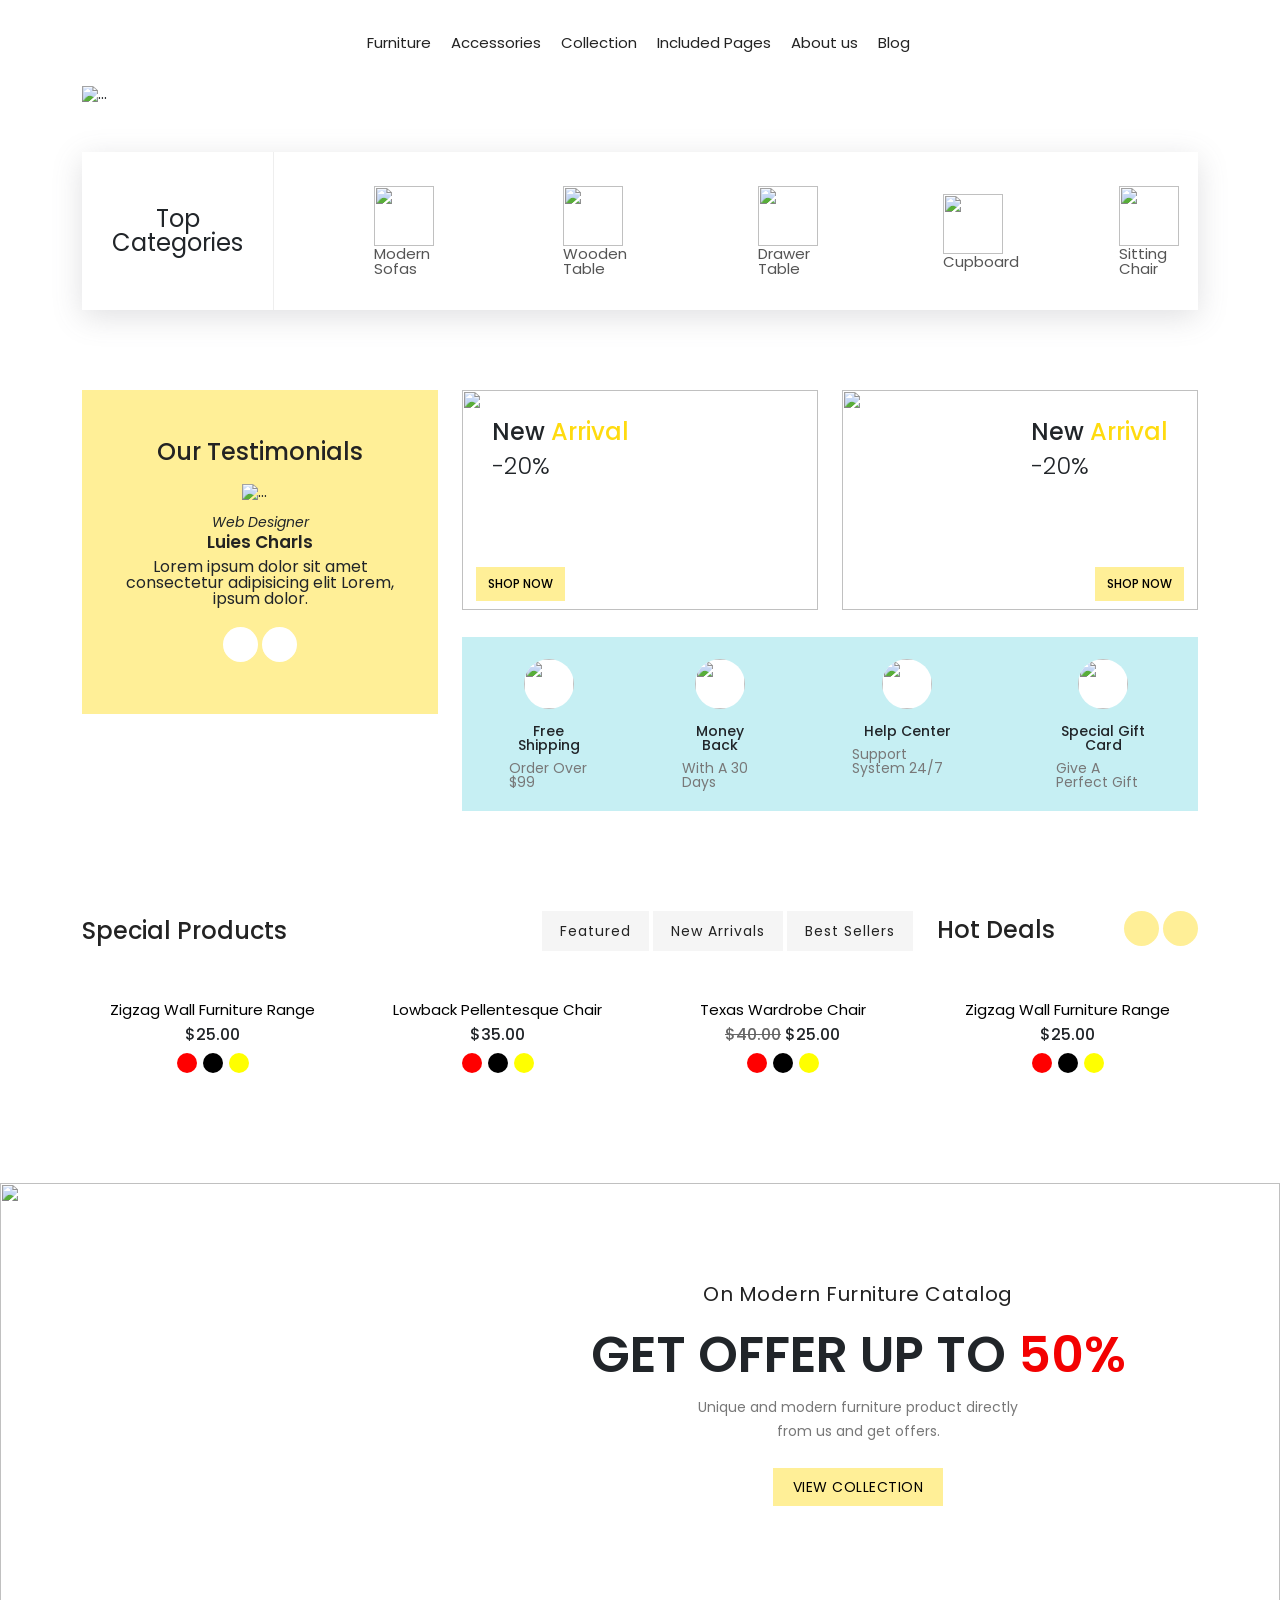
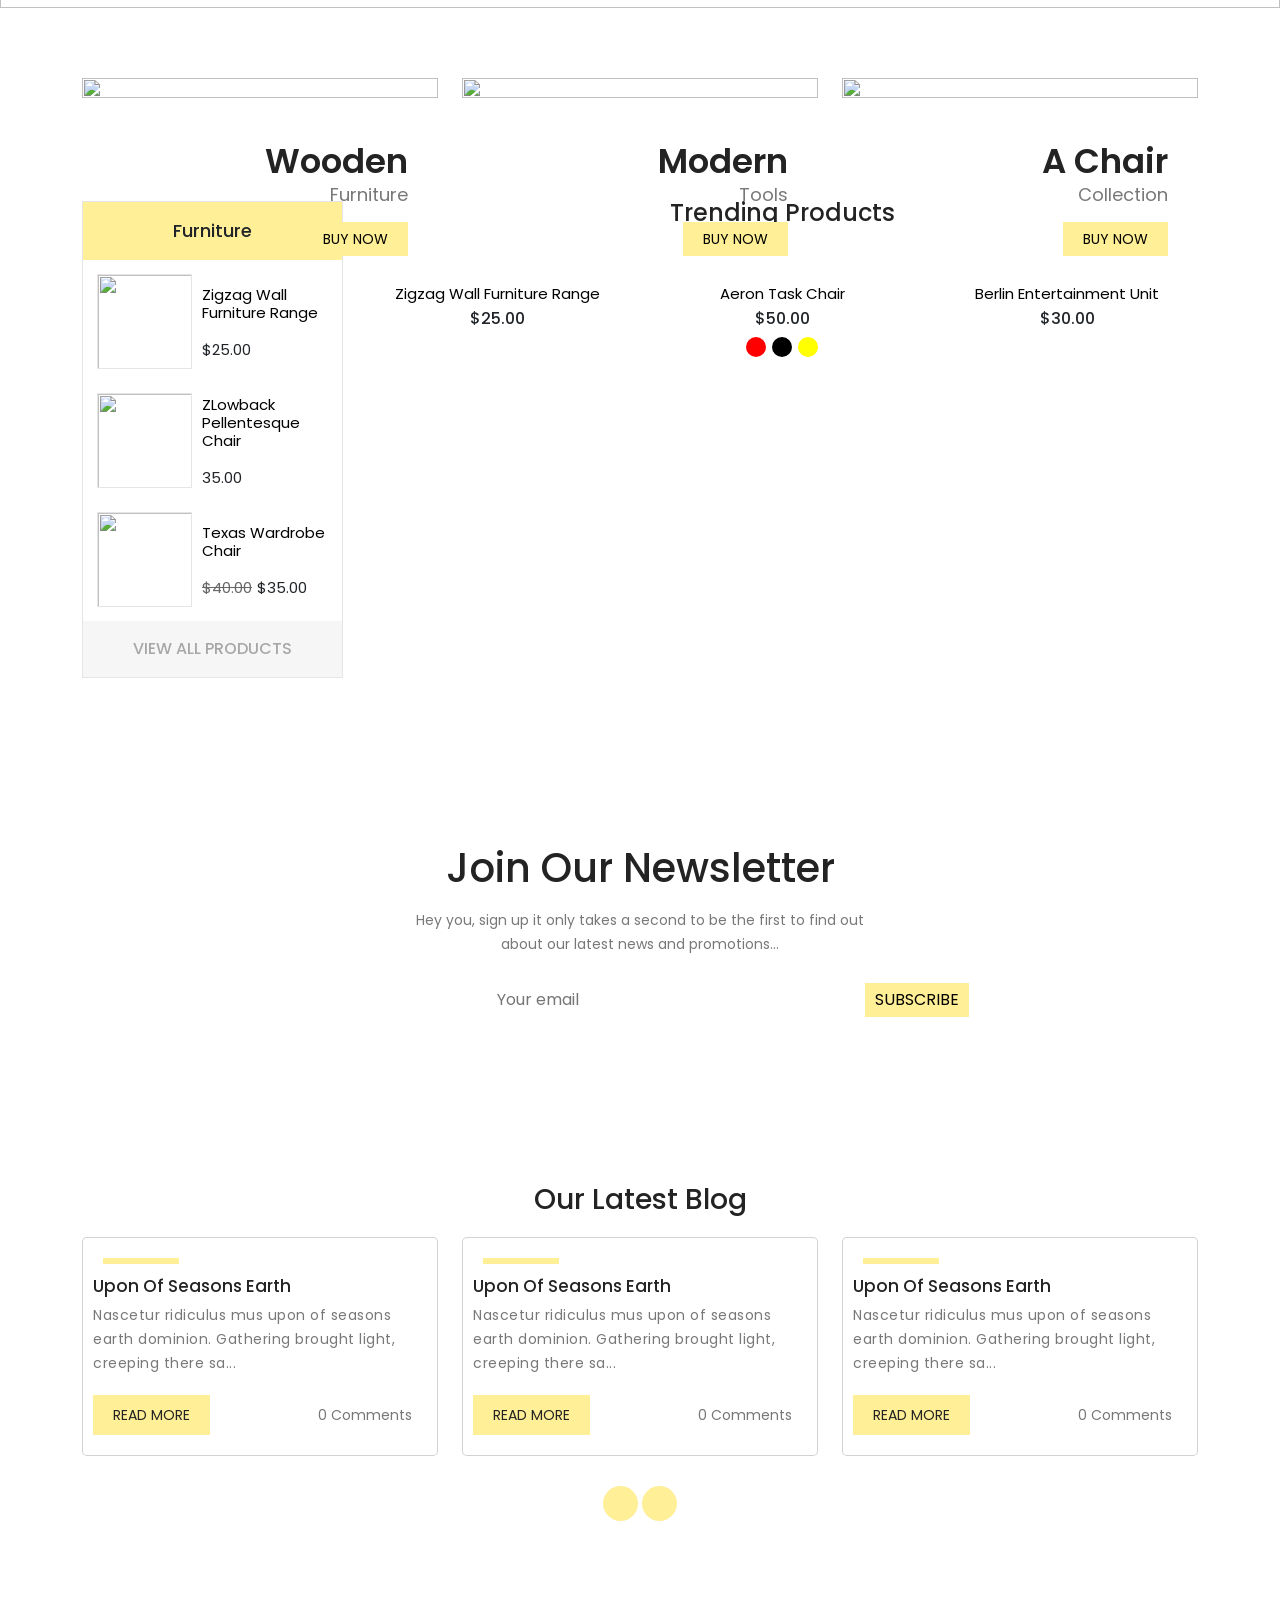
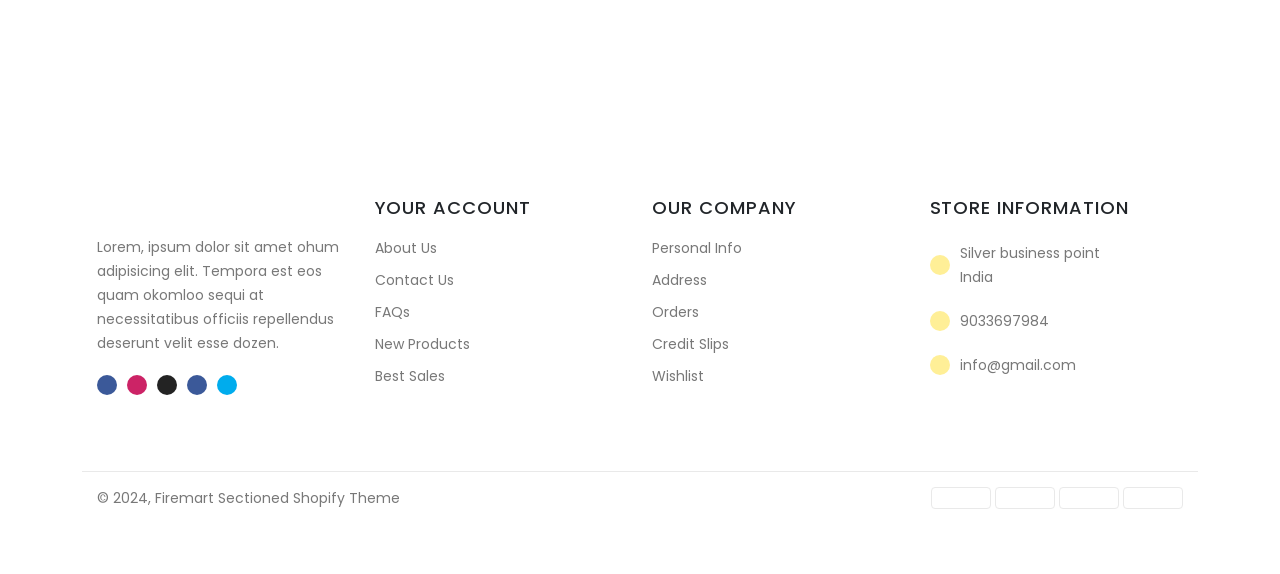
==== final procekt/public/index.html @ f6f7e2d5 "about page" ====
<!DOCTYPE html>
<html lang="en">
<head>
    <meta charset="UTF-8">
    <meta http-equiv="X-UA-Compatible" content="IE=edge">
    <meta name="viewport" content="width=device-width, initial-scale=1.0">
    <title>Document</title>
    <link href="https://cdn.jsdelivr.net/npm/bootstrap@5.3.3/dist/css/bootstrap.min.css" rel="stylesheet" integrity="sha384-QWTKZyjpPEjISv5WaRU9OFeRpok6YctnYmDr5pNlyT2bRjXh0JMhjY6hW+ALEwIH" crossorigin="anonymous">
    <link
    href="https://cdn.jsdelivr.net/npm/remixicon@4.5.0/fonts/remixicon.css"
    rel="stylesheet"/>

    <link rel="stylesheet" href="./../src/scss/style.css">

</head>
<body>
  <div class="hero">
    <header>
        <div class="container">
          <nav>
              <div class="head-nav">
                  <div class="row  align-items-center ">
                      <div class="col-xl-3">
                          <div class="left">
                              <img src="https://creative-ishi.myshopify.com/cdn/shop/files/Logo_293cc5df-9184-4292-b9e2-5476c0bfc79c_large.png?v=1614306862" alt="">
                          </div>
                      </div>
                      <div class="col-xl-6">
                      <div class="center">
                          <ul>
                              <li>
                                  <a href="#">Furniture</a>
                              </li>
                              <li>
                                  <a href="#">Accessories</a>
                              </li>
                              <li>
                                  <a href="#">Collection</a>
                              </li>
                              <li>
                                  <a href="#">Included Pages</a>
                              </li>
                              <li>
                                  <a href="#">About us</a>
                              </li>
                              <li>
                                  <a href="#">Blog</a>
                              </li>
                          </ul>
                      </div>
                      </div>
                      <div class="col-xl-3">
                          <div class="right">
                              <i class="ri-search-line"></i>
                              <i class="ri-user-3-line"></i>
                              <i class="ri-shopping-cart-line"></i>
                          </div>
  
  
                      </div>
                  </div>
              </div>
          </nav>
        </div>
      </header>
       <div class="container">
        <section id="modern">
            <div id="carouselExampleAutoplaying" class="carousel slide" data-bs-ride="carousel">
                <div class="carousel-inner">
                  <div class="carousel-item active" data-bs-interval="1000">
                    <img src="https://creative-ishi.myshopify.com/cdn/shop/files/slide-2.png?v=1653910138" class="d-block w-100" alt="...">
                    <div class="info">
                        <h1>Modern Furniture</h1>
                        <button class="text">Design Your Home Next Gen,Shop Set of Product</button>
                        <button class="btn">SHOP NOW</button>
                    </div>
                  </div>
                  <div class="carousel-item" data-bs-interval="2000">
                    <img src="https://creative-ishi.myshopify.com/cdn/shop/files/slide-1_4f258625-81dc-44f2-8175-934056bc862e.png?v=1676957039" class="d-block w-100" alt="...">
                    <div class="info">
                        <h1>Modern Furniture</h1>
                        <button class="text">Design Your Home Next Gen,Shop Set of Product</button>
                        <button class="btn">SHOP NOW</button>
                    </div>
                  </div>
                  
                </div>
              </div>

             
        </section>
       </div>
     
  </div>
  <main>
    <section id="top">
        <div class="container">
          <div class="top_card">
              <div class="left">
                  <h1> Top <br> Categories</h1>
              </div>
              <div class="rights">
                  <div class="right">
                      <img src="https://creative-ishi.myshopify.com/cdn/shop/files/category-2_0999ff72-bf02-4346-925b-988babb31a4f.png?v=1653973358" alt="">
                      <h3>Modern Sofas</h3>
                  </div>
                  <div class="right">
                      <img src="https://creative-ishi.myshopify.com/cdn/shop/files/category-3_8b0c167c-48dc-4fc8-88ed-c5b9d55eb569.png?v=1653973358" alt="">
                      <h3>Wooden Table</h3>
                  </div>
                  <div class="right">
                      <img src="https://creative-ishi.myshopify.com/cdn/shop/files/category-4_44d03cdb-1310-4abe-b0fc-f1c9966bdbec.png?v=1653973358" alt="">
                      <h3>Drawer Table</h3>
                  </div>
                  <div class="right">
                      <img src="https://creative-ishi.myshopify.com/cdn/shop/files/category-5_d72c54c8-830c-4602-93bf-03aba14fc194.png?v=1653973358" alt="">
                      <h3>Cupboard</h3>
                  </div>
                  <div class="right">
                      <img src="https://creative-ishi.myshopify.com/cdn/shop/files/category-6_4e3083a7-50cf-4e11-a771-ae34b7b281e9.png?v=1653973358" alt="">
                      <h3>Sitting Chair</h3>
                  </div>
              </div>
          </div>
        </div>
      </section>
      <section id="our">
         <div class="container">
          <div class="our_cards">
              <div class="row">
                  <div class="col-xl-4">
                      <div id="carouselExampleAutoplaying" class="carousel slide" data-bs-ride="carousel">
                          <h1>Our Testimonials</h1>
                          <div class="carousel-inner">
                            <div class="carousel-item active" data-bs-interval="1000">
                              <img src="https://creative-ishi.myshopify.com/cdn/shop/files/testimonial1_100x100_e07e8715-c095-4d73-8a34-6ef324f0b29b.png?v=1653975310" alt="...">
                              <h3>Web Designer</h3>
                              <h2>Luies Charls</h2>
                              <p>Lorem ipsum dolor sit amet consectetur adipisicing elit Lorem, ipsum dolor.</p>
                              <div class="btns">
                                  <button><i class="ri-arrow-left-s-line"></i></button>
                                  <button><i class="ri-arrow-right-s-line"></i></button>
                              </div>
                            </div>
                            <div class="carousel-item" data-bs-interval="1500">
                              <img src="https://creative-ishi.myshopify.com/cdn/shop/files/testimonial2_100x100_368c6f33-38b9-495c-8835-0712b29c1161.png?v=1653975310" alt="...">
                              <h3>Web Designer</h3>
                              <h2>Luies Charls</h2>
                              <p>Lorem ipsum dolor sit amet consectetur adipisicing elit Lorem, ipsum dolor.</p>
                              <div class="btns">
                                  <button><i class="ri-arrow-left-s-line"></i></button>
                                  <button><i class="ri-arrow-right-s-line"></i></button>
                              </div>
                            </div>
                            
                          </div>
                        </div>
                  </div>
                  <div class="col-xl-8">
                      <div class="rights">
                          <div class="row g-4">
                              <div class="col-xl-6">
                                 <div class="left">
                                  <img src="https://images.pexels.com/photos/931887/pexels-photo-931887.jpeg?auto=compress&cs=tinysrgb&w=1200" alt="">
                                  <div class="info">
                                      <h2>New <span>Arrival</span></h2>
                                      <p>-20%</p>
                                  </div>
                                  <div class="btn">
                                      <button>SHOP NOW</button>
                                  </div>
                                 </div>
                              </div>
                              <div class="col-xl-6">
                                  <div class="right">
                                      <img src="https://images.pexels.com/photos/1444424/pexels-photo-1444424.jpeg?auto=compress&cs=tinysrgb&w=1200" alt="">
                                      <div class="info">
                                          <h2>New <span>Arrival</span></h2>
                                          <p>-20%</p>
                                      </div>
                                      <div class="btn">
                                          <button>SHOP NOW</button>
                                      </div>
                                  </div>
                              </div>
                              <div class="col-xl-12">
                                  <div class="endz">
                                      <div class="end">
                                          <img src="https://creative-ishi.myshopify.com/cdn/shop/files/serviceicon1_small_17ac8139-709a-46eb-9d84-04ab39136ff8.png?v=1653975336" alt="">
                                          <h3> Free Shipping</h3>
                                          <h4>Order Over $99</h4>
                                          <div class="bckcolor">
                                              <img src="https://creative-ishi.myshopify.com/cdn/shop/files/serviceicon1_small_17ac8139-709a-46eb-9d84-04ab39136ff8.png?v=1653975336" alt="">
                                              <h3> Free Shipping</h3>
                                              <h4>Order Over $99</h4>
                                          </div>
                                      </div>
                                      <div class="end">
                                          <img src="https://creative-ishi.myshopify.com/cdn/shop/files/serviceicon2_small_4d866fc8-9f89-4f51-bd65-b73294608a99.png?v=1653975335" alt="">
                                          <h3>Money Back</h3>
                                          <h4>With A 30 Days</h4>
                                          <div class="bckcolor">
                                              <img src="https://creative-ishi.myshopify.com/cdn/shop/files/serviceicon2_small_4d866fc8-9f89-4f51-bd65-b73294608a99.png?v=1653975335" alt="">
                                              <h3>Money Back</h3>
                                              <h4>With A 30 Days</h4>
                                          </div>
                                      </div>
                                      <div class="end">
                                          <img src="https://creative-ishi.myshopify.com/cdn/shop/files/serviceicon3_small_1.png?v=1653975335" alt="">
                                          <h3>Help Center</h3>
                                          <h4>Support System 24/7</h4>
                                          <div class="bckcolor">
                                              <img src="https://creative-ishi.myshopify.com/cdn/shop/files/serviceicon3_small_1.png?v=1653975335" alt="">
                                              <h3>Help Center</h3>
                                              <h4>Support System 24/7</h4>
                                          </div>
                                      </div>
                                      <div class="end">
                                          <img src="https://creative-ishi.myshopify.com/cdn/shop/files/serviceicon4_small_6544f469-3ddb-4f68-903d-cb2980a61f02.png?v=1653975335" alt="">
                                          <h3> Special Gift Card</h3>
                                          <h4>Give A Perfect Gift</h4>
                                          <div class="bckcolor">
                                              <img src="https://creative-ishi.myshopify.com/cdn/shop/files/serviceicon4_small_6544f469-3ddb-4f68-903d-cb2980a61f02.png?v=1653975335" alt="">
                                              <h3> Special Gift Card</h3>
                                              <h4>Give A Perfect Gift</h4>
                                          </div>
                                      </div>                                                              
                                  </div>
                              </div>
                          </div>
                      </div>
                  </div>
              </div>
          </div>
         </div>
      </section>
      <section id="special">
         <div class="container">
          <div class="special_info">
              <div class="row">
                  <div class="col-xl-9">
                    <div class="lefts">
                      <div class="left">
                          <h1>Special Products</h1>
                      </div>
                      <div class="right">
                          <button>Featured</button>
                          <button>New Arrivals</button>
                          <button>Best Sellers</button>  
                      </div>
                    </div>
                  </div>
                  <div class="col-xl-3">
                      <div class="rights">
                          <h1>Hot Deals</h1>
                          <div class="btns">
                              <button><i class="ri-arrow-left-s-line"></i></button>
                              <button><i class="ri-arrow-right-s-line"></i></button>
                          </div>
                      </div>
                  </div>
              </div>
          </div>
          <div class="special_cards">
           <div class="row">
              <div class="col-xl-3">
                  <div class="card">
                      <div class="card_image">
                          <img src="https://creative-ishi.myshopify.com/cdn/shop/products/20_bad84c56-7e3c-46dc-ab1f-15f7973f31e5.png?v=1642564022" alt="">
                          <div class="hover_image">
                              <img src="https://creative-ishi.myshopify.com/cdn/shop/products/1_f7c545aa-8d60-4763-a5c0-9f43c91ec7b4.png?v=1642564032" alt="">
                          </div>
                          <div class="btns">
                                <button type="button" class="btn btn-primary" data-bs-toggle="modal" data-bs-target="#exampleModal">
                                    <i class="ri-eye-fill"></i></button>
                                <button> <i class="ri-heart-3-line"></i></button>
                          </div>
                          <div class="icons">
                              <i class="ri-star-fill"></i>
                              <i class="ri-star-fill"></i>
                              <i class="ri-star-fill"></i>
                              <i class="ri-star-fill"></i>
                              <i class="ri-star-fill"></i>
                          </div>
                      </div>
                      <div class="card_info">
                          <h2>Zigzag Wall Furniture Range</h2>
                          <p>$25.00</p>
                          <div class="colors">
                              <div class="red"></div>
                              <div class="black"></div>
                              <div class="yellow"></div>
                          </div>
                      </div>
                  </div>
              </div>
              <div class="col-xl-3">
                  <div class="card">
                      <div class="card_image">
                          <img src="https://creative-ishi.myshopify.com/cdn/shop/products/12_55faa1ae-cab0-4927-8d77-47c4957f4a3c.png?v=1642563797" alt="">
                          <div class="hover_image">
                              <img src="https://creative-ishi.myshopify.com/cdn/shop/products/13_73a3feed-a6a2-451b-b650-140b103a5147.png?v=1642563808" alt="">
                          </div>
                          <div class="btns">
                            <button type="button" class="btn btn-primary" data-bs-toggle="modal" data-bs-target="#exampleModal">
                                <i class="ri-eye-fill"></i></button>
                            <button> <i class="ri-heart-3-line"></i></button>

                            </div>
                          <div class="icons">
                              <i class="ri-star-fill"></i>
                              <i class="ri-star-fill"></i>
                              <i class="ri-star-fill"></i>
                              <i class="ri-star-fill"></i>
                              <i class="ri-star-fill"></i>
                          </div>
                      </div>
                      <div class="card_info">
                          <h2>Lowback Pellentesque Chair</h2>
                          <p>$35.00</p>
                          <div class="colors">
                              <div class="red"></div>
                              <div class="black"></div>
                              <div class="yellow"></div>
                          </div>
                      </div>
                  </div>
              </div>
              <div class="col-xl-3">
                  <div class="card">
                      <div class="card_image">
                          <img src="https://creative-ishi.myshopify.com/cdn/shop/products/19_164f127b-7201-4e59-a047-80f7d08b38f8.png?v=1642563995" alt="">
                          <div class="hover_image">
                              <img src="https://creative-ishi.myshopify.com/cdn/shop/products/1_ea7d29dc-4095-4fac-8120-ef88e66972f3.png?v=1642564008" alt="">
                          </div>
                          <div class="btns">
                            <button type="button" class="btn btn-primary" data-bs-toggle="modal" data-bs-target="#exampleModal">
                                <i class="ri-eye-fill"></i></button>
                            <button> <i class="ri-heart-3-line"></i></button>
                            </div>
                          <div class="icons">
                              <i class="ri-star-fill"></i>
                              <i class="ri-star-fill"></i>
                              <i class="ri-star-fill"></i>
                              <i class="ri-star-fill"></i>
                              <i class="ri-star-fill"></i>
                          </div>
                      </div>
                      <div class="card_info">
                          <h2>Texas Wardrobe Chair</h2>
                          <p> <del>$40.00</del> $25.00</p>
                          <div class="colors">
                              <div class="red"></div>
                              <div class="black"></div>
                              <div class="yellow"></div>
                          </div>
                      </div>
                  </div>
              </div>
              <div class="col-xl-3">
                  <div class="card">
                      <div class="card_image">
                          <img src="https://creative-ishi.myshopify.com/cdn/shop/products/5_cfde1cef-baa5-4e0c-9569-e05b7079e362_940x.png?v=1642563621" alt="">
                          <div class="hover_image">
                              <img src="https://creative-ishi.myshopify.com/cdn/shop/products/6_209acacb-8c35-4103-92bf-4058bd7da4af_940x.png?v=1642563633" alt="">
                          </div>
                          <div class="btns">
                            <button type="button" class="btn btn-primary" data-bs-toggle="modal" data-bs-target="#exampleModal">
                                <i class="ri-eye-fill"></i></button>
                            <button> <i class="ri-heart-3-line"></i></button>
                             </div>
                          <div class="icons">
                              <i class="ri-star-fill"></i>
                              <i class="ri-star-fill"></i>
                              <i class="ri-star-fill"></i>
                              <i class="ri-star-fill"></i>
                              <i class="ri-star-fill"></i>
                          </div>
                      </div>
                      <div class="card_info">
                          <h2>Zigzag Wall Furniture Range</h2>
                          <p>$25.00</p>
                          <div class="colors">
                              <div class="red"></div>
                              <div class="black"></div>
                              <div class="yellow"></div>
                          </div>
                      </div>
                  </div>
              </div>
           </div>
          </div>
         </div>
      </section>
    <section id="offer">
       <div class="image">
        <img src="https://creative-ishi.myshopify.com/cdn/shop/files/parallaxbackground_91b6aa81-4655-47b9-a3da-a6bd4192d1da.png?v=1653976217" alt="">
        <div class="info">
            <h5>On Modern Furniture Catalog</h5>
            <h1>GET OFFER UP TO <span>50%</span> </h1>
            <p>Unique and modern furniture product directly from us and get offers.</p>
            <button>VIEW COLLECTION</button>
        </div>
       </div>
    </section>
    <section id="wooden">
     <div class="container">
        <div class="cards">
            <div class="row">
                <div class="col-xl-4">
                    <div class="card">
                        <div class="image">
                            <img src="https://creative-ishi.myshopify.com/cdn/shop/files/twobanner-1.png?v=1653977339" alt="">
                            <div class="info">
                                <h2>Wooden</h2>
                                <p>Furniture</p>
                                <button>BUY NOW</button>
                            </div>
                        </div>

                    </div>
                </div>
                <div class="col-xl-4">
                    <div class="card">
                        <div class="image">
                            <img src="https://creative-ishi.myshopify.com/cdn/shop/files/twobanner-2.png?v=1653977339" alt="">
                            <div class="info">
                                <h2>Modern</h2>
                                <p>Tools</p>
                                <button>BUY NOW</button>
                            </div>
                        </div>
                    </div>
                </div>
                <div class="col-xl-4">
                    <div class="card">
                        <div class="image">
                            <img src="https://creative-ishi.myshopify.com/cdn/shop/files/twobanner-3.png?v=1653977339" alt="">
                            <div class="info">
                                <h2>A Chair</h2>
                                <p>Collection</p>
                                <button>BUY NOW</button>
                            </div>
                        </div>
                    </div>
                </div>
            </div>
        </div>
     </div>
    </section>
    <section id="trending">
        <div class="container">
            <div class="trending_cards">
                <div class="row">
                    <div class="col-xl-3">
                        <div class="lefts">
                            <div class="heads">
                                <h1>Furniture</h1>
                            </div>
                            <div class="cards">
                                <div class="card">
                                    <div class="left">
                                        <img src="https://creative-ishi.myshopify.com/cdn/shop/products/20_bad84c56-7e3c-46dc-ab1f-15f7973f31e5.png?v=1642564022" alt="">
                                        <div class="hover_image">
                                            <img src="https://creative-ishi.myshopify.com/cdn/shop/products/1_f7c545aa-8d60-4763-a5c0-9f43c91ec7b4.png?v=1642564032" alt="">
                                        </div>
                                    </div>
                                    <div class="right">
                                        <h5>Zigzag Wall <br> Furniture Range</h5>
                                        <div class="icons active">
                                            <i class="ri-star-fill"></i>
                                            <i class="ri-star-fill"></i>
                                            <i class="ri-star-fill"></i>
                                            <i class="ri-star-fill"></i>
                                            <i class="ri-star-fill"></i>
                                        </div>
                                        <p>$25.00</p>
                                    </div>
                                </div>
                                <div class="card">
                                    <div class="left">
                                        <img src="https://creative-ishi.myshopify.com/cdn/shop/products/12_55faa1ae-cab0-4927-8d77-47c4957f4a3c.png?v=1642563797" alt="">
                                        <div class="hover_image">
                                            <img src="https://creative-ishi.myshopify.com/cdn/shop/products/13_73a3feed-a6a2-451b-b650-140b103a5147.png?v=1642563808" alt="">
                                        </div>
                                    </div>
                                    <div class="right">
                                        <h5>ZLowback Pellentesque Chair</h5>
                                        <div class="icons">
                                            <i class="ri-star-fill"></i>
                                            <i class="ri-star-fill"></i>
                                            <i class="ri-star-fill"></i>
                                            <i class="ri-star-fill"></i>
                                            <i class="ri-star-fill"></i>
                                        </div>
                                        <p>35.00</p>
                                    </div>
                                </div>
                                <div class="card">
                                       <div class="left">
                                        <img src="https://creative-ishi.myshopify.com/cdn/shop/products/19_164f127b-7201-4e59-a047-80f7d08b38f8.png?v=1642563995" alt="">
                                        <div class="hover_image">
                                            <img src="https://creative-ishi.myshopify.com/cdn/shop/products/1_ea7d29dc-4095-4fac-8120-ef88e66972f3.png?v=1642564008" alt="">
                                        </div>
                                       </div>
                                    <div class="right">
                                        <h5>Texas Wardrobe <br> Chair</h5>
                                        <div class="icons">
                                            <i class="ri-star-fill"></i>
                                            <i class="ri-star-fill"></i>
                                            <i class="ri-star-fill"></i>
                                            <i class="ri-star-fill"></i>
                                            <i class="ri-star-fill"></i>
                                        </div>
                                        <p> <del>$40.00</del>$35.00</p>
                                    </div>
                                </div>
                            </div>
                            <div class="footers">
                                <h1>VIEW ALL PRODUCTS <i class="ri-arrow-right-line"></i></h1>
                            </div>
                        </div>
                    </div>
                    <div class="col-xl-9">
                        <div class="rights">
                            <div class="heads">
                                <h1>Trending Products</h1>
                            </div>
                            <div class="cards">
                                <div class="row g-4">
                                    <div class="col-xl-4">
                                        <div class="card">
                                            <div class="card_image">
                                                <img src="https://creative-ishi.myshopify.com/cdn/shop/products/17_9f3184e1-9248-491e-b581-e0a54f748599.png?v=1642563889" alt="">
                                                <div class="hover_image">
                                                    <img src="https://creative-ishi.myshopify.com/cdn/shop/products/1_6ccdf7e2-2bb8-4d90-abe1-1811ace89410.png?v=1642563914" alt="">
                                                </div>
                                                <div class="btns">
                                                        <i class="ri-eye-fill"></i>
                                                        <i class="ri-heart-3-line"></i>
                                                </div>
                                                <div class="icons">
                                                    <i class="ri-star-fill"></i>
                                                    <i class="ri-star-fill"></i>
                                                    <i class="ri-star-fill"></i>
                                                    <i class="ri-star-fill"></i>
                                                    <i class="ri-star-fill"></i>
                                                </div>
                                            </div>
                                            <div class="card_info">
                                                <h2>Zigzag Wall Furniture Range</h2>
                                                <p>$25.00</p>
                                            </div>
                                        </div>
                                    </div>
                                    <div class="col-xl-4">
                                        <div class="card">
                                            <div class="card_image">
                                                <img src="https://creative-ishi.myshopify.com/cdn/shop/products/1_b14a8ef7-c2e5-4e3d-9a8e-0aafe8ef91de.png?v=1642563467" alt="">
                                                <div class="hover_image">
                                                    <img src="https://creative-ishi.myshopify.com/cdn/shop/products/2_940x.png?v=1642563467" alt="">
                                                </div>
                                                <div class="btns">
                                                        <i class="ri-eye-fill"></i>
                                                        <i class="ri-heart-3-line"></i>
                                                </div>
                                                <div class="icons">
                                                    <i class="ri-star-fill"></i>
                                                    <i class="ri-star-fill"></i>
                                                    <i class="ri-star-fill"></i>
                                                    <i class="ri-star-fill"></i>
                                                    <i class="ri-star-fill"></i>
                                                </div>
                                            </div>
                                            <div class="card_info">
                                                <h2>Aeron Task Chair</h2>
                                                <p>$50.00</p>
                                                <div class="colors">
                                                    <div class="red"></div>
                                                    <div class="black"></div>
                                                    <div class="yellow"></div>
                                                </div>
                                            </div>
                                        </div>
                                    </div>
                                    <div class="col-xl-4">
                                        <div class="card">
                                            <div class="card_image">
                                                <img src="https://creative-ishi.myshopify.com/cdn/shop/products/2_fbd05ff8-850e-4e0e-9613-c361d46544a8.png?v=1642563486" alt="">
                                                <div class="hover_image">
                                                    <img src="https://creative-ishi.myshopify.com/cdn/shop/products/3_48e8626a-819d-4a23-bfaa-53973ec5d1e7.png?v=1642563554" alt="">
                                                </div>
                                                <div class="btns">
                                                        <i class="ri-eye-fill"></i>
                                                        <i class="ri-heart-3-line"></i>
                                                </div>
                                                <div class="icons">
                                                    <i class="ri-star-fill"></i>
                                                    <i class="ri-star-fill"></i>
                                                    <i class="ri-star-fill"></i>
                                                    <i class="ri-star-fill"></i>
                                                    <i class="ri-star-fill"></i>
                                                </div>
                                            </div>
                                            <div class="card_info">
                                                <h2>Berlin Entertainment Unit</h2>
                                                <p>$30.00</p>
                                            </div>
                                        </div>
                                    </div>
                                </div>
                            </div>
                        </div>
                    </div>
                </div>
            </div>
        </div>
    </section>
    <section id="join">
        <div class="container">
            <div class="info">
                <h1>Join Our Newsletter</h1>
                <p>Hey you, sign up it only takes a second to be the first to find out about our latest news and promotions…</p>
                <div class="btn">
                    <input type="email" placeholder="Your email">
                    <button>SUBSCRIBE</button>
                </div>
            </div>
        </div>

    </section>
    <section id="latest">
        <div class="container">
            <div class="latest_info">
                <h1>Our Latest Blog</h1>
            </div>
            <div class="latest_cards">
                <div class="row">
                    <div class="col-xl-4">
                        <div class="card">
                            <div class="card_image">
                                <img src="https://creative-ishi.myshopify.com/cdn/shop/articles/1_82d70cae-e5a9-4d03-89e9-09dfd8eed60d.png?v=1598699153" alt="">
                                <button>29 <br>August</button>
                            </div>
                            <div class="card_info">
                                <h3>Upon Of Seasons Earth</h3>
                                <h5>Nascetur ridiculus mus upon of seasons <br> earth dominion. Gathering brought light, <br> creeping there sa...</h5>
                                <div class="info_end">
                                    <button>READ MORE</button>
                                    <p>
                                        <i class="ri-chat-3-fill"></i>
                                        0 Comments
                                    </p>
                                </div>
                            </div>
                        </div>
                    </div>
                    <div class="col-xl-4">
                        <div class="card">
                            <div class="card_image">
                                <img src="https://creative-ishi.myshopify.com/cdn/shop/articles/2_2d1e7f6f-2d90-4bc1-9bc1-df2b4bf63ec4.png?v=1598699147" alt="">
                                <button>29 <br>August</button>
                            </div>
                            <div class="card_info">
                                <h3>Upon Of Seasons Earth</h3>
                                <h5>Nascetur ridiculus mus upon of seasons <br> earth dominion. Gathering brought light, <br> creeping there sa...</h5>
                                <div class="info_end">
                                    <button>READ MORE</button>
                                    <p>
                                        <i class="ri-chat-3-fill"></i>
                                        0 Comments
                                    </p>
                                </div>
                            </div>
                        </div>
                    </div>
                    <div class="col-xl-4">
                        <div class="card">
                            <div class="card_image">
                                <img src="https://creative-ishi.myshopify.com/cdn/shop/articles/3_d98ae8d7-b768-45c0-9d91-0b95235da1ca.png?v=1598699214" alt="">
                                <button>29 <br>August</button>
                            </div>
                            <div class="card_info">
                                <h3>Upon Of Seasons Earth</h3>
                                <h5>Nascetur ridiculus mus upon of seasons <br> earth dominion. Gathering brought light, <br> creeping there sa...</h5>
                                <div class="info_end">
                                    <button>READ MORE</button>
                                    <p>
                                        <i class="ri-chat-3-fill"></i>
                                        0 Comments
                                    </p>
                                </div>
                            </div>
                        </div>
                    </div>
                </div>
            </div>
            <div class="latest_btn">
                <div class="btns">
                    <button><i class="ri-arrow-left-s-line"></i></button>
                    <button><i class="ri-arrow-right-s-line"></i></button>
                </div>
            </div>
        </div>
    </section>
    <section id="logos">
       <div class="container">
        <div class="logos">
            <div class="row">
                <div class="col-xl-2">
                    <div class="logo">
                        <img src="https://creative-ishi.myshopify.com/cdn/shop/files/Brand-Logo-4_160x160_2x_fd68afa5-0dc8-4fd3-b74b-ada68111d297.png?v=1653976415" alt="">
                    </div>
                </div>
                <div class="col-xl-2">
                    <div class="logo">
                        <img src="https://creative-ishi.myshopify.com/cdn/shop/files/Brand-Logo-6_160x160_2x_c0c14796-39ce-4189-a3d1-a34cf5a51f3e.png?v=1653976415" alt="">
                    </div>
                </div>
                <div class="col-xl-2">
                    <div class="logo">
                        <img src="https://creative-ishi.myshopify.com/cdn/shop/files/Brand-Logo-5_160x160_2x_0b03f1e2-30c5-4c68-b97d-0de752335a0a.png?v=1653976415" alt="">
                    </div>
                </div>
                <div class="col-xl-2">
                    <div class="logo">
                        <img src="https://creative-ishi.myshopify.com/cdn/shop/files/Brand-Logo-1_160x160_2x_f2a55565-4fa9-4412-9c53-fe78ef152ec8.png?v=1653976415" alt="">
                    </div>
                </div>
                <div class="col-xl-2">
                    <div class="logo">
                        <img src="https://creative-ishi.myshopify.com/cdn/shop/files/Brand-Logo-3_160x160_2x_37484d0e-99eb-438e-a118-f33a5d9522dc.png?v=1653976415" alt="">
                    </div>
                </div>
                <div class="col-xl-2">
                    <div class="logo">
                        <img src="https://creative-ishi.myshopify.com/cdn/shop/files/Brand-Logo-2_160x160_2x_efa08c22-6454-47c4-ba9e-1d7b27ffd580.png?v=1653976415" alt="">
                    </div>
                </div>
            </div>
        </div>
       </div>

    </section>
   </main>
   <footer>
    <div class="container">
        <div class="card">
            <div class="card_body">
                <div class="row">
                    <div class="col-xl-3">
                        <div class="firemart">
                            <img src="https://creative-ishi.myshopify.com/cdn/shop/files/Logo_293cc5df-9184-4292-b9e2-5476c0bfc79c_large.png?v=1614306862" alt="">
                            <p>Lorem, ipsum dolor sit amet ohum adipisicing elit. Tempora est eos quam okomloo sequi at necessitatibus officiis repellendus deserunt velit esse dozen.</p>
                            <div class="logos">
                                <div class="facebook">
                                    <i class="ri-facebook-fill"></i>
                                </div>
                                <div class="instagram">
                                    <i class="ri-instagram-line"></i>
                                </div>
                                <div class="tiktok">
                                    <i class="ri-tiktok-fill"></i>
                                </div>
                                <div class="snapchat">
                                    <i class="ri-snapchat-fill"></i>
                                </div>
                                <div class="vimeo">
                                    <i class="ri-vimeo-fill"></i>
                                </div>
                            </div>
                        </div>
                    </div>
                    <div class="col-xl-3">
                        <div class="account">
                            <h2>YOUR ACCOUNT</h2>
                            <p>About Us</p>
                            <p>Contact Us</p>
                            <p>FAQs</p>
                            <p>New Products</p>
                            <p>Best Sales</p>
                        </div>
                    </div>
                    <div class="col-xl-3">
                        <div class="company">
                            <h2>OUR COMPANY</h2>
                            <p>Personal Info</p>
                            <p>Address</p>
                            <p>Orders</p>
                            <p>Credit Slips</p>
                            <p>Wishlist</p>
                        </div>
                    </div>
                    <div class="col-xl-3">
                        <div class="information">
                            <h2>STORE INFORMATION</h2>
                            <div class="map">
                              <div class="icon">
                                <i class="ri-map-pin-fill"></i>
                              </div>
                                <p>Silver business point <br> India</p>
                            </div>
                            <div class="number">
                               <div class="icon">
                                <i class="ri-phone-fill"></i>
                               </div>
                                <p> 9033697984</p>
                            </div>
                            <div class="gmail">
                              <div class="icon">
                                <i class="ri-mail-fill"></i>
                              </div>
                                <p> info@gmail.com</p>
                            </div>
                        </div>
                    </div>
                </div>
               
            </div>
            <div class="card_footer">
                <div class="left">
                    <p>© 2024, Firemart Sectioned Shopify Theme</p>
                </div>
                <div class="right">
                    <div class="image">
                        <img src="https://upload.wikimedia.org/wikipedia/commons/thumb/b/b0/Apple_Pay_logo.svg/1200px-Apple_Pay_logo.svg.png" alt="">
                    </div>
                    <div class="image active">
                        <img src="https://thefinancialtechnologyreport.com/wp-content/uploads/2023/07/VISA.png" alt="">
                    </div>
                    <div class="image active">
                        <img src="https://upload.wikimedia.org/wikipedia/commons/thumb/a/a4/Mastercard_2019_logo.svg/640px-Mastercard_2019_logo.svg.png" alt="">
                    </div>
                    <div class="image active">
                        <img src="https://logos-world.net/wp-content/uploads/2023/02/Discover-Card-Logo-2001.png" alt="">
                    </div>
            </div>
        </div>
    </div>
   </footer>



  <section id="modals">
    <div class="modal fade" id="exampleModal" tabindex="-1" aria-labelledby="exampleModalLabel" aria-hidden="true">
        <div class="modal-dialog modal-xl">
          <div class="modal-content">
            <div class="modal-header">
                <button type="button" class="btn-close" data-bs-dismiss="modal" aria-label="Close"></button>
              </div>
            <div class="modal-body">
                <div class="card">
                    <div class="row">
                      <div class="col-xl-6">
                        <div class="left">
                            <img src="https://cdn.shopify.com/s/files/1/0267/2073/1222/products/4_01e5877d-335f-4f4c-a44f-a31bcedd39ff.png?v=1642564031" alt="">
                            <div class="image">
                                <img src="https://cdn.shopify.com/s/files/1/0267/2073/1222/products/20_bad84c56-7e3c-46dc-ab1f-15f7973f31e5.png?v=1642564022" alt="">
                                <img src="https://cdn.shopify.com/s/files/1/0267/2073/1222/products/1_f7c545aa-8d60-4763-a5c0-9f43c91ec7b4.png?v=1642564032" alt="">
                                <img src="https://cdn.shopify.com/s/files/1/0267/2073/1222/products/2_b0caecff-16ed-44ef-b616-c20cc2ed54e6.png?v=1642564031" alt="">
                                <img src="https://cdn.shopify.com/s/files/1/0267/2073/1222/products/3_5eea7014-80f8-46ff-ad53-2c0327ff9c2f.png?v=1642564031" alt="">
                            </div>
                        </div>
                      </div>
                      <div class="col-xl-6">
                        <div class="right">
                            <h2>Zigzag Wall Furniture Range</h2>
                            <h2>$25.00</h2>
                            <div class="icons">
                                <i class="ri-star-fill"></i>
                                <i class="ri-star-fill"></i>
                                <i class="ri-star-fill"></i>
                                <i class="ri-star-fill"></i>
                                <i class="ri-star-fill"></i>
                            </div>
                            <p>Faded short sleeves t-shirt with high neckline. Soft and stretchy material for a comfortable fit. Accessorize with a straw hat and you're ready for summer!</p>
                            <h5>Read More</h5>
                            <h4>Size</h4>
                            <div class="sml">
                                <button>S</button>
                                <button>M</button>
                                <button>L</button>
                            </div>
                            <h4>Color</h4>
                            <div class="colors">
                                <div class="red"></div>
                                <div class="black"></div>
                                <div class="yellow"></div>
                            </div>
                            
                               
                                    <div class="btns">
                                        <button class="minus">-</button>
                                        <button class="number">1</button>
                                        <button class="pilus">+</button>
                                    </div>
                                

                            <button id="cardsbtn">ADD TO CARD</button>
                        </div>
                      </div>
                    </div>
                </div>
        
            </div>
          </div>
        </div>
      </div>
  </section>
  


    
  <script src="https://cdn.jsdelivr.net/npm/@popperjs/core@2.11.8/dist/umd/popper.min.js" integrity="sha384-I7E8VVD/ismYTF4hNIPjVp/Zjvgyol6VFvRkX/vR+Vc4jQkC+hVqc2pM8ODewa9r" crossorigin="anonymous"></script>
  <script src="https://cdn.jsdelivr.net/npm/bootstrap@5.3.3/dist/js/bootstrap.min.js" integrity="sha384-0pUGZvbkm6XF6gxjEnlmuGrJXVbNuzT9qBBavbLwCsOGabYfZo0T0to5eqruptLy" crossorigin="anonymous"></script>

</body>
</html>
---- final procekt/src/scss/style.css ----
@import url("https://fonts.googleapis.com/css2?family=Poppins:ital,wght@0,100;0,200;0,300;0,400;0,500;0,600;0,700;0,800;0,900;1,100;1,200;1,300;1,400;1,500;1,600;1,700;1,800;1,900&display=swap");
* {
  box-sizing: border-box;
}

html, body, div, span, applet, object, iframe,
h1, h2, h3, h4, h5, h6, p, blockquote, pre,
a, abbr, acronym, address, big, cite, code,
del, dfn, em, img, ins, kbd, q, s, samp,
small, strike, strong, sub, sup, tt, var,
b, u, i, center,
dl, dt, dd, ol, ul, li,
fieldset, form, label, legend,
table, caption, tbody, tfoot, thead, tr, th, td,
article, aside, canvas, details, embed,
figure, figcaption, footer, header, hgroup,
menu, nav, output, ruby, section, summary,
time, mark, audio, video {
  margin: 0;
  padding: 0;
  border: 0;
  font-size: 100%;
  font: inherit;
  vertical-align: baseline;
}

/* HTML5 display-role reset for older browsers */
article, aside, details, figcaption, figure,
footer, header, hgroup, menu, nav, section {
  display: block;
}

body {
  line-height: 1;
}

ol, ul {
  list-style: none;
}

blockquote, q {
  quotes: none;
}

blockquote:before, blockquote:after,
q:before, q:after {
  content: "";
  content: none;
}

table {
  border-collapse: collapse;
  border-spacing: 0;
}

a {
  text-decoration: none;
}

.hero {
  background-image: url(https://creative-ishi.myshopify.com/cdn/shop/files/background-image_2d9e9dc9-1e97-4642-8004-eda373cb8e5c.png?v=1653970710);
  padding-bottom: 100px;
}
.hero nav {
  padding: 35px 0;
}
.hero nav .head-nav .center ul {
  display: flex;
  gap: 20px;
}
.hero nav .head-nav .center ul li a {
  font-size: 15px;
  color: #232323;
}
.hero nav .head-nav .right {
  display: flex;
  align-items: center;
  justify-content: end;
  gap: 15px;
}
.hero nav .head-nav .right i {
  font-size: 30px;
}

#modern #carouselExampleAutoplaying .carousel-inner .carousel-item img {
  position: relative;
}
#modern #carouselExampleAutoplaying .carousel-inner .carousel-item .info {
  position: absolute;
  margin: 0 350px;
  top: 60px;
  width: 50%;
  display: flex;
  flex-direction: column;
  justify-content: center;
  align-items: center;
}
#modern #carouselExampleAutoplaying .carousel-inner .carousel-item .info h1 {
  font-size: 60px;
  font-weight: 600;
  color: #232323;
  margin-bottom: 25px;
  text-align: center;
}
#modern #carouselExampleAutoplaying .carousel-inner .carousel-item .info .text {
  color: #444444;
  font-size: 16px;
  padding: 12px 50px;
  border: none;
  background-color: #fff097;
  display: inline;
  border-radius: 5px;
  margin-bottom: 30px;
  line-height: 14px;
  width: 80%;
}
#modern #carouselExampleAutoplaying .carousel-inner .carousel-item .info .btn {
  display: block;
  background-color: #232323;
  color: white;
  font-size: 14px;
  font-weight: 400;
  padding: 8px 12px;
  border-radius: 0;
  width: 150px;
  transition: 0.4s ease-in-out;
}
#modern #carouselExampleAutoplaying .carousel-inner .carousel-item .info .btn:hover {
  background-color: #fff097;
  color: #232323;
}

#top {
  margin-bottom: 80px;
}
#top .top_card {
  margin-top: -50px;
  background-color: white;
  display: flex;
  box-shadow: rgba(100, 100, 111, 0.2) 0px 7px 29px 0px;
}
#top .top_card .left {
  display: flex;
  flex-direction: column;
  text-align: center;
  padding: 55px 30px;
}
#top .top_card .left h1 {
  font-size: 24px;
}
#top .top_card .rights {
  display: flex;
  justify-content: space-around;
  gap: 100px;
  padding-left: 100px;
  border-left: 1px solid #eee;
}
#top .top_card .rights .right {
  display: flex;
  flex-direction: column;
  justify-content: center;
  padding: 30px 0;
}
#top .top_card .rights .right img {
  width: 60px;
  height: 60px;
}
#top .top_card .rights .right h3 {
  font-size: 15px;
  color: #555;
}

#our {
  margin-bottom: 100px;
}
#our .our_cards #carouselExampleAutoplaying {
  background-color: #ffef97;
  padding: 25px;
}
#our .our_cards #carouselExampleAutoplaying h1 {
  text-align: center;
  font-size: 24px;
  font-weight: 500;
  color: #232323;
  margin-bottom: 20px;
  margin-top: 25px;
}
#our .our_cards #carouselExampleAutoplaying .carousel-item img {
  margin-bottom: 15px;
  padding: 0 135px;
}
#our .our_cards #carouselExampleAutoplaying .carousel-item h3 {
  font-size: 14px;
  font-style: italic;
  margin-bottom: 5px;
  text-align: center;
}
#our .our_cards #carouselExampleAutoplaying .carousel-item h2 {
  font-size: 17px;
  font-weight: 600;
  color: #232323;
  text-align: center;
  margin-bottom: 8px;
}
#our .our_cards #carouselExampleAutoplaying .carousel-item p {
  text-align: center;
}
#our .our_cards #carouselExampleAutoplaying .carousel-item .btns {
  margin-bottom: 25px;
  margin-top: 20px;
  text-align: center;
}
#our .our_cards #carouselExampleAutoplaying .carousel-item .btns button {
  width: 35px;
  height: 35px;
  background-color: white;
  border-radius: 100%;
  border: none;
  transition: 0.4s ease-in-out;
}
#our .our_cards #carouselExampleAutoplaying .carousel-item .btns button i {
  font-size: 20px;
}
#our .our_cards #carouselExampleAutoplaying .carousel-item .btns button:hover {
  background-color: black;
  color: white;
}
#our .our_cards .rights .left {
  position: relative;
}
#our .our_cards .rights .left img {
  width: 100%;
  height: 220px;
  -o-object-fit: cover;
     object-fit: cover;
}
#our .our_cards .rights .left .info {
  position: absolute;
  top: 30px;
  left: 30px;
  display: flex;
  flex-direction: column;
  gap: 10px;
}
#our .our_cards .rights .left .info h2 {
  font-weight: 500;
  font-size: 24px;
}
#our .our_cards .rights .left .info h2 span {
  color: #ffdb0f;
}
#our .our_cards .rights .left .info p {
  font-size: 24px;
  font-weight: 300;
}
#our .our_cards .rights .left .btn {
  position: absolute;
  bottom: 5px;
  left: 1px;
}
#our .our_cards .rights .left .btn button {
  background-color: #ffef97;
  border: none;
  font-size: 12px;
  font-weight: 500;
  padding: 8px 12px;
  transition: 0.4s ease-in-out;
}
#our .our_cards .rights .left .btn button:hover {
  background-color: #232323;
  color: white;
}
#our .our_cards .rights .right {
  position: relative;
}
#our .our_cards .rights .right img {
  width: 100%;
  height: 220px;
  -o-object-fit: cover;
     object-fit: cover;
}
#our .our_cards .rights .right .info {
  position: absolute;
  top: 30px;
  right: 30px;
  display: flex;
  flex-direction: column;
  gap: 10px;
}
#our .our_cards .rights .right .info h2 {
  font-weight: 500;
  font-size: 24px;
}
#our .our_cards .rights .right .info h2 span {
  color: #ffdb0f;
}
#our .our_cards .rights .right .info p {
  font-size: 24px;
  font-weight: 300;
}
#our .our_cards .rights .right .btn {
  position: absolute;
  bottom: 5px;
  right: 1px;
}
#our .our_cards .rights .right .btn button {
  background-color: #ffef97;
  border: none;
  font-size: 12px;
  font-weight: 500;
  padding: 8px 12px;
  transition: 0.4s ease-in-out;
}
#our .our_cards .rights .right .btn button:hover {
  background-color: #232323;
  color: white;
}
#our .our_cards .rights .endz {
  background-color: #c6eff3;
  display: flex;
}
#our .our_cards .rights .endz .end {
  overflow: hidden;
  padding: 22px 47px;
  display: flex;
  flex-direction: column;
  align-items: center;
  transition: 0.5s ease-in-out;
  position: relative;
}
#our .our_cards .rights .endz .end img {
  width: 50px;
  height: 50px;
  background-color: white;
  border-radius: 100%;
  margin-bottom: 15px;
}
#our .our_cards .rights .endz .end h3 {
  font-size: 14px;
  font-weight: 500;
  text-align: center;
  margin-bottom: 9px;
}
#our .our_cards .rights .endz .end h4 {
  color: #787878;
  font-size: 14px;
  font-weight: 400;
}
#our .our_cards .rights .endz .end .bckcolor {
  opacity: 0;
  transform: translateZ(200px);
  padding: 22px 47px;
  display: flex;
  flex-direction: column;
  align-items: center;
  width: 100%;
  height: 100%;
  inset: 0;
  background-color: black;
  position: absolute;
  overflow: hidden;
  transition: 0.5s ease-in-out;
}
#our .our_cards .rights .endz .end .bckcolor img {
  width: 50px;
  height: 50px;
  background-color: white;
  border-radius: 100%;
  margin-bottom: 15px;
}
#our .our_cards .rights .endz .end .bckcolor h3 {
  font-size: 14px;
  font-weight: 500;
  text-align: center;
  margin-bottom: 9px;
  color: #ffdb0f;
}
#our .our_cards .rights .endz .end .bckcolor h4 {
  color: white;
  font-size: 14px;
  font-weight: 400;
}
#our .our_cards .rights .endz .end:hover .bckcolor {
  opacity: 1;
  transform: translateX(0);
}

#special {
  margin-bottom: 100px;
}
#special .special_info {
  margin-bottom: 25px;
}
#special .special_info .lefts {
  display: flex;
  align-items: center;
  justify-content: space-between;
}
#special .special_info .lefts .left h1 {
  font-size: 24px;
  font-weight: 500;
  color: #232323;
}
#special .special_info .lefts .right button {
  background: #f5f5f5;
  color: #232323;
  padding: 10px 18px;
  letter-spacing: 1px;
  font-size: 14px;
  font-weight: 400;
  border: none;
  line-height: 20px;
  transition: 0.4s ease-in-out;
}
#special .special_info .lefts .right button:hover {
  background-color: #ffef97;
}
#special .special_info .rights {
  display: flex;
  align-items: center;
  justify-content: space-between;
}
#special .special_info .rights h1 {
  font-size: 24px;
  font-weight: 500;
  color: #232323;
}
#special .special_info .rights .btns {
  text-align: center;
}
#special .special_info .rights .btns button {
  width: 35px;
  height: 35px;
  background-color: #ffef97;
  border-radius: 100%;
  border: none;
  transition: 0.4s ease-in-out;
}
#special .special_info .rights .btns button i {
  font-size: 20px;
}
#special .special_info .rights .btns button:hover {
  background-color: black;
  color: white;
}
#special .special_cards .card {
  border: none;
  overflow: hidden;
  border-radius: 0;
  transition: 0.4s ease-in-out;
}
#special .special_cards .card:hover .card_image .btns {
  opacity: 1;
}
#special .special_cards .card .card_image {
  position: relative;
  transition: 0.4s ease-in-out;
}
#special .special_cards .card .card_image img {
  width: 100%;
  position: relative;
}
#special .special_cards .card .card_image .hover_image {
  opacity: 0;
  position: absolute;
  width: 100%;
  height: 100%;
  inset: 0;
  transition: 0.4s ease-in-out;
}
#special .special_cards .card .card_image:hover .hover_image {
  opacity: 1;
}
#special .special_cards .card .card_image .btns {
  opacity: 0;
  border-radius: 50%;
  display: flex;
  flex-direction: column;
  gap: 5px;
  position: absolute;
  right: 10px;
  top: 10px;
}
#special .special_cards .card .card_image .btns button {
  border: none;
  background-color: transparent;
  margin-bottom: 8px;
}
#special .special_cards .card .card_image .btns button i {
  background-color: #ffef97;
  border-radius: 50%;
  box-shadow: rgba(149, 157, 165, 0.2) 0px 8px 24px;
  padding: 10px;
  font-size: 20px;
  transform: translateX(180deg);
  transition: 0.3s ease-in-out;
  color: black;
}
#special .special_cards .card .card_image .btns button i:hover {
  color: white;
  background-color: black;
}
#special .special_cards .card .card_image .icons {
  position: absolute;
  bottom: 15px;
  left: 110px;
  display: flex;
  gap: 3px;
}
#special .special_cards .card .card_image .icons i {
  color: #ccc;
  font-size: 20px;
}
#special .special_cards .card .card_info {
  display: flex;
  flex-direction: column;
  gap: 10px;
  text-align: center;
  margin-top: 10px;
}
#special .special_cards .card .card_info h2 {
  font-weight: 400;
  font-size: 15px;
  color: black;
}
#special .special_cards .card .card_info p {
  font-size: 16px;
  font-weight: 500;
}
#special .special_cards .card .card_info p del {
  color: #666;
}
#special .special_cards .card .card_info .colors {
  display: flex;
  justify-content: center;
  gap: 6px;
  margin-bottom: 10px;
}
#special .special_cards .card .card_info .colors div {
  width: 20px;
  height: 20px;
  border-radius: 50%;
  transition: 0.4s;
  outline: 1px solid transparent;
  outline-offset: 2px;
}
#special .special_cards .card .card_info .colors div:hover {
  outline-color: black;
}
#special .special_cards .card .card_info .colors .red {
  background-color: red;
}
#special .special_cards .card .card_info .colors .black {
  background-color: black;
}
#special .special_cards .card .card_info .colors .yellow {
  background-color: yellow;
}

#offer {
  height: 425px;
  width: 100%;
  margin-bottom: 70px;
}
#offer .image {
  position: relative;
  height: 100%;
}
#offer .image img {
  width: 100%;
  height: 100%;
  -o-object-fit: cover;
     object-fit: cover;
}
#offer .image .info {
  width: 544px;
  text-align: center;
  position: absolute;
  right: 150px;
  top: 100px;
}
#offer .image .info h5 {
  color: #232323;
  font-size: 20px;
  font-weight: 400;
  line-height: 22px;
  margin-bottom: 25px;
  letter-spacing: 0.5px;
}
#offer .image .info h1 {
  font-size: 50px;
  font-weight: 600;
  line-height: 50px;
  margin-bottom: 15px;
}
#offer .image .info h1 span {
  color: #f30101;
}
#offer .image .info p {
  color: #787878;
  font-size: 14px;
  font-weight: 400;
  line-height: 24px;
  width: 65%;
  margin: 0 auto 25px;
}
#offer .image .info button {
  font-size: 14px;
  letter-spacing: 0.5px;
  font-weight: 400;
  padding: 12px 20px;
  background-color: #ffef97;
  border: none;
  transition: 0.4s ease-in-out;
}
#offer .image .info button:hover {
  background-color: black;
  color: white;
}

#wooden {
  margin-bottom: 100px;
}
#wooden .cards .card {
  border: none;
}
#wooden .cards .card .image {
  overflow: hidden;
}
#wooden .cards .card .image img {
  width: 100%;
  height: 100%;
  position: relative;
  -o-object-fit: cover;
     object-fit: cover;
  transition: 0.4s ease-in-out;
}
#wooden .cards .card .image .info {
  position: absolute;
  top: 66px;
  right: 30px;
  text-align: right;
}
#wooden .cards .card .image .info h2 {
  color: #232323;
  text-transform: capitalize;
  font-weight: 600;
  font-size: 34px;
  line-height: 34px;
  margin-bottom: 8px;
}
#wooden .cards .card .image .info p {
  color: #787878;
  font-size: 18px;
  font-weight: 400;
  margin-bottom: 18px;
}
#wooden .cards .card .image .info button {
  font-size: 14px;
  font-weight: 400;
  padding: 10px 20px;
  background-color: #ffef97;
  color: black;
  border: none;
  transition: 0.4s ease-in-out;
}
#wooden .cards .card .image .info button:hover {
  background-color: black;
  color: white;
}
#wooden .cards .card .image:hover img {
  transform: scale(1.1);
}

#trending .trending_cards .lefts {
  border: 1px solid #e5e5e5;
}
#trending .trending_cards .lefts .heads {
  text-align: center;
  padding: 20px 0;
  background-color: #ffef97;
}
#trending .trending_cards .lefts .heads h1 {
  font-size: 18px;
  font-weight: 500;
}
#trending .trending_cards .lefts .cards {
  padding: 7px;
  display: flex;
  flex-direction: column;
  gap: 10px;
}
#trending .trending_cards .lefts .cards .card {
  padding: 7px;
  display: flex;
  flex-direction: row;
  gap: 10px;
  border: none;
}
#trending .trending_cards .lefts .cards .card .left {
  width: 95px;
  height: 95px;
}
#trending .trending_cards .lefts .cards .card .left img {
  position: relative;
  width: 95px;
  height: 95px;
  -o-object-fit: cover;
     object-fit: cover;
  border: 1px solid #e5e5e5;
  overflow: hidden;
  transition: 0.4s ease-in-out;
}
#trending .trending_cards .lefts .cards .card .left .hover_image {
  width: 95px;
  height: 95px;
}
#trending .trending_cards .lefts .cards .card .left .hover_image img {
  position: absolute;
  opacity: 0;
  width: 95px;
  height: 95px;
  inset: 0;
  margin: 7px;
}
#trending .trending_cards .lefts .cards .card .left:hover .hover_image img {
  opacity: 1;
}
#trending .trending_cards .lefts .cards .card .right {
  display: flex;
  flex-direction: column;
  justify-content: center;
  gap: 10px;
}
#trending .trending_cards .lefts .cards .card .right h5 {
  color: black;
  font-size: 15px;
  font-weight: 400;
  line-height: 18px;
  text-transform: capitalize;
}
#trending .trending_cards .lefts .cards .card .right .icons {
  display: flex;
}
#trending .trending_cards .lefts .cards .card .right .icons i {
  color: #FEC42D;
  font-size: 18px;
}
#trending .trending_cards .lefts .cards .card .right .active i {
  color: #ccc;
}
#trending .trending_cards .lefts .cards .card .right p {
  font-size: 15px;
}
#trending .trending_cards .lefts .cards .card .right p del {
  color: #666;
  margin-right: 5px;
}
#trending .trending_cards .lefts .footers {
  text-align: center;
  padding: 20px 0;
  background-color: #f6f6f6;
}
#trending .trending_cards .lefts .footers h1 {
  color: #a7a7a7;
  font-size: 16px;
  font-weight: 500;
}
#trending .trending_cards .rights .heads h1 {
  font-size: 24px;
  line-height: 24px;
  letter-spacing: 0px;
  font-weight: 500;
  color: #232323;
  margin-bottom: 35px;
  margin-top: 0;
  text-align: center;
}
#trending .trending_cards .rights .cards .card {
  border: none;
  overflow: hidden;
  border-radius: 0;
  transition: 0.4s ease-in-out;
}
#trending .trending_cards .rights .cards .card:hover .card_image .btns {
  opacity: 1;
}
#trending .trending_cards .rights .cards .card .card_image {
  position: relative;
  transition: 0.6s ease-in-out;
}
#trending .trending_cards .rights .cards .card .card_image img {
  width: 100%;
  position: relative;
}
#trending .trending_cards .rights .cards .card .card_image .hover_image {
  opacity: 0;
  position: absolute;
  width: 100%;
  height: 100%;
  inset: 0;
  transition: 0.5s ease-in-out;
}
#trending .trending_cards .rights .cards .card .card_image:hover .hover_image {
  opacity: 1;
}
#trending .trending_cards .rights .cards .card .card_image .btns {
  opacity: 0;
  border-radius: 50%;
  display: flex;
  flex-direction: column;
  gap: 5px;
  position: absolute;
  right: 10px;
  top: 10px;
}
#trending .trending_cards .rights .cards .card .card_image .btns i {
  background-color: #ffef97;
  border-radius: 50%;
  box-shadow: rgba(149, 157, 165, 0.2) 0px 8px 24px;
  padding: 10px;
  font-size: 20px;
  transform: translateX(180deg);
  transition: 0.3s ease-in-out;
}
#trending .trending_cards .rights .cards .card .card_image .btns i:hover {
  color: white;
  background-color: black;
}
#trending .trending_cards .rights .cards .card .card_image .icons {
  position: absolute;
  bottom: 15px;
  left: 110px;
  display: flex;
  gap: 3px;
}
#trending .trending_cards .rights .cards .card .card_image .icons i {
  color: #FEC42D;
  font-size: 20px;
}
#trending .trending_cards .rights .cards .card .card_info {
  display: flex;
  flex-direction: column;
  gap: 10px;
  text-align: center;
  margin-top: 10px;
}
#trending .trending_cards .rights .cards .card .card_info h2 {
  font-weight: 400;
  font-size: 15px;
  color: black;
}
#trending .trending_cards .rights .cards .card .card_info p {
  font-size: 16px;
  font-weight: 500;
}
#trending .trending_cards .rights .cards .card .card_info p del {
  color: #666;
}
#trending .trending_cards .rights .cards .card .card_info .colors {
  display: flex;
  justify-content: center;
  gap: 6px;
  margin-bottom: 10px;
}
#trending .trending_cards .rights .cards .card .card_info .colors div {
  width: 20px;
  height: 20px;
  border-radius: 50%;
  transition: 0.4s;
  outline: 1px solid transparent;
  outline-offset: 2px;
}
#trending .trending_cards .rights .cards .card .card_info .colors div:hover {
  outline-color: black;
}
#trending .trending_cards .rights .cards .card .card_info .colors .red {
  background-color: red;
}
#trending .trending_cards .rights .cards .card .card_info .colors .black {
  background-color: black;
}
#trending .trending_cards .rights .cards .card .card_info .colors .yellow {
  background-color: yellow;
}

#join {
  margin-top: 100px;
  height: 340px;
}
#join .info {
  text-align: center;
  padding: 70px 330px;
  background-image: url(https://creative-ishi.myshopify.com/cdn/shop/files/3s-ZAuaVKw.png?v=1654145635);
}
#join .info h1 {
  color: #232323;
  font-size: 40px;
  font-weight: 500;
  margin-bottom: 20px;
  letter-spacing: 0;
  line-height: 40px;
}
#join .info p {
  color: #787878;
  font-size: 14px;
  line-height: 24px;
  display: block;
  letter-spacing: 0;
  font-weight: 400;
  margin-bottom: 20px;
}
#join .info .btn {
  background-color: white;
  margin-left: 70px;
  border-radius: 0;
  display: flex;
  justify-content: space-between;
  width: 500px;
}
#join .info .btn input {
  border: none;
  width: 85%;
}
#join .info .btn input:focus {
  outline: none;
}
#join .info .btn button {
  padding: 5px 10px;
  background-color: #ffef97;
  font-size: 16px;
  font-weight: 400;
  border: none;
  transition: 0.4s ease-in-out;
}
#join .info .btn button:hover {
  background-color: black;
  color: white;
}

#latest {
  margin-top: 70px;
  margin-bottom: 70px;
}
#latest .latest_info h1 {
  font-size: 28px;
  line-height: 24px;
  letter-spacing: 0px;
  font-weight: 500;
  color: #232323;
  text-transform: unset;
  margin-bottom: 25px;
  margin-top: 0;
  text-align: center;
}
#latest .latest_cards .card {
  overflow: hidden;
  padding: 10px;
  border-radius: 5px;
}
#latest .latest_cards .card:hover .card_image img {
  transform: scale(1.5);
}
#latest .latest_cards .card .card_image {
  overflow: hidden;
  position: relative;
}
#latest .latest_cards .card .card_image img {
  width: 100%;
  -o-object-fit: cover;
     object-fit: cover;
  transition: 1.8s ease-in-out;
}
#latest .latest_cards .card .card_image button {
  position: absolute;
  top: 10px;
  left: 10px;
  padding: 8px 12px;
  color: #232323;
  font-size: 14px;
  line-height: 20px;
  font-weight: 500;
  text-align: center;
  margin: 0 auto;
  background-color: #ffef97;
  border: none;
}
#latest .latest_cards .card .card_info {
  padding: 10px 15px 10px 0;
}
#latest .latest_cards .card .card_info h3 {
  font-size: 17px;
  text-transform: capitalize;
  font-weight: 500;
  line-height: 24px;
  letter-spacing: 0px;
  color: #232323;
  margin-bottom: 5px;
}
#latest .latest_cards .card .card_info h5 {
  text-align: left;
  line-height: 24px;
  color: #787878;
  margin-bottom: 20px;
  letter-spacing: 0.5px;
  font-weight: 400;
  font-size: 14px;
  overflow: hidden;
}
#latest .latest_cards .card .card_info .info_end {
  display: flex;
  align-items: center;
  justify-content: space-between;
}
#latest .latest_cards .card .card_info .info_end button {
  border-radius: 0;
  background-color: #ffef97;
  box-shadow: none;
  color: #232323;
  font-size: 14px;
  font-weight: 400;
  padding: 10px 20px;
  line-height: 20px;
  border: none;
  transition: 0.4s;
}
#latest .latest_cards .card .card_info .info_end button:hover {
  background-color: black;
  color: white;
}
#latest .latest_cards .card .card_info .info_end p {
  color: #777;
  font-size: 14px;
}
#latest .latest_btn {
  margin-top: 30px;
}
#latest .latest_btn .btns {
  text-align: center;
}
#latest .latest_btn .btns button {
  width: 35px;
  height: 35px;
  background-color: #ffef97;
  border-radius: 100%;
  border: none;
  transition: 0.4s ease-in-out;
}
#latest .latest_btn .btns button i {
  font-size: 20px;
}
#latest .latest_btn .btns button:hover {
  background-color: black;
  color: white;
}

#logos {
  margin-bottom: 70px;
}
#logos .logos .logo img {
  -o-object-fit: cover;
     object-fit: cover;
  transition: 0.4s ease-in-out;
}
#logos .logos .logo img:hover {
  transform: scale(0.9);
}

footer {
  background-image: url(https://creative-ishi.myshopify.com/cdn/shop/files/footerbackground1_d2c74648-d02f-431f-a67e-a3e1b96913bc.png?v=1653986541);
  padding: 50px 0;
}
footer .card {
  border-radius: 0;
  border: none;
  background-image: url(https://creative-ishi.myshopify.com/cdn/shop/files/footerbackground2_aa5f2b4e-4c15-474e-b2b7-4f756bd92085.png?v=1653986555);
}
footer .card .card_body {
  padding: 70px 15px;
}
footer .card .card_body .firemart p {
  margin: 20px 0;
  font-size: 14px;
  color: #787878;
  line-height: 24px;
}
footer .card .card_body .firemart .logos {
  display: flex;
  gap: 10px;
}
footer .card .card_body .firemart .logos div {
  display: inline;
  padding: 10px;
  border-radius: 100%;
  transition: 0.4s ease-in-out;
}
footer .card .card_body .firemart .logos div i {
  font-size: 20px;
  color: white;
}
footer .card .card_body .firemart .logos div:hover {
  background-color: #ffef97;
}
footer .card .card_body .firemart .logos div:hover i {
  color: black;
}
footer .card .card_body .firemart .logos .facebook, footer .card .card_body .firemart .logos .snapchat {
  background-color: #3b5999;
}
footer .card .card_body .firemart .logos .instagram {
  background-color: #cc2366;
}
footer .card .card_body .firemart .logos .tiktok {
  background-color: #232323;
}
footer .card .card_body .firemart .logos .vimeo {
  background-color: #00aced;
}
footer .card .card_body .account h2, footer .card .card_body .company h2 {
  font-size: 18px;
  font-weight: 500;
  margin-bottom: 1.5rem;
  letter-spacing: 0.06rem;
}
footer .card .card_body .account p, footer .card .card_body .company p {
  font-size: 14px;
  color: #787878;
  margin-bottom: 18px;
}
footer .card .card_body .information h2 {
  font-size: 18px;
  font-weight: 500;
  margin-bottom: 1.5rem;
  letter-spacing: 0.06rem;
}
footer .card .card_body .information div {
  display: inline;
  border-radius: 100%;
}
footer .card .card_body .information div .icon {
  background-color: #ffef97;
  padding: 10px;
  transition: 0.4s ease-in-out;
}
footer .card .card_body .information div .icon i {
  font-size: 28px;
}
footer .card .card_body .information div .icon:hover {
  background-color: black;
}
footer .card .card_body .information div .icon:hover i {
  color: white;
}
footer .card .card_body .information div p {
  font-size: 14px;
  color: #787878;
  line-height: 24px;
}
footer .card .card_body .information .map, footer .card .card_body .information .number, footer .card .card_body .information .gmail {
  display: flex;
  align-items: center;
  gap: 10px;
  margin-bottom: 20px;
}
footer .card .card_footer {
  border-top: 1px solid #e9e9e9;
  padding: 15px;
  display: flex;
  align-items: center;
  justify-content: space-between;
}
footer .card .card_footer .left p {
  font-size: 14px;
  color: #787878;
}
footer .card .card_footer .right .image {
  display: inline-block;
  border: 1px solid #e9e9e9;
  border-radius: 4px;
  transition: 0.3s ease-in-out;
  width: 60px;
  padding: 2px 4px;
}
footer .card .card_footer .right .image:hover {
  border: 1px solid black;
}
footer .card .card_footer .right .image img {
  padding: 3px;
  height: 25px;
}
footer .card .card_footer .right .active {
  padding: 2px 8px;
}

#modals .modal-header button:focus {
  outline: none;
}
#modals .modal-body .card {
  padding: 20px;
  border: none;
}
#modals .modal-body .card .left img {
  width: 100%;
  height: 468px;
  -o-object-fit: cover;
     object-fit: cover;
}
#modals .modal-body .card .left .image {
  margin-top: 30px;
  display: flex;
  gap: 20px;
}
#modals .modal-body .card .left .image img {
  width: 115px;
  height: 115px;
  -o-object-fit: cover;
     object-fit: cover;
}
#modals .modal-body .card .right h2 {
  letter-spacing: 0.5px;
  font-size: 24px;
  font-weight: 500;
  margin-bottom: 10px;
  color: #232323;
  line-height: 30px;
}
#modals .modal-body .card .right .icons {
  display: flex;
  margin-bottom: 10px;
}
#modals .modal-body .card .right .icons i {
  color: #ccc;
  font-size: 16px;
  font-weight: 400;
}
#modals .modal-body .card .right p {
  margin-bottom: 20px;
  font-size: 14px;
  font-weight: 400;
  color: #787878;
  letter-spacing: 0.5px;
  line-height: 24px;
}
#modals .modal-body .card .right h5 {
  font-size: 15px;
  font-weight: 400;
  color: #787878;
  text-decoration: underline;
  margin-bottom: 15px;
}
#modals .modal-body .card .right h4 {
  font-size: 14px;
  font-weight: 600;
  line-height: 14px;
  margin-bottom: 10px;
  color: #666;
}
#modals .modal-body .card .right .sml {
  margin-bottom: 1.2rem;
}
#modals .modal-body .card .right .sml button {
  width: 40px;
  height: 40px;
  border: 0.1rem solid rgba(35, 35, 35, 0.55);
  background-color: white;
  transition: 0.4s ease-in-out;
}
#modals .modal-body .card .right .sml button:hover {
  background-color: black;
  color: white;
}
#modals .modal-body .card .right .colors {
  display: flex;
  gap: 10px;
  margin-bottom: 1.2rem;
}
#modals .modal-body .card .right .colors div {
  width: 35px;
  height: 35px;
  border-radius: 50%;
  transition: 0.4s;
  outline: 1px solid transparent;
  outline-offset: 4px;
}
#modals .modal-body .card .right .colors div:hover {
  outline-color: black;
}
#modals .modal-body .card .right .colors .red {
  background-color: red;
}
#modals .modal-body .card .right .colors .black {
  background-color: black;
}
#modals .modal-body .card .right .colors .yellow {
  background-color: yellow;
}
#modals .modal-body .card .right .btns {
  display: flex;
  margin-bottom: 25px;
}
#modals .modal-body .card .right .btns button {
  padding: 14px 18px;
  background-color: white;
  border: none;
}
#modals .modal-body .card .right .btns .number {
  border-top: 1px solid #e9e9e9;
  border-bottom: 1px solid #e9e9e9;
}
#modals .modal-body .card .right .btns .minus, #modals .modal-body .card .right .btns .pilus {
  border: 1px solid #e9e9e9;
  transition: 0.4s ease-in-out;
}
#modals .modal-body .card .right .btns .minus:hover, #modals .modal-body .card .right .btns .pilus:hover {
  background-color: black;
  color: white;
}
#modals .modal-body .card .right #cardsbtn {
  font-weight: 400;
  font-size: 14px;
  padding: 18px 74px;
  border: none;
  background-color: #ffef97;
  transition: 0.4s ease-in-out;
}
#modals .modal-body .card .right #cardsbtn:hover {
  background-color: black;
  color: white;
}

body {
  font-family: "Poppins", sans-serif;
}/*# sourceMappingURL=style.css.map */
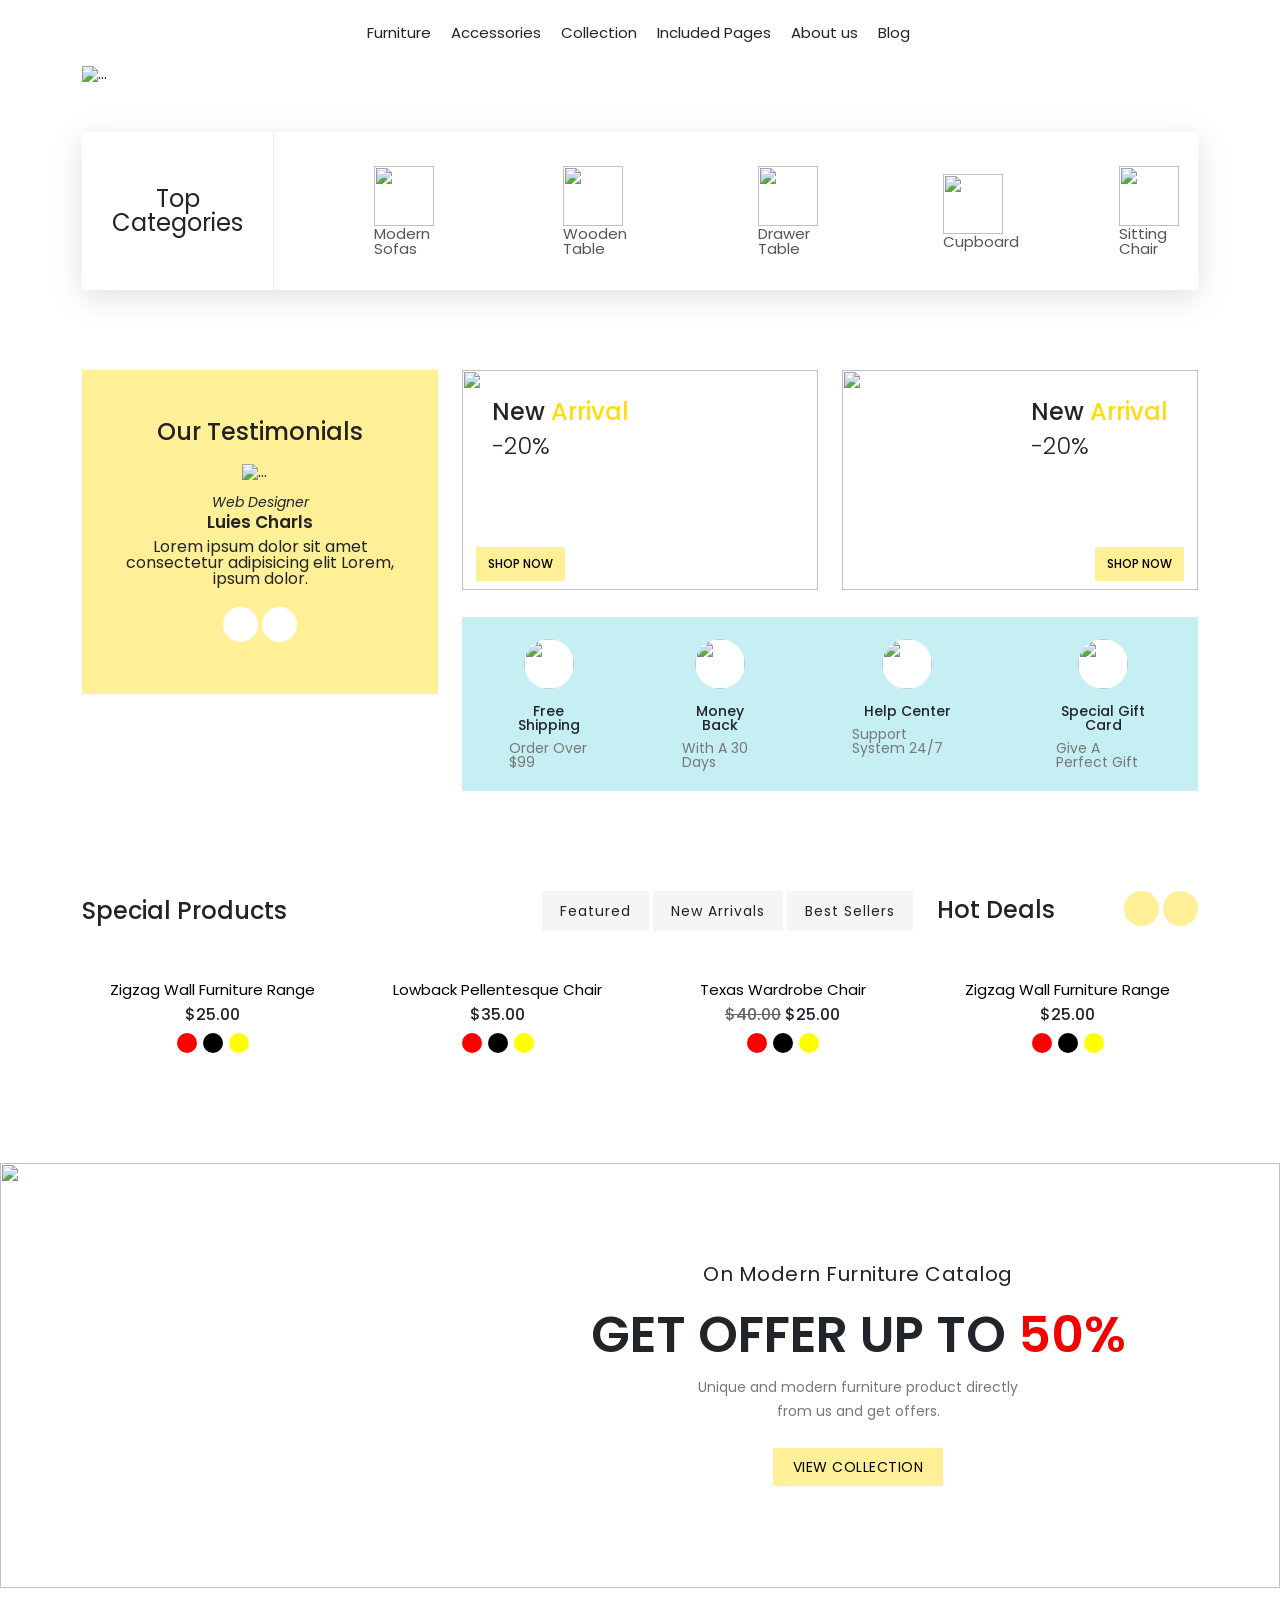
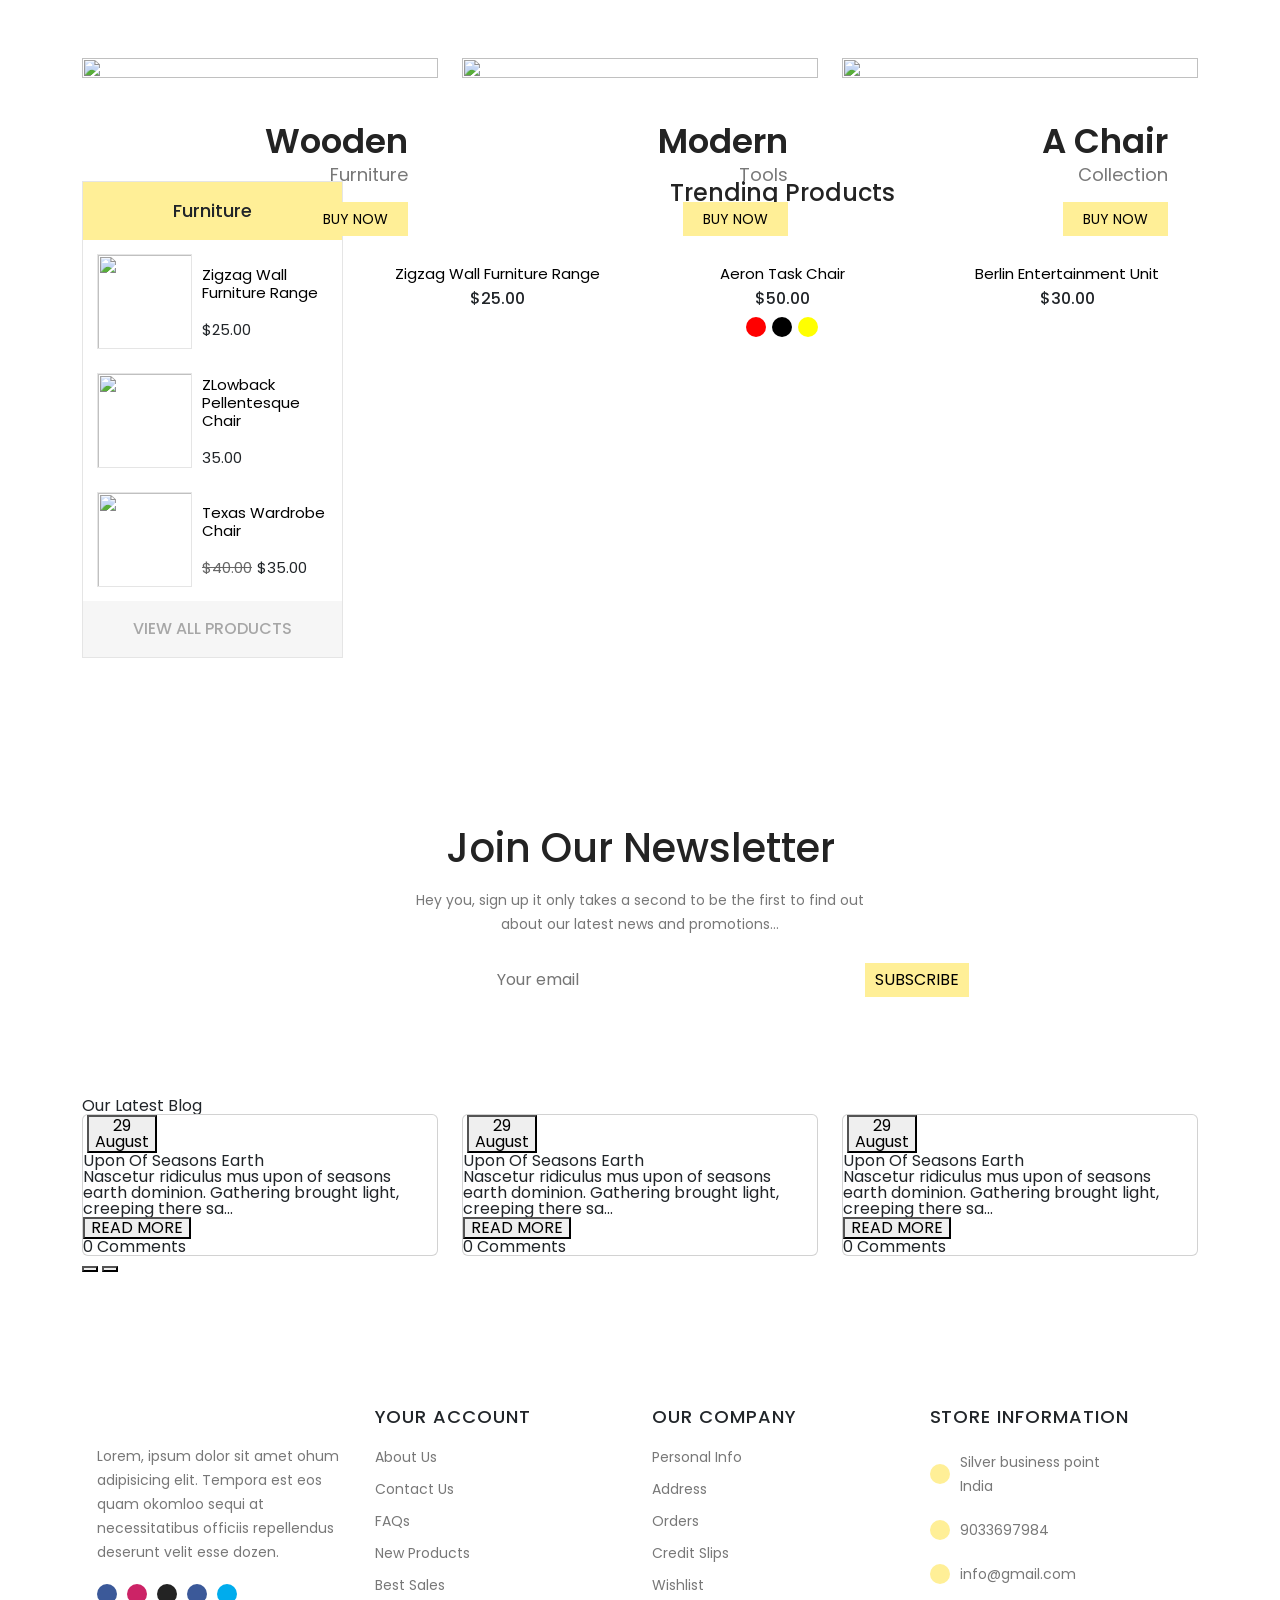
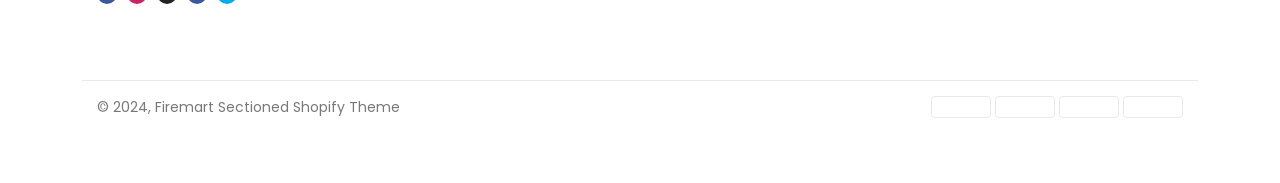
==== commit a1880557: "home page" ====
--- a/final procekt/public/index.html
+++ b/final procekt/public/index.html
@@ -271,9 +271,8 @@
                               <img src="https://creative-ishi.myshopify.com/cdn/shop/products/1_f7c545aa-8d60-4763-a5c0-9f43c91ec7b4.png?v=1642564032" alt="">
                           </div>
                           <div class="btns">
-                                <button type="button" class="btn btn-primary" data-bs-toggle="modal" data-bs-target="#exampleModal">
-                                    <i class="ri-eye-fill"></i></button>
-                                <button> <i class="ri-heart-3-line"></i></button>
+                                  <i class="ri-eye-fill"></i>
+                                  <i class="ri-heart-3-line"></i>
                           </div>
                           <div class="icons">
                               <i class="ri-star-fill"></i>
@@ -302,11 +301,9 @@
                               <img src="https://creative-ishi.myshopify.com/cdn/shop/products/13_73a3feed-a6a2-451b-b650-140b103a5147.png?v=1642563808" alt="">
                           </div>
                           <div class="btns">
-                            <button type="button" class="btn btn-primary" data-bs-toggle="modal" data-bs-target="#exampleModal">
-                                <i class="ri-eye-fill"></i></button>
-                            <button> <i class="ri-heart-3-line"></i></button>
-
-                            </div>
+                                  <i class="ri-eye-fill"></i>
+                                  <i class="ri-heart-3-line"></i>
+                          </div>
                           <div class="icons">
                               <i class="ri-star-fill"></i>
                               <i class="ri-star-fill"></i>
@@ -334,10 +331,9 @@
                               <img src="https://creative-ishi.myshopify.com/cdn/shop/products/1_ea7d29dc-4095-4fac-8120-ef88e66972f3.png?v=1642564008" alt="">
                           </div>
                           <div class="btns">
-                            <button type="button" class="btn btn-primary" data-bs-toggle="modal" data-bs-target="#exampleModal">
-                                <i class="ri-eye-fill"></i></button>
-                            <button> <i class="ri-heart-3-line"></i></button>
-                            </div>
+                                  <i class="ri-eye-fill"></i>
+                                  <i class="ri-heart-3-line"></i>
+                          </div>
                           <div class="icons">
                               <i class="ri-star-fill"></i>
                               <i class="ri-star-fill"></i>
@@ -365,10 +361,9 @@
                               <img src="https://creative-ishi.myshopify.com/cdn/shop/products/6_209acacb-8c35-4103-92bf-4058bd7da4af_940x.png?v=1642563633" alt="">
                           </div>
                           <div class="btns">
-                            <button type="button" class="btn btn-primary" data-bs-toggle="modal" data-bs-target="#exampleModal">
-                                <i class="ri-eye-fill"></i></button>
-                            <button> <i class="ri-heart-3-line"></i></button>
-                             </div>
+                                  <i class="ri-eye-fill"></i>
+                                  <i class="ri-heart-3-line"></i>
+                          </div>
                           <div class="icons">
                               <i class="ri-star-fill"></i>
                               <i class="ri-star-fill"></i>
@@ -839,74 +834,7 @@
     </div>
    </footer>
 
-
-
-  <section id="modals">
-    <div class="modal fade" id="exampleModal" tabindex="-1" aria-labelledby="exampleModalLabel" aria-hidden="true">
-        <div class="modal-dialog modal-xl">
-          <div class="modal-content">
-            <div class="modal-header">
-                <button type="button" class="btn-close" data-bs-dismiss="modal" aria-label="Close"></button>
-              </div>
-            <div class="modal-body">
-                <div class="card">
-                    <div class="row">
-                      <div class="col-xl-6">
-                        <div class="left">
-                            <img src="https://cdn.shopify.com/s/files/1/0267/2073/1222/products/4_01e5877d-335f-4f4c-a44f-a31bcedd39ff.png?v=1642564031" alt="">
-                            <div class="image">
-                                <img src="https://cdn.shopify.com/s/files/1/0267/2073/1222/products/20_bad84c56-7e3c-46dc-ab1f-15f7973f31e5.png?v=1642564022" alt="">
-                                <img src="https://cdn.shopify.com/s/files/1/0267/2073/1222/products/1_f7c545aa-8d60-4763-a5c0-9f43c91ec7b4.png?v=1642564032" alt="">
-                                <img src="https://cdn.shopify.com/s/files/1/0267/2073/1222/products/2_b0caecff-16ed-44ef-b616-c20cc2ed54e6.png?v=1642564031" alt="">
-                                <img src="https://cdn.shopify.com/s/files/1/0267/2073/1222/products/3_5eea7014-80f8-46ff-ad53-2c0327ff9c2f.png?v=1642564031" alt="">
-                            </div>
-                        </div>
-                      </div>
-                      <div class="col-xl-6">
-                        <div class="right">
-                            <h2>Zigzag Wall Furniture Range</h2>
-                            <h2>$25.00</h2>
-                            <div class="icons">
-                                <i class="ri-star-fill"></i>
-                                <i class="ri-star-fill"></i>
-                                <i class="ri-star-fill"></i>
-                                <i class="ri-star-fill"></i>
-                                <i class="ri-star-fill"></i>
-                            </div>
-                            <p>Faded short sleeves t-shirt with high neckline. Soft and stretchy material for a comfortable fit. Accessorize with a straw hat and you're ready for summer!</p>
-                            <h5>Read More</h5>
-                            <h4>Size</h4>
-                            <div class="sml">
-                                <button>S</button>
-                                <button>M</button>
-                                <button>L</button>
-                            </div>
-                            <h4>Color</h4>
-                            <div class="colors">
-                                <div class="red"></div>
-                                <div class="black"></div>
-                                <div class="yellow"></div>
-                            </div>
-                            
-                               
-                                    <div class="btns">
-                                        <button class="minus">-</button>
-                                        <button class="number">1</button>
-                                        <button class="pilus">+</button>
-                                    </div>
-                                
-
-                            <button id="cardsbtn">ADD TO CARD</button>
-                        </div>
-                      </div>
-                    </div>
-                </div>
-        
-            </div>
-          </div>
-        </div>
-      </div>
-  </section>
+   </main>
   
 
 
--- a/final procekt/src/scss/style.css
+++ b/final procekt/src/scss/style.css
@@ -62,7 +62,7 @@
   padding-bottom: 100px;
 }
 .hero nav {
-  padding: 35px 0;
+  padding: 25px 0;
 }
 .hero nav .head-nav .center ul {
   display: flex;
@@ -481,12 +481,7 @@
   right: 10px;
   top: 10px;
 }
-#special .special_cards .card .card_image .btns button {
-  border: none;
-  background-color: transparent;
-  margin-bottom: 8px;
-}
-#special .special_cards .card .card_image .btns button i {
+#special .special_cards .card .card_image .btns i {
   background-color: #ffef97;
   border-radius: 50%;
   box-shadow: rgba(149, 157, 165, 0.2) 0px 8px 24px;
@@ -494,9 +489,8 @@
   font-size: 20px;
   transform: translateX(180deg);
   transition: 0.3s ease-in-out;
-  color: black;
-}
-#special .special_cards .card .card_image .btns button i:hover {
+}
+#special .special_cards .card .card_image .btns i:hover {
   color: white;
   background-color: black;
 }
@@ -938,134 +932,6 @@
   color: white;
 }
 
-#latest {
-  margin-top: 70px;
-  margin-bottom: 70px;
-}
-#latest .latest_info h1 {
-  font-size: 28px;
-  line-height: 24px;
-  letter-spacing: 0px;
-  font-weight: 500;
-  color: #232323;
-  text-transform: unset;
-  margin-bottom: 25px;
-  margin-top: 0;
-  text-align: center;
-}
-#latest .latest_cards .card {
-  overflow: hidden;
-  padding: 10px;
-  border-radius: 5px;
-}
-#latest .latest_cards .card:hover .card_image img {
-  transform: scale(1.5);
-}
-#latest .latest_cards .card .card_image {
-  overflow: hidden;
-  position: relative;
-}
-#latest .latest_cards .card .card_image img {
-  width: 100%;
-  -o-object-fit: cover;
-     object-fit: cover;
-  transition: 1.8s ease-in-out;
-}
-#latest .latest_cards .card .card_image button {
-  position: absolute;
-  top: 10px;
-  left: 10px;
-  padding: 8px 12px;
-  color: #232323;
-  font-size: 14px;
-  line-height: 20px;
-  font-weight: 500;
-  text-align: center;
-  margin: 0 auto;
-  background-color: #ffef97;
-  border: none;
-}
-#latest .latest_cards .card .card_info {
-  padding: 10px 15px 10px 0;
-}
-#latest .latest_cards .card .card_info h3 {
-  font-size: 17px;
-  text-transform: capitalize;
-  font-weight: 500;
-  line-height: 24px;
-  letter-spacing: 0px;
-  color: #232323;
-  margin-bottom: 5px;
-}
-#latest .latest_cards .card .card_info h5 {
-  text-align: left;
-  line-height: 24px;
-  color: #787878;
-  margin-bottom: 20px;
-  letter-spacing: 0.5px;
-  font-weight: 400;
-  font-size: 14px;
-  overflow: hidden;
-}
-#latest .latest_cards .card .card_info .info_end {
-  display: flex;
-  align-items: center;
-  justify-content: space-between;
-}
-#latest .latest_cards .card .card_info .info_end button {
-  border-radius: 0;
-  background-color: #ffef97;
-  box-shadow: none;
-  color: #232323;
-  font-size: 14px;
-  font-weight: 400;
-  padding: 10px 20px;
-  line-height: 20px;
-  border: none;
-  transition: 0.4s;
-}
-#latest .latest_cards .card .card_info .info_end button:hover {
-  background-color: black;
-  color: white;
-}
-#latest .latest_cards .card .card_info .info_end p {
-  color: #777;
-  font-size: 14px;
-}
-#latest .latest_btn {
-  margin-top: 30px;
-}
-#latest .latest_btn .btns {
-  text-align: center;
-}
-#latest .latest_btn .btns button {
-  width: 35px;
-  height: 35px;
-  background-color: #ffef97;
-  border-radius: 100%;
-  border: none;
-  transition: 0.4s ease-in-out;
-}
-#latest .latest_btn .btns button i {
-  font-size: 20px;
-}
-#latest .latest_btn .btns button:hover {
-  background-color: black;
-  color: white;
-}
-
-#logos {
-  margin-bottom: 70px;
-}
-#logos .logos .logo img {
-  -o-object-fit: cover;
-     object-fit: cover;
-  transition: 0.4s ease-in-out;
-}
-#logos .logos .logo img:hover {
-  transform: scale(0.9);
-}
-
 footer {
   background-image: url(https://creative-ishi.myshopify.com/cdn/shop/files/footerbackground1_d2c74648-d02f-431f-a67e-a3e1b96913bc.png?v=1653986541);
   padding: 50px 0;
@@ -1192,142 +1058,6 @@
   padding: 2px 8px;
 }
 
-#modals .modal-header button:focus {
-  outline: none;
-}
-#modals .modal-body .card {
-  padding: 20px;
-  border: none;
-}
-#modals .modal-body .card .left img {
-  width: 100%;
-  height: 468px;
-  -o-object-fit: cover;
-     object-fit: cover;
-}
-#modals .modal-body .card .left .image {
-  margin-top: 30px;
-  display: flex;
-  gap: 20px;
-}
-#modals .modal-body .card .left .image img {
-  width: 115px;
-  height: 115px;
-  -o-object-fit: cover;
-     object-fit: cover;
-}
-#modals .modal-body .card .right h2 {
-  letter-spacing: 0.5px;
-  font-size: 24px;
-  font-weight: 500;
-  margin-bottom: 10px;
-  color: #232323;
-  line-height: 30px;
-}
-#modals .modal-body .card .right .icons {
-  display: flex;
-  margin-bottom: 10px;
-}
-#modals .modal-body .card .right .icons i {
-  color: #ccc;
-  font-size: 16px;
-  font-weight: 400;
-}
-#modals .modal-body .card .right p {
-  margin-bottom: 20px;
-  font-size: 14px;
-  font-weight: 400;
-  color: #787878;
-  letter-spacing: 0.5px;
-  line-height: 24px;
-}
-#modals .modal-body .card .right h5 {
-  font-size: 15px;
-  font-weight: 400;
-  color: #787878;
-  text-decoration: underline;
-  margin-bottom: 15px;
-}
-#modals .modal-body .card .right h4 {
-  font-size: 14px;
-  font-weight: 600;
-  line-height: 14px;
-  margin-bottom: 10px;
-  color: #666;
-}
-#modals .modal-body .card .right .sml {
-  margin-bottom: 1.2rem;
-}
-#modals .modal-body .card .right .sml button {
-  width: 40px;
-  height: 40px;
-  border: 0.1rem solid rgba(35, 35, 35, 0.55);
-  background-color: white;
-  transition: 0.4s ease-in-out;
-}
-#modals .modal-body .card .right .sml button:hover {
-  background-color: black;
-  color: white;
-}
-#modals .modal-body .card .right .colors {
-  display: flex;
-  gap: 10px;
-  margin-bottom: 1.2rem;
-}
-#modals .modal-body .card .right .colors div {
-  width: 35px;
-  height: 35px;
-  border-radius: 50%;
-  transition: 0.4s;
-  outline: 1px solid transparent;
-  outline-offset: 4px;
-}
-#modals .modal-body .card .right .colors div:hover {
-  outline-color: black;
-}
-#modals .modal-body .card .right .colors .red {
-  background-color: red;
-}
-#modals .modal-body .card .right .colors .black {
-  background-color: black;
-}
-#modals .modal-body .card .right .colors .yellow {
-  background-color: yellow;
-}
-#modals .modal-body .card .right .btns {
-  display: flex;
-  margin-bottom: 25px;
-}
-#modals .modal-body .card .right .btns button {
-  padding: 14px 18px;
-  background-color: white;
-  border: none;
-}
-#modals .modal-body .card .right .btns .number {
-  border-top: 1px solid #e9e9e9;
-  border-bottom: 1px solid #e9e9e9;
-}
-#modals .modal-body .card .right .btns .minus, #modals .modal-body .card .right .btns .pilus {
-  border: 1px solid #e9e9e9;
-  transition: 0.4s ease-in-out;
-}
-#modals .modal-body .card .right .btns .minus:hover, #modals .modal-body .card .right .btns .pilus:hover {
-  background-color: black;
-  color: white;
-}
-#modals .modal-body .card .right #cardsbtn {
-  font-weight: 400;
-  font-size: 14px;
-  padding: 18px 74px;
-  border: none;
-  background-color: #ffef97;
-  transition: 0.4s ease-in-out;
-}
-#modals .modal-body .card .right #cardsbtn:hover {
-  background-color: black;
-  color: white;
-}
-
 body {
   font-family: "Poppins", sans-serif;
 }/*# sourceMappingURL=style.css.map */
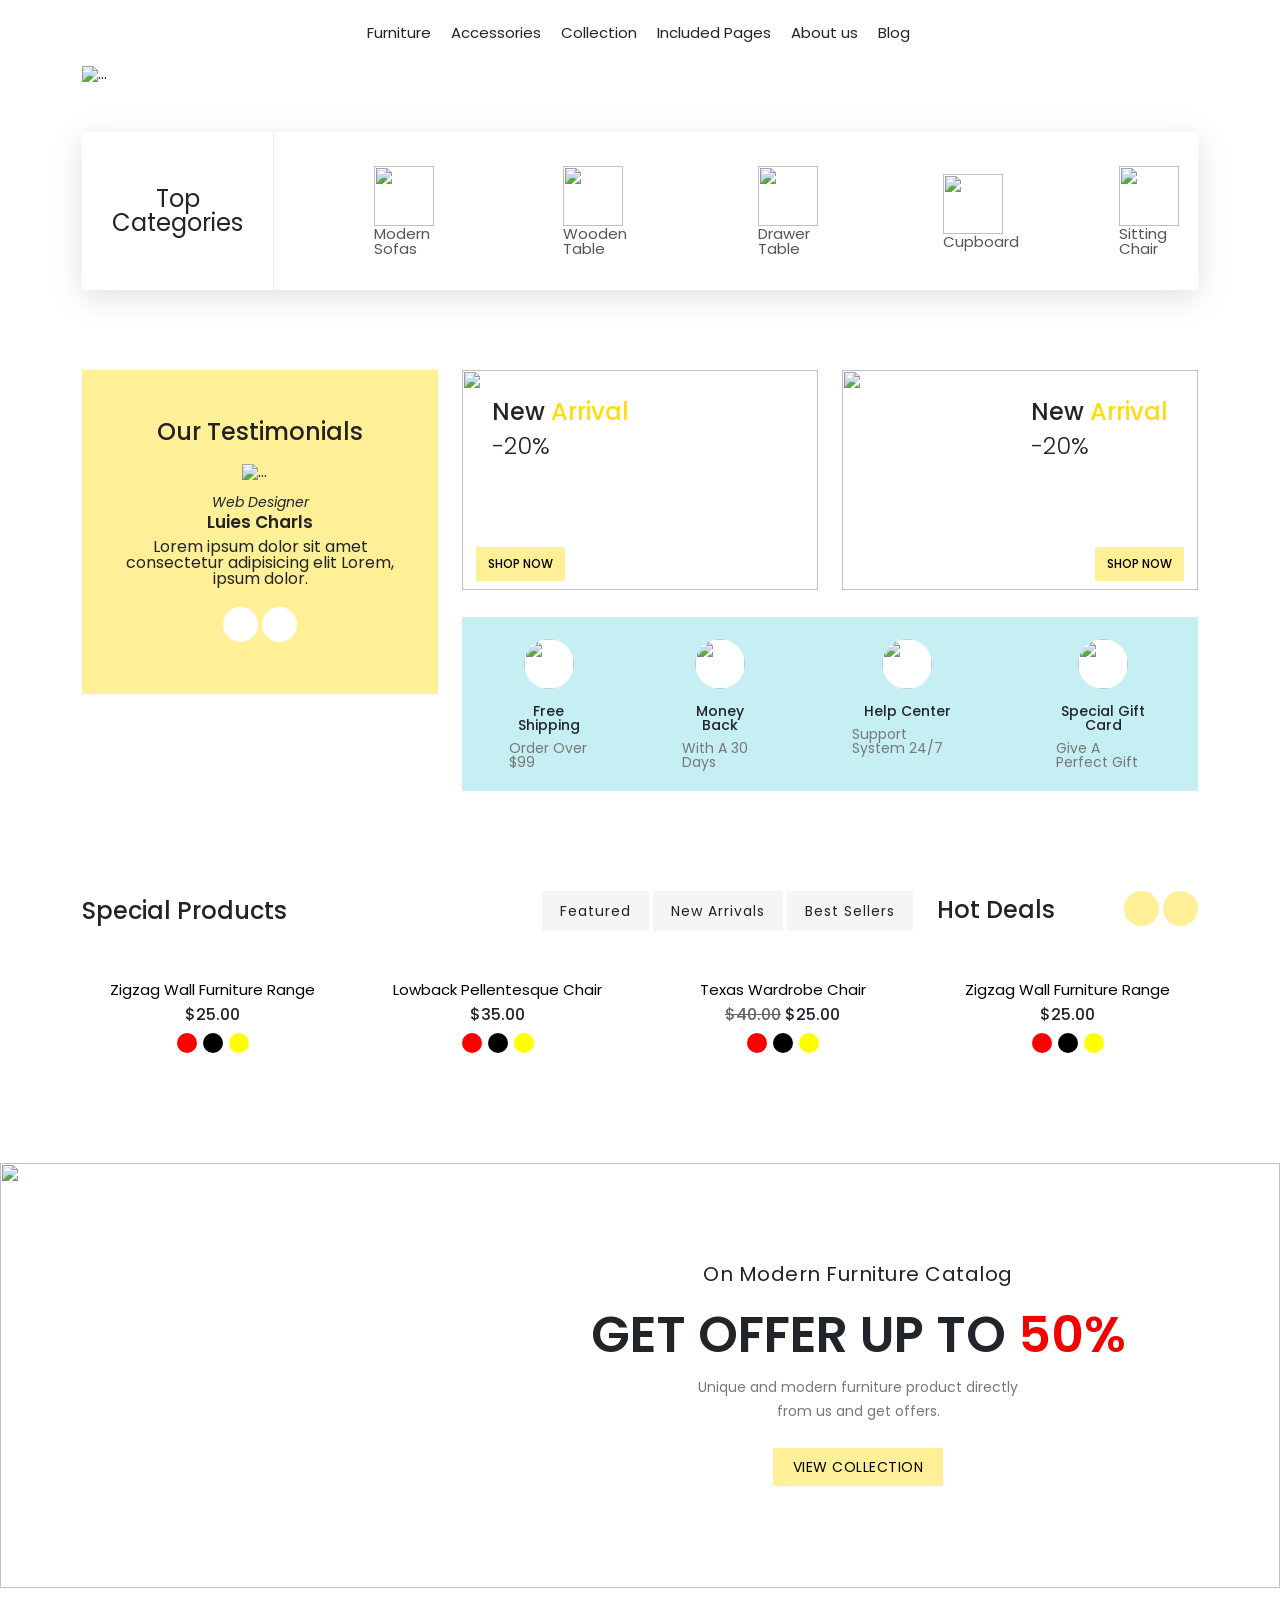
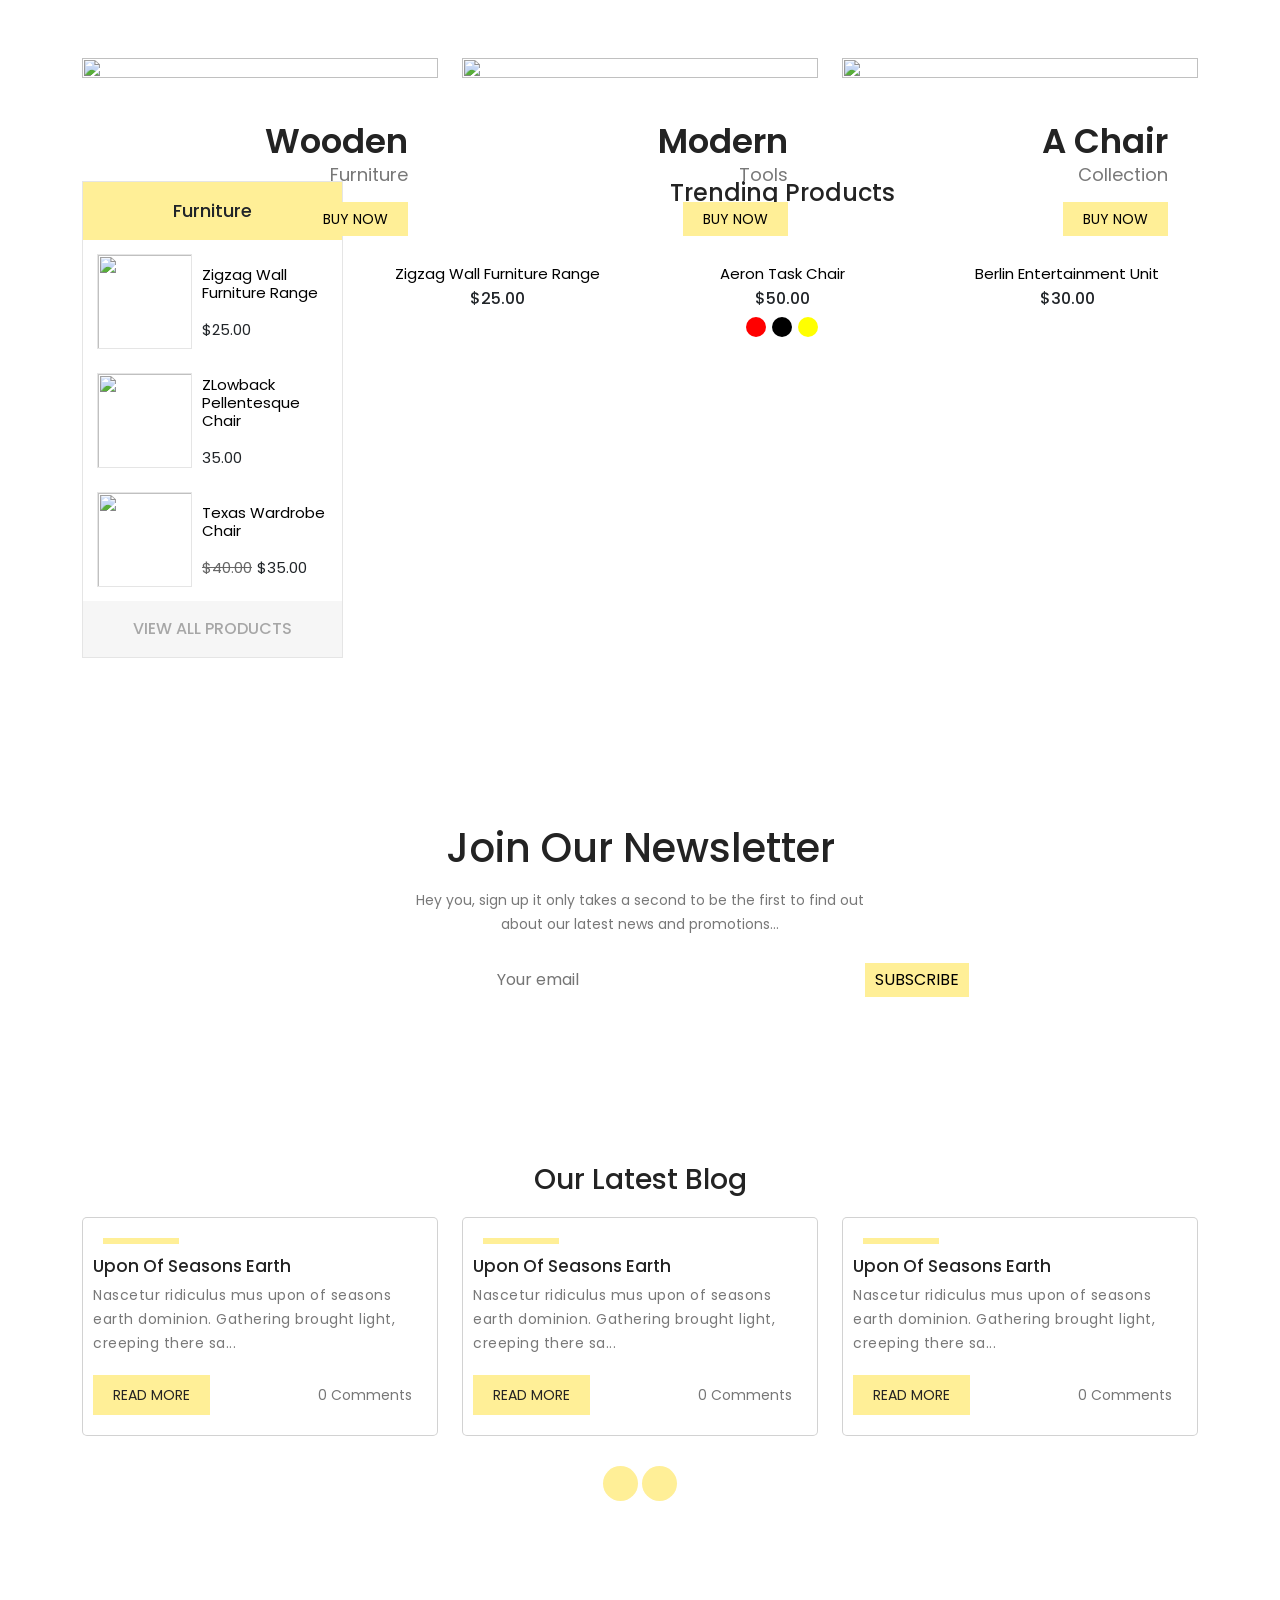
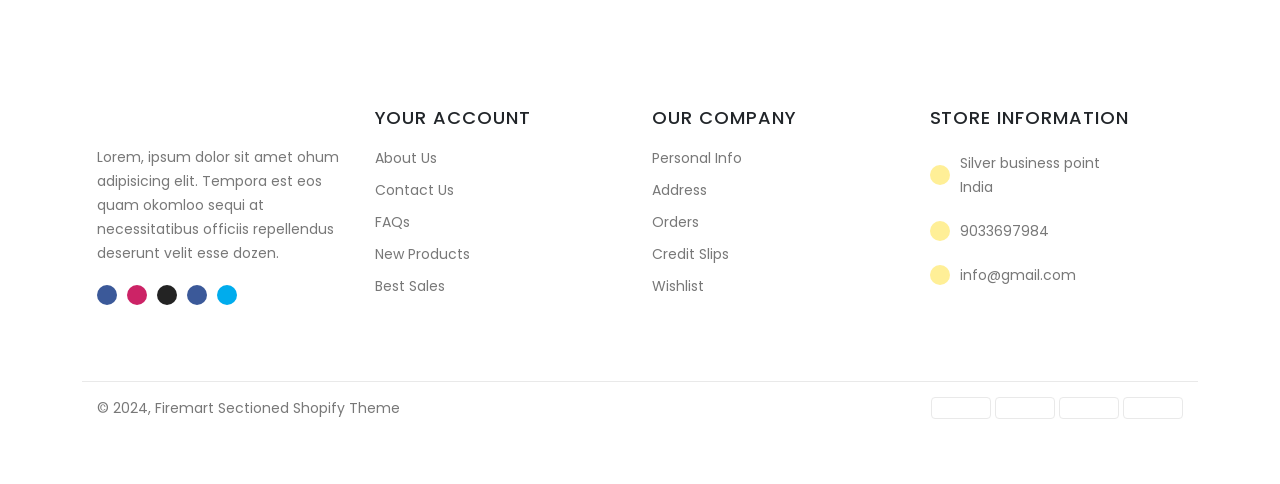
==== commit a0e32879: "home page" ====
--- a/final procekt/public/index.html
+++ b/final procekt/public/index.html
@@ -235,158 +235,163 @@
          </div>
       </section>
       <section id="special">
-         <div class="container">
-          <div class="special_info">
-              <div class="row">
-                  <div class="col-xl-9">
-                    <div class="lefts">
-                      <div class="left">
-                          <h1>Special Products</h1>
-                      </div>
-                      <div class="right">
-                          <button>Featured</button>
-                          <button>New Arrivals</button>
-                          <button>Best Sellers</button>  
-                      </div>
-                    </div>
-                  </div>
-                  <div class="col-xl-3">
-                      <div class="rights">
-                          <h1>Hot Deals</h1>
-                          <div class="btns">
-                              <button><i class="ri-arrow-left-s-line"></i></button>
-                              <button><i class="ri-arrow-right-s-line"></i></button>
-                          </div>
-                      </div>
-                  </div>
-              </div>
-          </div>
-          <div class="special_cards">
-           <div class="row">
-              <div class="col-xl-3">
-                  <div class="card">
-                      <div class="card_image">
-                          <img src="https://creative-ishi.myshopify.com/cdn/shop/products/20_bad84c56-7e3c-46dc-ab1f-15f7973f31e5.png?v=1642564022" alt="">
-                          <div class="hover_image">
-                              <img src="https://creative-ishi.myshopify.com/cdn/shop/products/1_f7c545aa-8d60-4763-a5c0-9f43c91ec7b4.png?v=1642564032" alt="">
-                          </div>
-                          <div class="btns">
-                                  <i class="ri-eye-fill"></i>
-                                  <i class="ri-heart-3-line"></i>
-                          </div>
-                          <div class="icons">
-                              <i class="ri-star-fill"></i>
-                              <i class="ri-star-fill"></i>
-                              <i class="ri-star-fill"></i>
-                              <i class="ri-star-fill"></i>
-                              <i class="ri-star-fill"></i>
-                          </div>
-                      </div>
-                      <div class="card_info">
-                          <h2>Zigzag Wall Furniture Range</h2>
-                          <p>$25.00</p>
-                          <div class="colors">
-                              <div class="red"></div>
-                              <div class="black"></div>
-                              <div class="yellow"></div>
-                          </div>
-                      </div>
-                  </div>
-              </div>
-              <div class="col-xl-3">
-                  <div class="card">
-                      <div class="card_image">
-                          <img src="https://creative-ishi.myshopify.com/cdn/shop/products/12_55faa1ae-cab0-4927-8d77-47c4957f4a3c.png?v=1642563797" alt="">
-                          <div class="hover_image">
-                              <img src="https://creative-ishi.myshopify.com/cdn/shop/products/13_73a3feed-a6a2-451b-b650-140b103a5147.png?v=1642563808" alt="">
-                          </div>
-                          <div class="btns">
-                                  <i class="ri-eye-fill"></i>
-                                  <i class="ri-heart-3-line"></i>
-                          </div>
-                          <div class="icons">
-                              <i class="ri-star-fill"></i>
-                              <i class="ri-star-fill"></i>
-                              <i class="ri-star-fill"></i>
-                              <i class="ri-star-fill"></i>
-                              <i class="ri-star-fill"></i>
-                          </div>
-                      </div>
-                      <div class="card_info">
-                          <h2>Lowback Pellentesque Chair</h2>
-                          <p>$35.00</p>
-                          <div class="colors">
-                              <div class="red"></div>
-                              <div class="black"></div>
-                              <div class="yellow"></div>
-                          </div>
-                      </div>
-                  </div>
-              </div>
-              <div class="col-xl-3">
-                  <div class="card">
-                      <div class="card_image">
-                          <img src="https://creative-ishi.myshopify.com/cdn/shop/products/19_164f127b-7201-4e59-a047-80f7d08b38f8.png?v=1642563995" alt="">
-                          <div class="hover_image">
-                              <img src="https://creative-ishi.myshopify.com/cdn/shop/products/1_ea7d29dc-4095-4fac-8120-ef88e66972f3.png?v=1642564008" alt="">
-                          </div>
-                          <div class="btns">
-                                  <i class="ri-eye-fill"></i>
-                                  <i class="ri-heart-3-line"></i>
-                          </div>
-                          <div class="icons">
-                              <i class="ri-star-fill"></i>
-                              <i class="ri-star-fill"></i>
-                              <i class="ri-star-fill"></i>
-                              <i class="ri-star-fill"></i>
-                              <i class="ri-star-fill"></i>
-                          </div>
-                      </div>
-                      <div class="card_info">
-                          <h2>Texas Wardrobe Chair</h2>
-                          <p> <del>$40.00</del> $25.00</p>
-                          <div class="colors">
-                              <div class="red"></div>
-                              <div class="black"></div>
-                              <div class="yellow"></div>
-                          </div>
-                      </div>
-                  </div>
-              </div>
-              <div class="col-xl-3">
-                  <div class="card">
-                      <div class="card_image">
-                          <img src="https://creative-ishi.myshopify.com/cdn/shop/products/5_cfde1cef-baa5-4e0c-9569-e05b7079e362_940x.png?v=1642563621" alt="">
-                          <div class="hover_image">
-                              <img src="https://creative-ishi.myshopify.com/cdn/shop/products/6_209acacb-8c35-4103-92bf-4058bd7da4af_940x.png?v=1642563633" alt="">
-                          </div>
-                          <div class="btns">
-                                  <i class="ri-eye-fill"></i>
-                                  <i class="ri-heart-3-line"></i>
-                          </div>
-                          <div class="icons">
-                              <i class="ri-star-fill"></i>
-                              <i class="ri-star-fill"></i>
-                              <i class="ri-star-fill"></i>
-                              <i class="ri-star-fill"></i>
-                              <i class="ri-star-fill"></i>
-                          </div>
-                      </div>
-                      <div class="card_info">
-                          <h2>Zigzag Wall Furniture Range</h2>
-                          <p>$25.00</p>
-                          <div class="colors">
-                              <div class="red"></div>
-                              <div class="black"></div>
-                              <div class="yellow"></div>
-                          </div>
-                      </div>
-                  </div>
-              </div>
-           </div>
+        <div class="container">
+         <div class="special_info">
+             <div class="row">
+                 <div class="col-xl-9">
+                   <div class="lefts">
+                     <div class="left">
+                         <h1>Special Products</h1>
+                     </div>
+                     <div class="right">
+                         <button>Featured</button>
+                         <button>New Arrivals</button>
+                         <button>Best Sellers</button>  
+                     </div>
+                   </div>
+                 </div>
+                 <div class="col-xl-3">
+                     <div class="rights">
+                         <h1>Hot Deals</h1>
+                         <div class="btns">
+                             <button><i class="ri-arrow-left-s-line"></i></button>
+                             <button><i class="ri-arrow-right-s-line"></i></button>
+                         </div>
+                     </div>
+                 </div>
+             </div>
+         </div>
+         <div class="special_cards">
+          <div class="row">
+             <div class="col-xl-3">
+                 <div class="card">
+                     <div class="card_image">
+                         <img src="https://creative-ishi.myshopify.com/cdn/shop/products/20_bad84c56-7e3c-46dc-ab1f-15f7973f31e5.png?v=1642564022" alt="">
+                         <div class="hover_image">
+                             <img src="https://creative-ishi.myshopify.com/cdn/shop/products/1_f7c545aa-8d60-4763-a5c0-9f43c91ec7b4.png?v=1642564032" alt="">
+                         </div>
+                         <div class="btns">
+                               <button type="button" class="btn btn-primary" data-bs-toggle="modal" data-bs-target="#exampleModal">
+                                   <i class="ri-eye-fill"></i></button>
+                               <button> <i class="ri-heart-3-line"></i></button>
+                         </div>
+                         <div class="icons">
+                             <i class="ri-star-fill"></i>
+                             <i class="ri-star-fill"></i>
+                             <i class="ri-star-fill"></i>
+                             <i class="ri-star-fill"></i>
+                             <i class="ri-star-fill"></i>
+                         </div>
+                     </div>
+                     <div class="card_info">
+                         <h2>Zigzag Wall Furniture Range</h2>
+                         <p>$25.00</p>
+                         <div class="colors">
+                             <div class="red"></div>
+                             <div class="black"></div>
+                             <div class="yellow"></div>
+                         </div>
+                     </div>
+                 </div>
+             </div>
+             <div class="col-xl-3">
+                 <div class="card">
+                     <div class="card_image">
+                         <img src="https://creative-ishi.myshopify.com/cdn/shop/products/12_55faa1ae-cab0-4927-8d77-47c4957f4a3c.png?v=1642563797" alt="">
+                         <div class="hover_image">
+                             <img src="https://creative-ishi.myshopify.com/cdn/shop/products/13_73a3feed-a6a2-451b-b650-140b103a5147.png?v=1642563808" alt="">
+                         </div>
+                         <div class="btns">
+                           <button type="button" class="btn btn-primary" data-bs-toggle="modal" data-bs-target="#exampleModal">
+                               <i class="ri-eye-fill"></i></button>
+                           <button> <i class="ri-heart-3-line"></i></button>
+    
+                           </div>
+                         <div class="icons">
+                             <i class="ri-star-fill"></i>
+                             <i class="ri-star-fill"></i>
+                             <i class="ri-star-fill"></i>
+                             <i class="ri-star-fill"></i>
+                             <i class="ri-star-fill"></i>
+                         </div>
+                     </div>
+                     <div class="card_info">
+                         <h2>Lowback Pellentesque Chair</h2>
+                         <p>$35.00</p>
+                         <div class="colors">
+                             <div class="red"></div>
+                             <div class="black"></div>
+                             <div class="yellow"></div>
+                         </div>
+                     </div>
+                 </div>
+             </div>
+             <div class="col-xl-3">
+                 <div class="card">
+                     <div class="card_image">
+                         <img src="https://creative-ishi.myshopify.com/cdn/shop/products/19_164f127b-7201-4e59-a047-80f7d08b38f8.png?v=1642563995" alt="">
+                         <div class="hover_image">
+                             <img src="https://creative-ishi.myshopify.com/cdn/shop/products/1_ea7d29dc-4095-4fac-8120-ef88e66972f3.png?v=1642564008" alt="">
+                         </div>
+                         <div class="btns">
+                           <button type="button" class="btn btn-primary" data-bs-toggle="modal" data-bs-target="#exampleModal">
+                               <i class="ri-eye-fill"></i></button>
+                           <button> <i class="ri-heart-3-line"></i></button>
+                           </div>
+                         <div class="icons">
+                             <i class="ri-star-fill"></i>
+                             <i class="ri-star-fill"></i>
+                             <i class="ri-star-fill"></i>
+                             <i class="ri-star-fill"></i>
+                             <i class="ri-star-fill"></i>
+                         </div>
+                     </div>
+                     <div class="card_info">
+                         <h2>Texas Wardrobe Chair</h2>
+                         <p> <del>$40.00</del> $25.00</p>
+                         <div class="colors">
+                             <div class="red"></div>
+                             <div class="black"></div>
+                             <div class="yellow"></div>
+                         </div>
+                     </div>
+                 </div>
+             </div>
+             <div class="col-xl-3">
+                 <div class="card">
+                     <div class="card_image">
+                         <img src="https://creative-ishi.myshopify.com/cdn/shop/products/5_cfde1cef-baa5-4e0c-9569-e05b7079e362_940x.png?v=1642563621" alt="">
+                         <div class="hover_image">
+                             <img src="https://creative-ishi.myshopify.com/cdn/shop/products/6_209acacb-8c35-4103-92bf-4058bd7da4af_940x.png?v=1642563633" alt="">
+                         </div>
+                         <div class="btns">
+                           <button type="button" class="btn btn-primary" data-bs-toggle="modal" data-bs-target="#exampleModal">
+                               <i class="ri-eye-fill"></i></button>
+                           <button> <i class="ri-heart-3-line"></i></button>
+                            </div>
+                         <div class="icons">
+                             <i class="ri-star-fill"></i>
+                             <i class="ri-star-fill"></i>
+                             <i class="ri-star-fill"></i>
+                             <i class="ri-star-fill"></i>
+                             <i class="ri-star-fill"></i>
+                         </div>
+                     </div>
+                     <div class="card_info">
+                         <h2>Zigzag Wall Furniture Range</h2>
+                         <p>$25.00</p>
+                         <div class="colors">
+                             <div class="red"></div>
+                             <div class="black"></div>
+                             <div class="yellow"></div>
+                         </div>
+                     </div>
+                 </div>
+             </div>
           </div>
          </div>
-      </section>
+        </div>
+     </section>
     <section id="offer">
        <div class="image">
         <img src="https://creative-ishi.myshopify.com/cdn/shop/files/parallaxbackground_91b6aa81-4655-47b9-a3da-a6bd4192d1da.png?v=1653976217" alt="">
@@ -834,7 +839,81 @@
     </div>
    </footer>
 
-   </main>
+   
+
+
+
+
+
+
+
+   <section id="modals">
+    <div class="modal fade" id="exampleModal" tabindex="-1" aria-labelledby="exampleModalLabel" aria-hidden="true">
+        <div class="modal-dialog modal-xl">
+          <div class="modal-content">
+            <div class="modal-header">
+                <button type="button" class="btn-close" data-bs-dismiss="modal" aria-label="Close"></button>
+              </div>
+            <div class="modal-body">
+                <div class="card">
+                    <div class="row">
+                      <div class="col-xl-6">
+                        <div class="left">
+                            <img src="https://cdn.shopify.com/s/files/1/0267/2073/1222/products/4_01e5877d-335f-4f4c-a44f-a31bcedd39ff.png?v=1642564031" alt="">
+                            <div class="image">
+                                <img src="https://cdn.shopify.com/s/files/1/0267/2073/1222/products/20_bad84c56-7e3c-46dc-ab1f-15f7973f31e5.png?v=1642564022" alt="">
+                                <img src="https://cdn.shopify.com/s/files/1/0267/2073/1222/products/1_f7c545aa-8d60-4763-a5c0-9f43c91ec7b4.png?v=1642564032" alt="">
+                                <img src="https://cdn.shopify.com/s/files/1/0267/2073/1222/products/2_b0caecff-16ed-44ef-b616-c20cc2ed54e6.png?v=1642564031" alt="">
+                                <img src="https://cdn.shopify.com/s/files/1/0267/2073/1222/products/3_5eea7014-80f8-46ff-ad53-2c0327ff9c2f.png?v=1642564031" alt="">
+                            </div>
+                        </div>
+                      </div>
+                      <div class="col-xl-6">
+                        <div class="right">
+                            <h2>Zigzag Wall Furniture Range</h2>
+                            <h2>$25.00</h2>
+                            <div class="icons">
+                                <i class="ri-star-fill"></i>
+                                <i class="ri-star-fill"></i>
+                                <i class="ri-star-fill"></i>
+                                <i class="ri-star-fill"></i>
+                                <i class="ri-star-fill"></i>
+                            </div>
+                            <p>Faded short sleeves t-shirt with high neckline. Soft and stretchy material for a comfortable fit. Accessorize with a straw hat and you're ready for summer!</p>
+                            <h5>Read More</h5>
+                            <h4>Size</h4>
+                            <div class="sml">
+                                <button>S</button>
+                                <button>M</button>
+                                <button>L</button>
+                            </div>
+                            <h4>Color</h4>
+                            <div class="colors">
+                                <div class="red"></div>
+                                <div class="black"></div>
+                                <div class="yellow"></div>
+                            </div>
+                            
+                               
+                                    <div class="btns">
+                                        <button class="minus">-</button>
+                                        <button class="number">1</button>
+                                        <button class="pilus">+</button>
+                                    </div>
+                                
+
+                            <button id="cardsbtn">ADD TO CARD</button>
+                        </div>
+                      </div>
+                    </div>
+                </div>
+        
+            </div>
+          </div>
+        </div>
+      </div>
+  </section>
+
   
 
 
--- a/final procekt/src/scss/style.css
+++ b/final procekt/src/scss/style.css
@@ -932,6 +932,122 @@
   color: white;
 }
 
+#latest {
+  margin-top: 70px;
+  margin-bottom: 70px;
+}
+#latest .latest_info h1 {
+  font-size: 28px;
+  line-height: 24px;
+  letter-spacing: 0px;
+  font-weight: 500;
+  color: #232323;
+  text-transform: unset;
+  margin-bottom: 25px;
+  margin-top: 0;
+  text-align: center;
+}
+#latest .latest_cards .card {
+  overflow: hidden;
+  padding: 10px;
+  border-radius: 5px;
+}
+#latest .latest_cards .card:hover .card_image img {
+  transform: scale(1.5);
+}
+#latest .latest_cards .card .card_image {
+  overflow: hidden;
+  position: relative;
+}
+#latest .latest_cards .card .card_image img {
+  width: 100%;
+  -o-object-fit: cover;
+     object-fit: cover;
+  transition: 1.8s ease-in-out;
+}
+#latest .latest_cards .card .card_image button {
+  position: absolute;
+  top: 10px;
+  left: 10px;
+  padding: 8px 12px;
+  color: #232323;
+  font-size: 14px;
+  line-height: 20px;
+  font-weight: 500;
+  text-align: center;
+  margin: 0 auto;
+  background-color: #ffef97;
+  border: none;
+}
+#latest .latest_cards .card .card_info {
+  padding: 10px 15px 10px 0;
+}
+#latest .latest_cards .card .card_info h3 {
+  font-size: 17px;
+  text-transform: capitalize;
+  font-weight: 500;
+  line-height: 24px;
+  letter-spacing: 0px;
+  color: #232323;
+  margin-bottom: 5px;
+}
+#latest .latest_cards .card .card_info h5 {
+  text-align: left;
+  line-height: 24px;
+  color: #787878;
+  margin-bottom: 20px;
+  letter-spacing: 0.5px;
+  font-weight: 400;
+  font-size: 14px;
+  overflow: hidden;
+}
+#latest .latest_cards .card .card_info .info_end {
+  display: flex;
+  align-items: center;
+  justify-content: space-between;
+}
+#latest .latest_cards .card .card_info .info_end button {
+  border-radius: 0;
+  background-color: #ffef97;
+  box-shadow: none;
+  color: #232323;
+  font-size: 14px;
+  font-weight: 400;
+  padding: 10px 20px;
+  line-height: 20px;
+  border: none;
+  transition: 0.4s;
+}
+#latest .latest_cards .card .card_info .info_end button:hover {
+  background-color: black;
+  color: white;
+}
+#latest .latest_cards .card .card_info .info_end p {
+  color: #777;
+  font-size: 14px;
+}
+#latest .latest_btn {
+  margin-top: 30px;
+}
+#latest .latest_btn .btns {
+  text-align: center;
+}
+#latest .latest_btn .btns button {
+  width: 35px;
+  height: 35px;
+  background-color: #ffef97;
+  border-radius: 100%;
+  border: none;
+  transition: 0.4s ease-in-out;
+}
+#latest .latest_btn .btns button i {
+  font-size: 20px;
+}
+#latest .latest_btn .btns button:hover {
+  background-color: black;
+  color: white;
+}
+
 footer {
   background-image: url(https://creative-ishi.myshopify.com/cdn/shop/files/footerbackground1_d2c74648-d02f-431f-a67e-a3e1b96913bc.png?v=1653986541);
   padding: 50px 0;
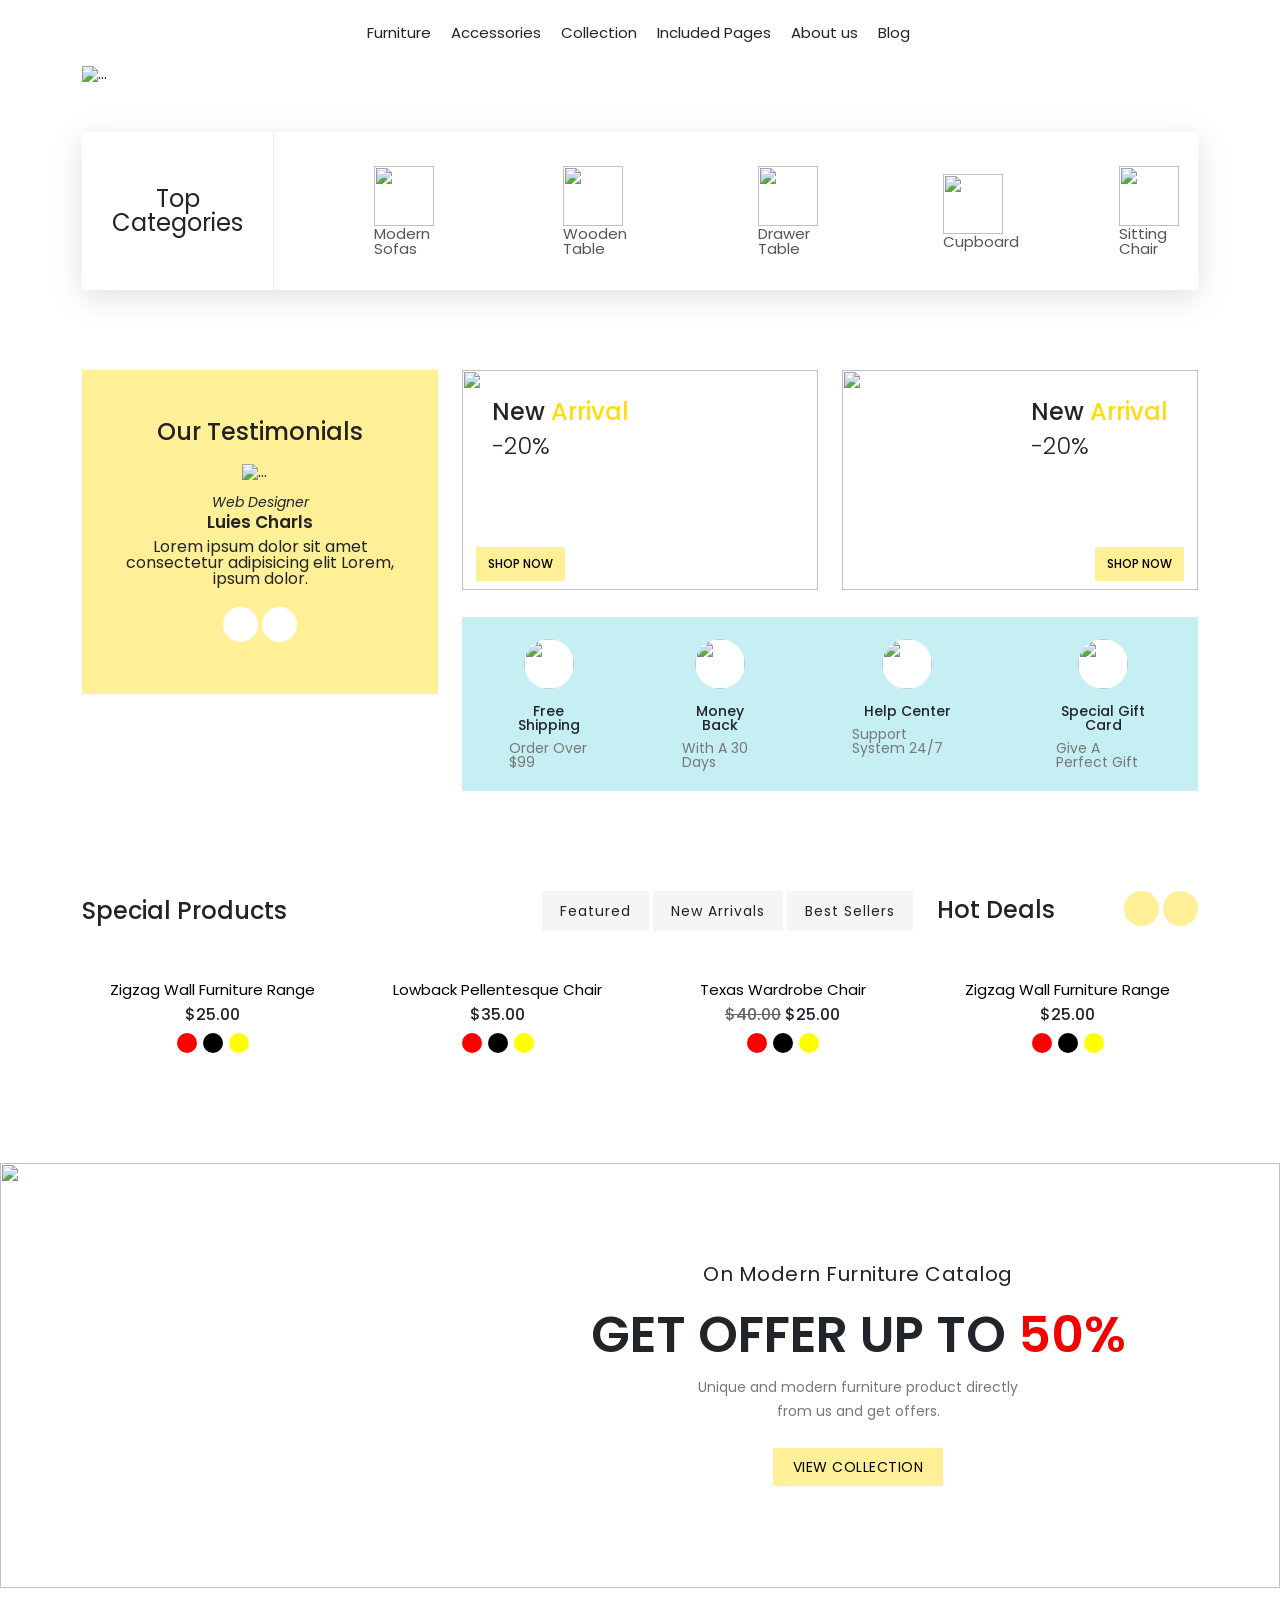
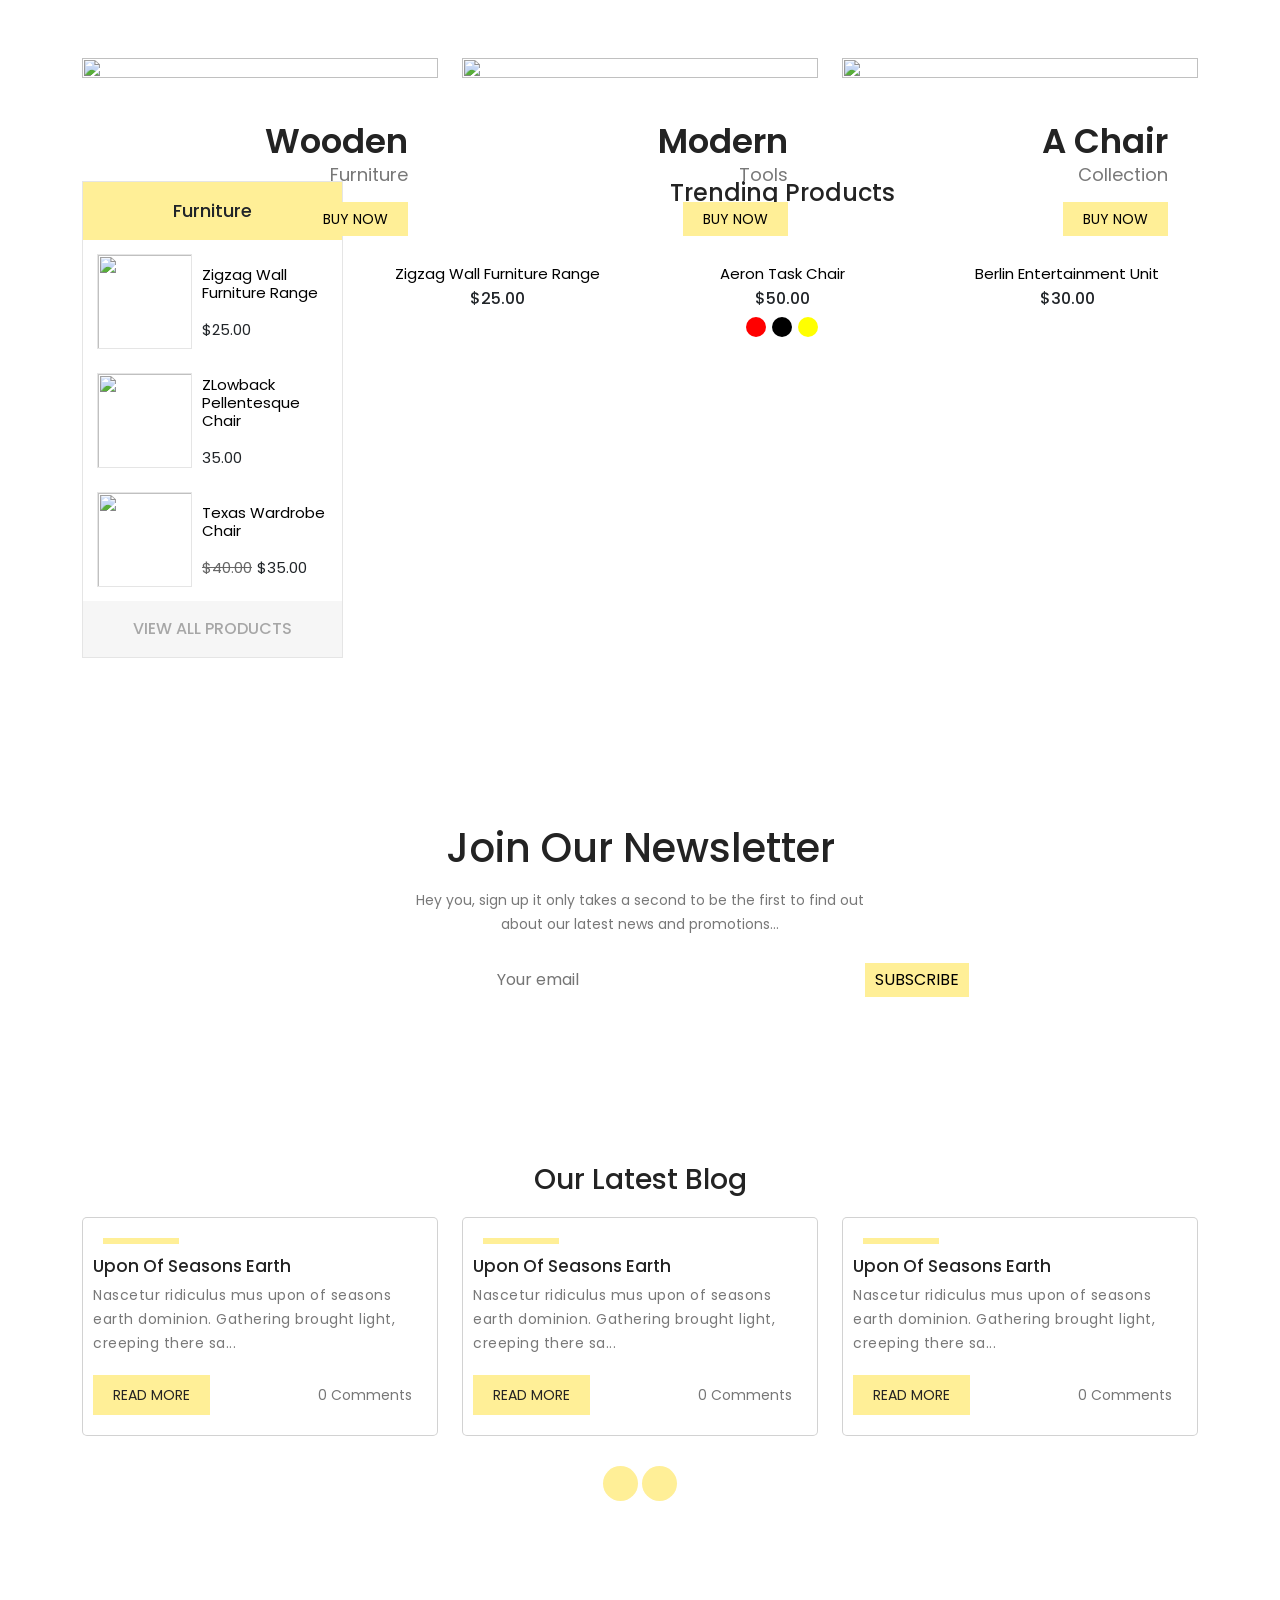
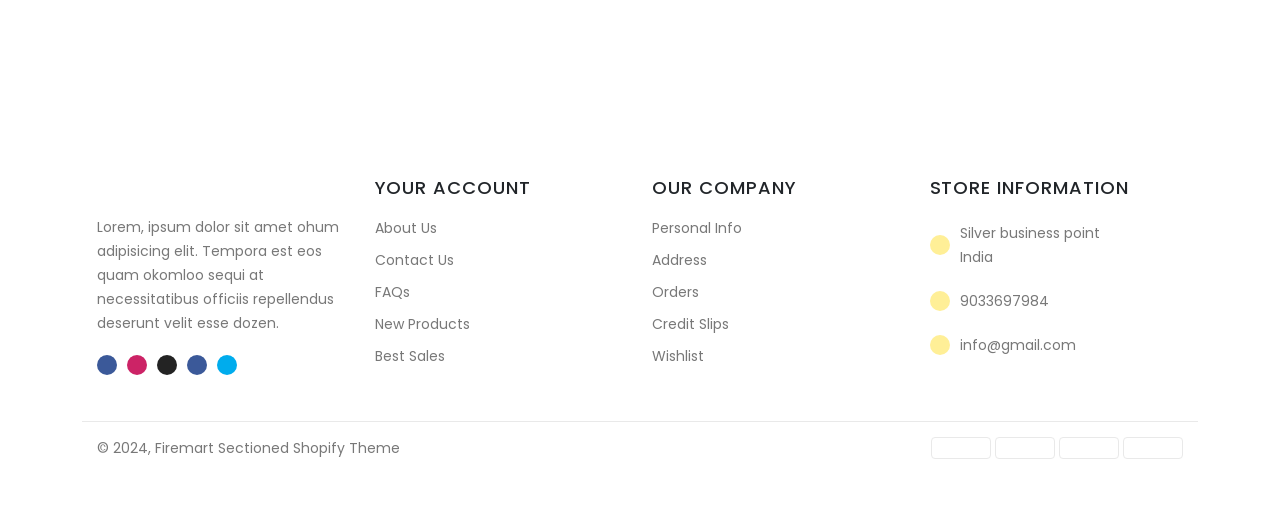
==== commit f24c08a1: "home-page" ====
--- a/final procekt/public/index.html
+++ b/final procekt/public/index.html
@@ -747,8 +747,8 @@
     <div class="container">
         <div class="card">
             <div class="card_body">
-                <div class="row">
-                    <div class="col-xl-3">
+                <div class="row row-cols-5">
+                    <div class="col-xl">
                         <div class="firemart">
                             <img src="https://creative-ishi.myshopify.com/cdn/shop/files/Logo_293cc5df-9184-4292-b9e2-5476c0bfc79c_large.png?v=1614306862" alt="">
                             <p>Lorem, ipsum dolor sit amet ohum adipisicing elit. Tempora est eos quam okomloo sequi at necessitatibus officiis repellendus deserunt velit esse dozen.</p>
@@ -771,7 +771,7 @@
                             </div>
                         </div>
                     </div>
-                    <div class="col-xl-3">
+                    <div class="col-xl">
                         <div class="account">
                             <h2>YOUR ACCOUNT</h2>
                             <p>About Us</p>
@@ -781,7 +781,7 @@
                             <p>Best Sales</p>
                         </div>
                     </div>
-                    <div class="col-xl-3">
+                    <div class="col-xl">
                         <div class="company">
                             <h2>OUR COMPANY</h2>
                             <p>Personal Info</p>
@@ -791,7 +791,7 @@
                             <p>Wishlist</p>
                         </div>
                     </div>
-                    <div class="col-xl-3">
+                    <div class="col-xl">
                         <div class="information">
                             <h2>STORE INFORMATION</h2>
                             <div class="map">
--- a/final procekt/src/scss/style.css
+++ b/final procekt/src/scss/style.css
@@ -481,7 +481,12 @@
   right: 10px;
   top: 10px;
 }
-#special .special_cards .card .card_image .btns i {
+#special .special_cards .card .card_image .btns button {
+  border: none;
+  background-color: transparent;
+  margin-bottom: 8px;
+}
+#special .special_cards .card .card_image .btns button i {
   background-color: #ffef97;
   border-radius: 50%;
   box-shadow: rgba(149, 157, 165, 0.2) 0px 8px 24px;
@@ -489,8 +494,9 @@
   font-size: 20px;
   transform: translateX(180deg);
   transition: 0.3s ease-in-out;
-}
-#special .special_cards .card .card_image .btns i:hover {
+  color: black;
+}
+#special .special_cards .card .card_image .btns button i:hover {
   color: white;
   background-color: black;
 }
@@ -1048,6 +1054,18 @@
   color: white;
 }
 
+#logos {
+  margin-bottom: 70px;
+}
+#logos .logos .logo img {
+  -o-object-fit: cover;
+     object-fit: cover;
+  transition: 0.4s ease-in-out;
+}
+#logos .logos .logo img:hover {
+  transform: scale(0.9);
+}
+
 footer {
   background-image: url(https://creative-ishi.myshopify.com/cdn/shop/files/footerbackground1_d2c74648-d02f-431f-a67e-a3e1b96913bc.png?v=1653986541);
   padding: 50px 0;
@@ -1058,7 +1076,7 @@
   background-image: url(https://creative-ishi.myshopify.com/cdn/shop/files/footerbackground2_aa5f2b4e-4c15-474e-b2b7-4f756bd92085.png?v=1653986555);
 }
 footer .card .card_body {
-  padding: 70px 15px;
+  padding: 70px 15px 40px 15px;
 }
 footer .card .card_body .firemart p {
   margin: 20px 0;
@@ -1174,6 +1192,142 @@
   padding: 2px 8px;
 }
 
+#modals .modal-header button:focus {
+  outline: none;
+}
+#modals .modal-body .card {
+  padding: 20px;
+  border: none;
+}
+#modals .modal-body .card .left img {
+  width: 100%;
+  height: 468px;
+  -o-object-fit: cover;
+     object-fit: cover;
+}
+#modals .modal-body .card .left .image {
+  margin-top: 30px;
+  display: flex;
+  gap: 20px;
+}
+#modals .modal-body .card .left .image img {
+  width: 115px;
+  height: 115px;
+  -o-object-fit: cover;
+     object-fit: cover;
+}
+#modals .modal-body .card .right h2 {
+  letter-spacing: 0.5px;
+  font-size: 24px;
+  font-weight: 500;
+  margin-bottom: 10px;
+  color: #232323;
+  line-height: 30px;
+}
+#modals .modal-body .card .right .icons {
+  display: flex;
+  margin-bottom: 10px;
+}
+#modals .modal-body .card .right .icons i {
+  color: #ccc;
+  font-size: 16px;
+  font-weight: 400;
+}
+#modals .modal-body .card .right p {
+  margin-bottom: 20px;
+  font-size: 14px;
+  font-weight: 400;
+  color: #787878;
+  letter-spacing: 0.5px;
+  line-height: 24px;
+}
+#modals .modal-body .card .right h5 {
+  font-size: 15px;
+  font-weight: 400;
+  color: #787878;
+  text-decoration: underline;
+  margin-bottom: 15px;
+}
+#modals .modal-body .card .right h4 {
+  font-size: 14px;
+  font-weight: 600;
+  line-height: 14px;
+  margin-bottom: 10px;
+  color: #666;
+}
+#modals .modal-body .card .right .sml {
+  margin-bottom: 1.2rem;
+}
+#modals .modal-body .card .right .sml button {
+  width: 40px;
+  height: 40px;
+  border: 0.1rem solid rgba(35, 35, 35, 0.55);
+  background-color: white;
+  transition: 0.4s ease-in-out;
+}
+#modals .modal-body .card .right .sml button:hover {
+  background-color: black;
+  color: white;
+}
+#modals .modal-body .card .right .colors {
+  display: flex;
+  gap: 10px;
+  margin-bottom: 1.2rem;
+}
+#modals .modal-body .card .right .colors div {
+  width: 35px;
+  height: 35px;
+  border-radius: 50%;
+  transition: 0.4s;
+  outline: 1px solid transparent;
+  outline-offset: 4px;
+}
+#modals .modal-body .card .right .colors div:hover {
+  outline-color: black;
+}
+#modals .modal-body .card .right .colors .red {
+  background-color: red;
+}
+#modals .modal-body .card .right .colors .black {
+  background-color: black;
+}
+#modals .modal-body .card .right .colors .yellow {
+  background-color: yellow;
+}
+#modals .modal-body .card .right .btns {
+  display: flex;
+  margin-bottom: 25px;
+}
+#modals .modal-body .card .right .btns button {
+  padding: 14px 18px;
+  background-color: white;
+  border: none;
+}
+#modals .modal-body .card .right .btns .number {
+  border-top: 1px solid #e9e9e9;
+  border-bottom: 1px solid #e9e9e9;
+}
+#modals .modal-body .card .right .btns .minus, #modals .modal-body .card .right .btns .pilus {
+  border: 1px solid #e9e9e9;
+  transition: 0.4s ease-in-out;
+}
+#modals .modal-body .card .right .btns .minus:hover, #modals .modal-body .card .right .btns .pilus:hover {
+  background-color: black;
+  color: white;
+}
+#modals .modal-body .card .right #cardsbtn {
+  font-weight: 400;
+  font-size: 14px;
+  padding: 18px 74px;
+  border: none;
+  background-color: #ffef97;
+  transition: 0.4s ease-in-out;
+}
+#modals .modal-body .card .right #cardsbtn:hover {
+  background-color: black;
+  color: white;
+}
+
 body {
   font-family: "Poppins", sans-serif;
 }/*# sourceMappingURL=style.css.map */
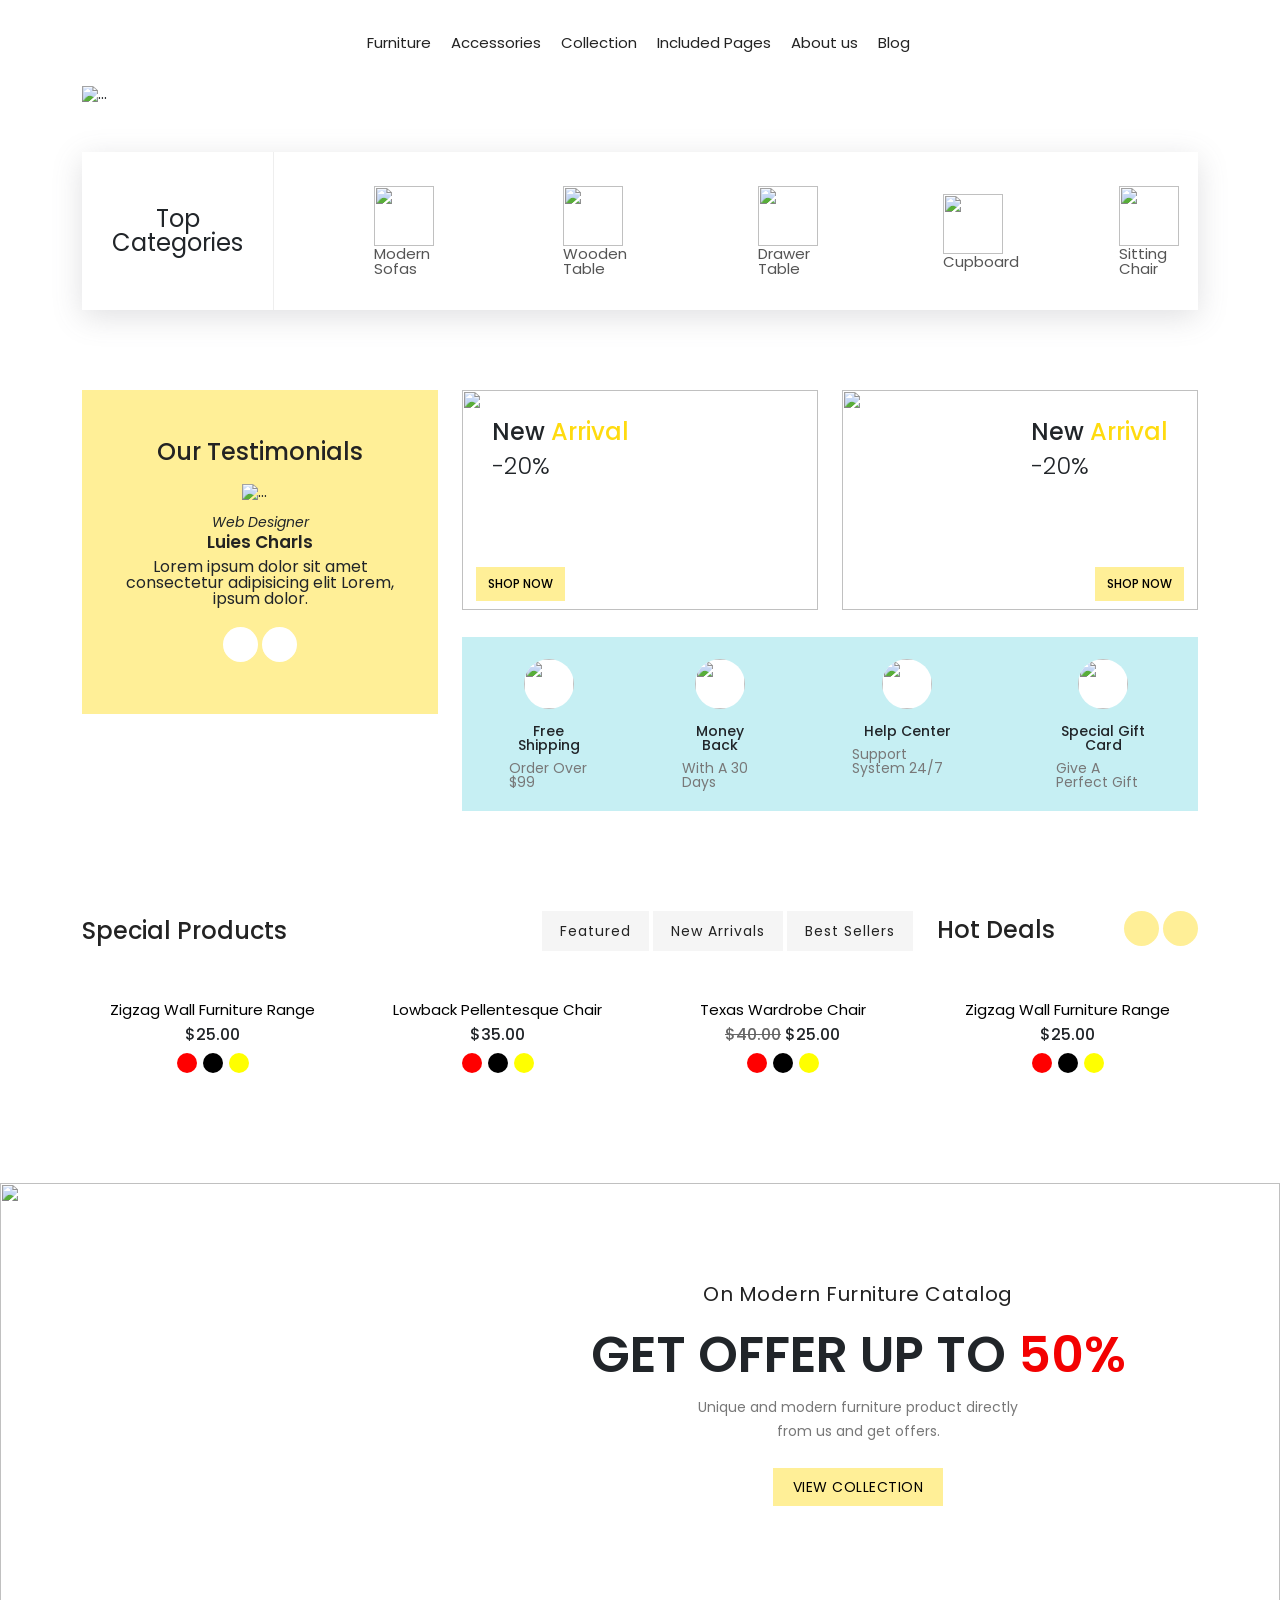
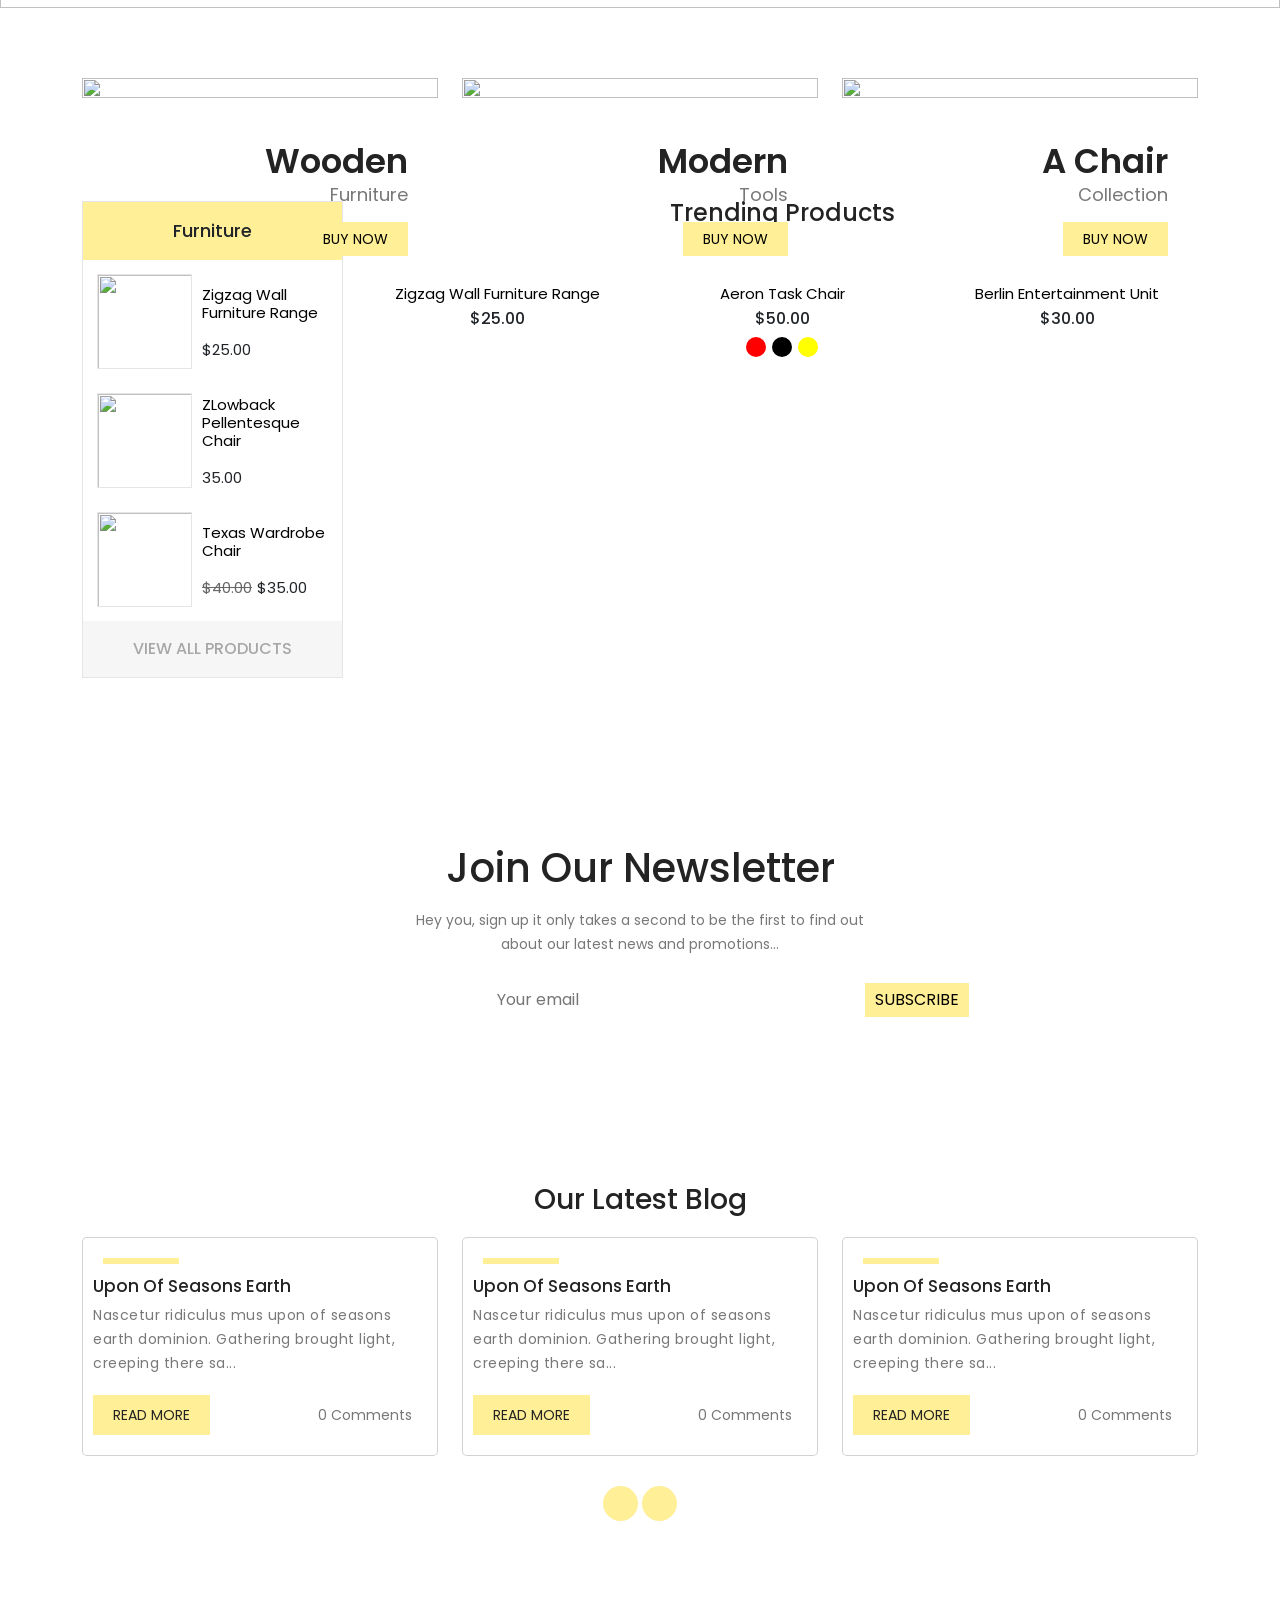
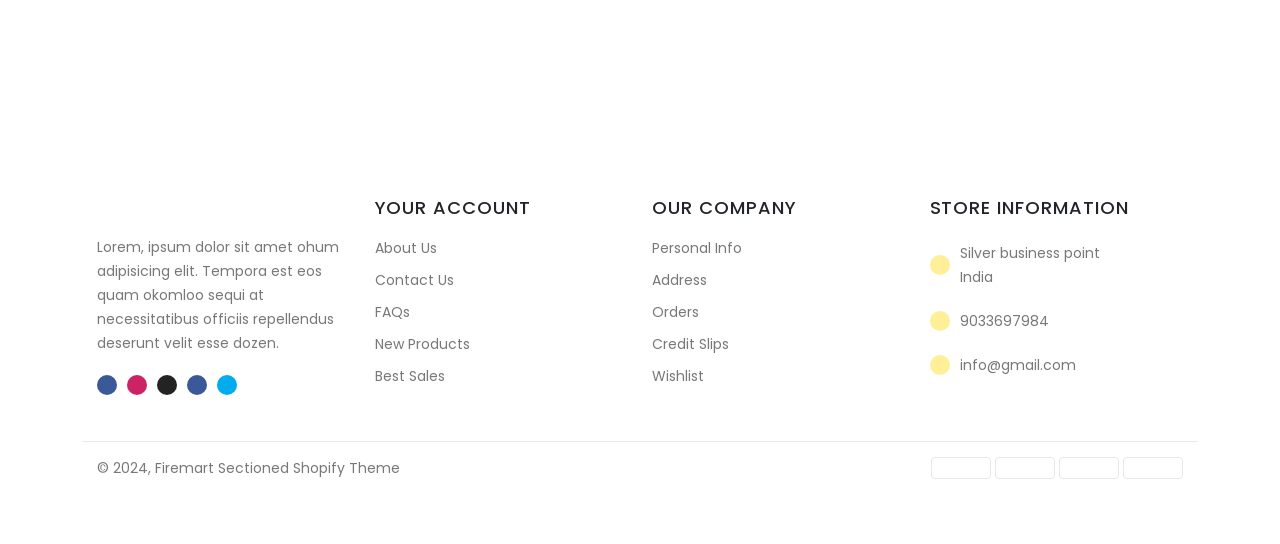
==== commit c15742d4: "home-page" ====
--- a/final procekt/public/index.html
+++ b/final procekt/public/index.html
@@ -41,7 +41,7 @@
                                   <a href="#">Included Pages</a>
                               </li>
                               <li>
-                                  <a href="#">About us</a>
+                                  <a href="">About us</a>
                               </li>
                               <li>
                                   <a href="#">Blog</a>
--- a/final procekt/src/scss/style.css
+++ b/final procekt/src/scss/style.css
@@ -62,7 +62,7 @@
   padding-bottom: 100px;
 }
 .hero nav {
-  padding: 25px 0;
+  padding: 35px 0;
 }
 .hero nav .head-nav .center ul {
   display: flex;
@@ -1328,6 +1328,700 @@
   color: white;
 }
 
+#wooden2 {
+  background-color: white;
+  padding: 30px 0;
+  margin-top: -100px;
+  margin-bottom: 0;
+}
+#wooden2 .left .shop {
+  border: 1px solid #e9e9e9;
+  margin-bottom: 30px;
+}
+#wooden2 .left .shop .heads {
+  padding: 15px;
+  background-color: #f5f5f5;
+}
+#wooden2 .left .shop .heads h4 {
+  color: #232323;
+  font-size: 16px;
+  font-weight: 400;
+  letter-spacing: 0.5px;
+  line-height: 18px;
+}
+#wooden2 .left .shop .body {
+  padding-top: 15px;
+}
+#wooden2 .left .shop .body .table .accordion .accordion-item {
+  margin-bottom: 0;
+  box-shadow: none !important;
+  border: 0 !important;
+}
+#wooden2 .left .shop .body .table .accordion .accordion-item .accordion-header:focus {
+  background-color: white;
+  outline: none;
+}
+#wooden2 .left .shop .body .table .accordion .accordion-item .accordion-header .accordion-button {
+  padding: 0 7px;
+  box-shadow: none !important;
+  margin-bottom: 0;
+  font-size: 14px;
+  font-weight: 400;
+  color: #232323;
+  letter-spacing: 0.6px;
+}
+#wooden2 .left .shop .body .table .accordion .accordion-item .accordion-header .accordion-button:focus {
+  border: none !important;
+  background-color: white;
+}
+#wooden2 .left .shop .body .table .accordion .accordion-item .accordion-header .accordion-button.collapsed::after {
+  transform: scale(0.6);
+}
+#wooden2 .left .shop .body .table .accordion .accordion-item .accordion-body {
+  padding-left: 19px;
+  padding-top: 0;
+  padding-bottom: 0;
+}
+#wooden2 .left .shop .body .table .accordion .accordion-item .accordion-body h5 {
+  font-size: 14px;
+  color: #232323;
+  font-weight: 400;
+  margin-bottom: 8px;
+  line-height: 1.5;
+  letter-spacing: 0.5px;
+}
+#wooden2 .left .filter {
+  border: 1px solid #e9e9e9;
+  margin-bottom: 30px;
+}
+#wooden2 .left .filter .heads {
+  padding: 15px;
+  background-color: #f5f5f5;
+}
+#wooden2 .left .filter .heads h4 {
+  color: #232323;
+  font-size: 16px;
+  font-weight: 400;
+  letter-spacing: 0.5px;
+  line-height: 18px;
+}
+#wooden2 .left .filter .body {
+  padding: 20px 0;
+}
+#wooden2 .left .filter .body .availability {
+  border-bottom: 1px solid #e9e9e9;
+  padding: 0 15px;
+  padding-bottom: 10px;
+}
+#wooden2 .left .filter .body .availability h5 {
+  font-size: 14px;
+  color: #232323;
+  font-weight: 500;
+  margin-bottom: 8px;
+  line-height: 1.5;
+  letter-spacing: 0.5px;
+}
+#wooden2 .left .filter .body .availability .input {
+  display: flex;
+  align-items: center;
+  gap: 10px;
+  margin-bottom: 8px;
+}
+#wooden2 .left .filter .body .availability .input label {
+  font-size: 14px;
+  font-weight: 400;
+  color: #787878;
+}
+#wooden2 .left .filter .body .prince {
+  border-bottom: 1px solid #e9e9e9;
+  padding: 15px 15px 10px 15px;
+}
+#wooden2 .left .filter .body .prince h5 {
+  font-size: 14px;
+  color: #232323;
+  font-weight: 500;
+  margin-bottom: 8px;
+  line-height: 1.5;
+  letter-spacing: 0.5px;
+}
+#wooden2 .left .filter .body .prince .fromto {
+  display: flex;
+  align-items: center;
+  gap: 20px;
+}
+#wooden2 .left .filter .body .prince .fromto .from, #wooden2 .left .filter .body .prince .fromto .to {
+  display: flex;
+  align-items: center;
+  gap: 6px;
+}
+#wooden2 .left .filter .body .prince .fromto .from p, #wooden2 .left .filter .body .prince .fromto .to p {
+  font-size: 16px;
+}
+#wooden2 .left .filter .body .prince .fromto .from input, #wooden2 .left .filter .body .prince .fromto .to input {
+  width: 78px;
+  height: 45px;
+  border: 1px solid #e9e9e9;
+  font-size: 14px;
+  font-weight: 400;
+  letter-spacing: 0.1rem;
+  color: #787878;
+}
+#wooden2 .left .filter .body .prince .fromto .from input:focus, #wooden2 .left .filter .body .prince .fromto .to input:focus {
+  outline: 1px solid #e9e9e9;
+}
+#wooden2 .left .filter .body .brand {
+  border-bottom: 1px solid #e9e9e9;
+  padding: 15px 15px 17px 15px;
+}
+#wooden2 .left .filter .body .brand h5 {
+  font-size: 14px;
+  color: #232323;
+  font-weight: 500;
+  margin-bottom: 8px;
+  line-height: 1.5;
+  letter-spacing: 0.5px;
+}
+#wooden2 .left .filter .body .brand .input {
+  display: flex;
+  align-items: center;
+  gap: 10px;
+  margin-bottom: 8px;
+}
+#wooden2 .left .filter .body .brand .input label {
+  font-size: 14px;
+  font-weight: 400;
+  color: #787878;
+}
+#wooden2 .left .filter .body .color {
+  border-bottom: 1px solid #e9e9e9;
+  padding: 15px 15px 25px 15px;
+}
+#wooden2 .left .filter .body .color h5 {
+  font-size: 14px;
+  color: #232323;
+  font-weight: 500;
+  margin-bottom: 8px;
+  line-height: 1.5;
+  letter-spacing: 0.5px;
+}
+#wooden2 .left .filter .body .color .colors {
+  display: flex;
+  gap: 10px;
+}
+#wooden2 .left .filter .body .color .colors div {
+  width: 35px;
+  height: 35px;
+  border-radius: 50%;
+  box-shadow: 2px 4px 4px #e0e0e0;
+}
+#wooden2 .left .filter .body .color .colors .gray {
+  background-color: #303030;
+}
+#wooden2 .left .filter .body .color .colors .blue {
+  background-color: #5555ff;
+}
+#wooden2 .left .filter .body .color .colors .red {
+  background-color: #ff6c6c;
+}
+#wooden2 .left .filter .body .color .colors .green {
+  background-color: #00a800;
+}
+#wooden2 .left .filter .body .color .colors .yellow {
+  background-color: #ffff66;
+}
+#wooden2 .left .filter .body .size {
+  padding: 15px 15px 10px 15px;
+}
+#wooden2 .left .filter .body .size h5 {
+  font-size: 14px;
+  color: #232323;
+  font-weight: 500;
+  margin-bottom: 8px;
+  line-height: 1.5;
+  letter-spacing: 0.5px;
+}
+#wooden2 .left .filter .body .size .sml {
+  display: flex;
+  align-items: center;
+  gap: 6px;
+}
+#wooden2 .left .filter .body .size .sml button {
+  width: 40px;
+  height: 40px;
+  border: 0.1rem solid #eee;
+  background-color: white;
+  transition: 0.4s ease-in-out;
+}
+#wooden2 .left .filter .body .size .sml button:hover {
+  background-color: black;
+  color: white;
+}
+#wooden2 .left .newpr {
+  border: 1px solid #e5e5e5;
+  margin-bottom: 30px;
+}
+#wooden2 .left .newpr .heads {
+  text-align: center;
+  padding: 20px 0;
+  background: #f5f5f5;
+}
+#wooden2 .left .newpr .heads h1 {
+  color: #232323;
+  font-size: 16px;
+  font-weight: 400;
+}
+#wooden2 .left .newpr .cards {
+  padding: 7px;
+  display: flex;
+  flex-direction: column;
+  gap: 10px;
+}
+#wooden2 .left .newpr .cards .card {
+  padding: 7px;
+  display: flex;
+  flex-direction: row;
+  gap: 10px;
+  border: none;
+}
+#wooden2 .left .newpr .cards .card .left {
+  width: 95px;
+  height: 95px;
+}
+#wooden2 .left .newpr .cards .card .left img {
+  position: relative;
+  width: 95px;
+  height: 95px;
+  -o-object-fit: cover;
+     object-fit: cover;
+  border: 1px solid #e5e5e5;
+  overflow: hidden;
+  transition: 0.4s ease-in-out;
+}
+#wooden2 .left .newpr .cards .card .left .hover_image {
+  width: 95px;
+  height: 95px;
+}
+#wooden2 .left .newpr .cards .card .left .hover_image img {
+  position: absolute;
+  opacity: 0;
+  width: 95px;
+  height: 95px;
+  inset: 0;
+  margin: 7px;
+}
+#wooden2 .left .newpr .cards .card .left:hover .hover_image img {
+  opacity: 1;
+}
+#wooden2 .left .newpr .cards .card .right {
+  display: flex;
+  flex-direction: column;
+  justify-content: center;
+  gap: 10px;
+}
+#wooden2 .left .newpr .cards .card .right h5 {
+  color: #232323;
+  font-size: 14px;
+  font-weight: 400;
+  line-height: 18px;
+  text-transform: capitalize;
+  letter-spacing: 0.6px;
+}
+#wooden2 .left .newpr .cards .card .right .icons {
+  display: flex;
+}
+#wooden2 .left .newpr .cards .card .right .icons i {
+  color: #FEC42D;
+  font-size: 18px;
+}
+#wooden2 .left .newpr .cards .card .right .active i {
+  color: #ccc;
+}
+#wooden2 .left .newpr .cards .card .right p {
+  margin: 0;
+  font-size: 15px;
+}
+#wooden2 .left .newpr .cards .card .right p del {
+  color: #666;
+  margin-right: 5px;
+}
+#wooden2 .left .newpr .footers {
+  text-align: center;
+  padding: 20px 0;
+  background-color: #f6f6f6;
+}
+#wooden2 .left .newpr .footers h1 {
+  color: #a7a7a7;
+  font-size: 16px;
+  font-weight: 500;
+}
+#wooden2 .left .chair {
+  position: relative;
+  margin-bottom: 30px;
+}
+#wooden2 .left .chair img {
+  width: 100%;
+  height: 380px;
+  -o-object-fit: cover;
+     object-fit: cover;
+}
+#wooden2 .left .chair .info {
+  position: absolute;
+  top: 30px;
+  left: 70px;
+  display: flex;
+  flex-direction: column;
+  gap: 8px;
+  text-align: center;
+}
+#wooden2 .left .chair .info h4 {
+  font-size: 16px;
+  font-weight: 500;
+  color: rgb(31, 42, 85);
+}
+#wooden2 .left .chair .info h2 {
+  font-size: 24px;
+  color: rgb(116, 38, 38);
+}
+#wooden2 .left .chair button {
+  position: absolute;
+  bottom: 15px;
+  right: 20px;
+  padding: 8px 10px;
+  font-size: 12px;
+  background-color: #ffef97;
+  color: black;
+  border: none;
+  transition: 0.4s ease-in-out;
+}
+#wooden2 .left .chair button:hover {
+  background-color: black;
+  color: white;
+}
+#wooden2 .left .specialpr {
+  border: 1px solid #e5e5e5;
+}
+#wooden2 .left .specialpr .heads {
+  text-align: center;
+  padding: 20px 0;
+  background: #f5f5f5;
+}
+#wooden2 .left .specialpr .heads h1 {
+  color: #232323;
+  font-size: 16px;
+  font-weight: 400;
+}
+#wooden2 .left .specialpr .cards {
+  padding: 7px;
+  display: flex;
+  flex-direction: column;
+  gap: 10px;
+}
+#wooden2 .left .specialpr .cards .card {
+  padding: 7px;
+  display: flex;
+  flex-direction: row;
+  gap: 10px;
+  border: none;
+}
+#wooden2 .left .specialpr .cards .card .left {
+  width: 95px;
+  height: 95px;
+}
+#wooden2 .left .specialpr .cards .card .left img {
+  position: relative;
+  width: 95px;
+  height: 95px;
+  -o-object-fit: cover;
+     object-fit: cover;
+  border: 1px solid #e5e5e5;
+  overflow: hidden;
+  transition: 0.4s ease-in-out;
+}
+#wooden2 .left .specialpr .cards .card .left .hover_image {
+  width: 95px;
+  height: 95px;
+}
+#wooden2 .left .specialpr .cards .card .left .hover_image img {
+  position: absolute;
+  opacity: 0;
+  width: 95px;
+  height: 95px;
+  inset: 0;
+  margin: 7px;
+}
+#wooden2 .left .specialpr .cards .card .left:hover .hover_image img {
+  opacity: 1;
+}
+#wooden2 .left .specialpr .cards .card .right {
+  display: flex;
+  flex-direction: column;
+  justify-content: center;
+  gap: 10px;
+}
+#wooden2 .left .specialpr .cards .card .right h5 {
+  color: #232323;
+  font-size: 14px;
+  font-weight: 400;
+  line-height: 18px;
+  text-transform: capitalize;
+  letter-spacing: 0.6px;
+}
+#wooden2 .left .specialpr .cards .card .right .icons {
+  display: flex;
+}
+#wooden2 .left .specialpr .cards .card .right .icons i {
+  color: #FEC42D;
+  font-size: 18px;
+}
+#wooden2 .left .specialpr .cards .card .right .active i {
+  color: #ccc;
+}
+#wooden2 .left .specialpr .cards .card .right p {
+  margin: 0;
+  font-size: 15px;
+}
+#wooden2 .left .specialpr .cards .card .right p del {
+  color: #666;
+  margin-right: 5px;
+}
+#wooden2 .left .specialpr .footers {
+  text-align: center;
+  padding: 20px 0;
+  background-color: #f6f6f6;
+}
+#wooden2 .left .specialpr .footers h1 {
+  color: #a7a7a7;
+  font-size: 16px;
+  font-weight: 500;
+}
+#wooden2 .right h2 {
+  font-size: 24px;
+  color: #232323;
+  margin-bottom: 10px;
+  font-weight: 500;
+  line-height: 26px;
+}
+#wooden2 .right p {
+  margin-bottom: 20px;
+  font-size: 14px;
+  font-weight: 400;
+  color: #787878;
+  letter-spacing: 0.5px;
+  line-height: 24px;
+}
+#wooden2 .right .image {
+  position: relative;
+}
+#wooden2 .right .image img {
+  width: 100%;
+  height: 185px;
+  -o-object-fit: cover;
+     object-fit: cover;
+}
+#wooden2 .right .image .info {
+  display: flex;
+  flex-direction: column;
+  align-items: center;
+  gap: 10px;
+  position: absolute;
+  top: 50px;
+  margin: 0 340px;
+}
+#wooden2 .right .image .info h3, #wooden2 .right .image .info h5 {
+  color: #787878;
+  font-size: 18px;
+  font-weight: 400;
+}
+#wooden2 .right .image .info h1 {
+  letter-spacing: 0.08rem;
+  font-size: 32px;
+  font-weight: 500;
+}
+#wooden2 .right .showing {
+  display: flex;
+  align-items: center;
+  justify-content: space-between;
+  padding: 15px;
+  background: #f5f5f5;
+  margin: 30px 0;
+}
+#wooden2 .right .showing p {
+  margin-bottom: 0;
+  color: #232323;
+}
+#wooden2 .right .showing .right {
+  display: flex;
+  align-items: baseline;
+  gap: 20px;
+}
+#wooden2 .right .showing .right #alphabetically {
+  font-size: 14px;
+  font-weight: 400;
+  border: 1px solid rgba(0, 0, 0, 0.1);
+  color: #acaaa6;
+  width: 290px;
+  padding: 10px;
+}
+#wooden2 .right .showing .right #alphabetically:focus {
+  outline: none;
+}
+#wooden2 .right .agreeable_cards {
+  margin-bottom: 30px;
+}
+#wooden2 .right .agreeable_cards .card {
+  width: 310px;
+  border: none;
+  overflow: hidden;
+  border-radius: 0;
+  transition: 0.4s ease-in-out;
+}
+#wooden2 .right .agreeable_cards .card:hover .card_image .btns {
+  opacity: 1;
+}
+#wooden2 .right .agreeable_cards .card .card_image {
+  position: relative;
+  transition: 0.4s ease-in-out;
+}
+#wooden2 .right .agreeable_cards .card .card_image img {
+  width: 100%;
+  position: relative;
+}
+#wooden2 .right .agreeable_cards .card .card_image .hover_image {
+  opacity: 0;
+  position: absolute;
+  width: 100%;
+  height: 100%;
+  inset: 0;
+  transition: 0.4s ease-in-out;
+}
+#wooden2 .right .agreeable_cards .card .card_image:hover .hover_image {
+  opacity: 1;
+}
+#wooden2 .right .agreeable_cards .card .card_image .btns {
+  opacity: 0;
+  border-radius: 50%;
+  display: flex;
+  flex-direction: column;
+  gap: 5px;
+  position: absolute;
+  right: 10px;
+  top: 10px;
+}
+#wooden2 .right .agreeable_cards .card .card_image .btns button {
+  border: none;
+  background-color: transparent;
+  margin-bottom: 8px;
+}
+#wooden2 .right .agreeable_cards .card .card_image .btns button i {
+  background-color: #ffef97;
+  border-radius: 50%;
+  box-shadow: rgba(149, 157, 165, 0.2) 0px 8px 24px;
+  padding: 10px;
+  font-size: 20px;
+  transform: translateX(180deg);
+  transition: 0.3s ease-in-out;
+  color: black;
+}
+#wooden2 .right .agreeable_cards .card .card_image .btns button i:hover {
+  color: white;
+  background-color: black;
+}
+#wooden2 .right .agreeable_cards .card .card_image .sale {
+  position: absolute;
+  top: 10px;
+  left: 10px;
+  z-index: 1;
+  font-size: 10px;
+  font-weight: 600;
+  color: white;
+  background-color: #7fbc1e;
+  width: 40px;
+  height: 40px;
+  border-radius: 100%;
+  border: none;
+}
+#wooden2 .right .agreeable_cards .card .card_info {
+  display: flex;
+  flex-direction: column;
+  gap: 5px;
+  text-align: center;
+  margin-top: 10px;
+}
+#wooden2 .right .agreeable_cards .card .card_info h2 {
+  font-weight: 400;
+  font-size: 15px;
+  color: #232323;
+  margin-bottom: 0;
+}
+#wooden2 .right .agreeable_cards .card .card_info p {
+  font-size: 16px;
+  font-weight: 500;
+  margin-bottom: 0;
+  color: #232323;
+}
+#wooden2 .right .agreeable_cards .card .card_info p del {
+  color: #666;
+}
+#wooden2 .right .agreeable_cards .card .card_info .colors {
+  display: flex;
+  justify-content: center;
+  gap: 6px;
+  margin-bottom: 10px;
+}
+#wooden2 .right .agreeable_cards .card .card_info .colors div {
+  width: 15px;
+  height: 15px;
+  border-radius: 50%;
+  transition: 0.4s;
+  outline: 1px solid transparent;
+  outline-offset: 2px;
+}
+#wooden2 .right .agreeable_cards .card .card_info .colors div:hover {
+  outline-color: black;
+}
+#wooden2 .right .agreeable_cards .card .card_info .colors .red {
+  background-color: red;
+}
+#wooden2 .right .agreeable_cards .card .card_info .colors .blue {
+  background-color: blue;
+}
+#wooden2 .right .agreeable_cards .card .card_info .colors .black {
+  background-color: black;
+}
+#wooden2 .right .showing2 {
+  display: flex;
+  align-items: center;
+  justify-content: space-between;
+  padding: 15px;
+  background: #f5f5f5;
+  margin-top: 60px;
+}
+#wooden2 .right .showing2 p {
+  margin-bottom: 0;
+  color: #232323;
+}
+#wooden2 .right .showing2 .right {
+  display: flex;
+  align-items: baseline;
+  gap: 20px;
+}
+#wooden2 .right .showing2 .right .sml {
+  display: flex;
+  align-items: center;
+  gap: 6px;
+}
+#wooden2 .right .showing2 .right .sml button {
+  width: 40px;
+  height: 40px;
+  border: 0.1rem solid #eee;
+  background-color: white;
+  transition: 0.4s ease-in-out;
+}
+#wooden2 .right .showing2 .right .sml button:hover {
+  background-color: black;
+  color: white;
+}
+
 body {
   font-family: "Poppins", sans-serif;
 }/*# sourceMappingURL=style.css.map */
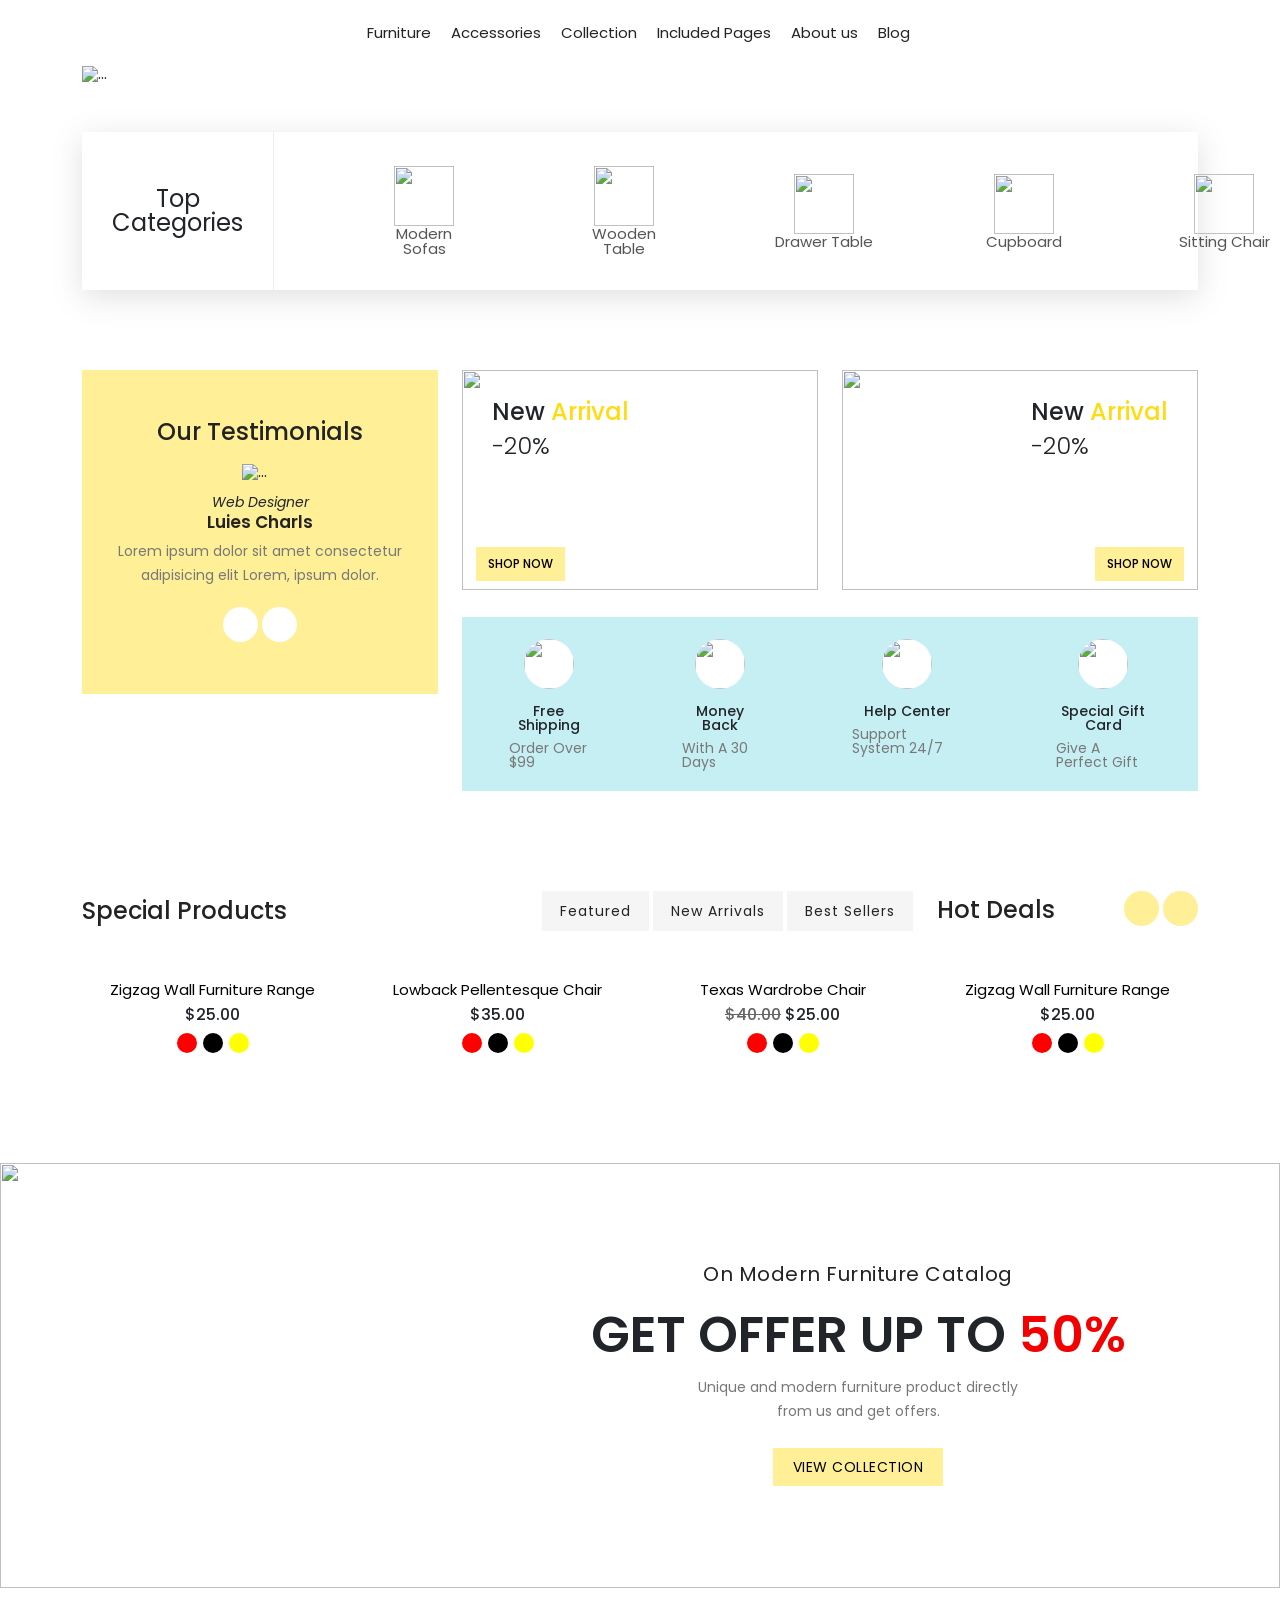
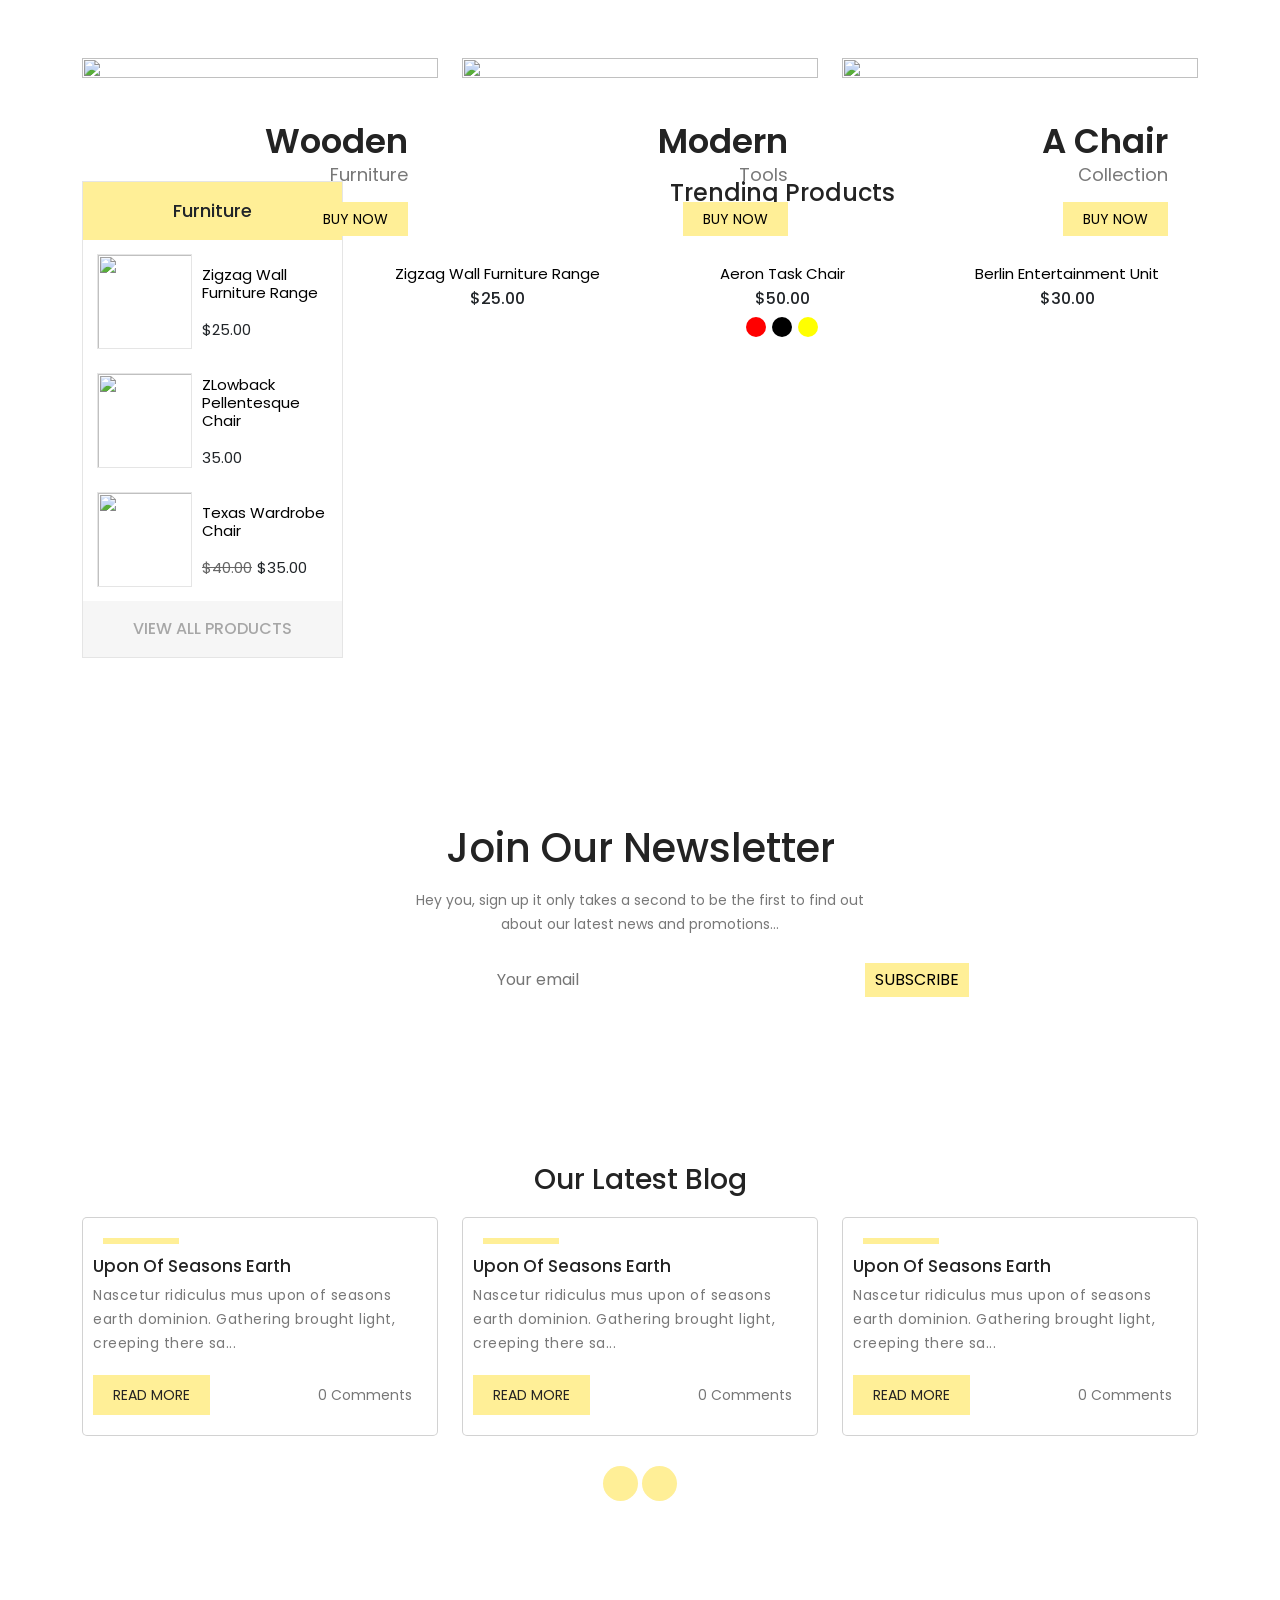
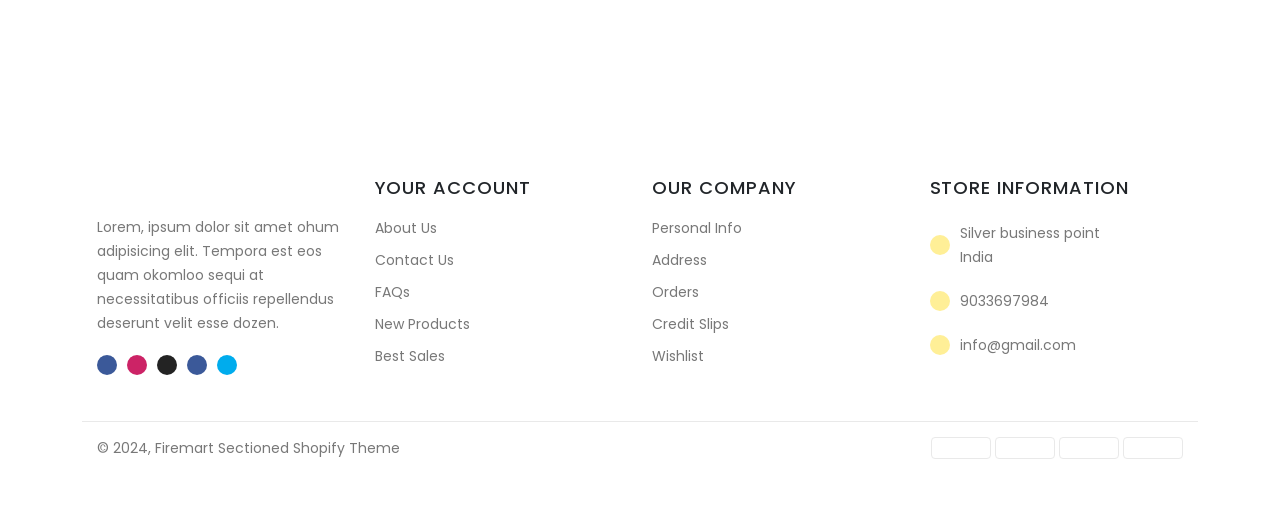
==== commit 09397c8e: "home page" ====
--- a/final procekt/public/index.html
+++ b/final procekt/public/index.html
@@ -136,24 +136,19 @@
                               <img src="https://creative-ishi.myshopify.com/cdn/shop/files/testimonial1_100x100_e07e8715-c095-4d73-8a34-6ef324f0b29b.png?v=1653975310" alt="...">
                               <h3>Web Designer</h3>
                               <h2>Luies Charls</h2>
-                              <p>Lorem ipsum dolor sit amet consectetur adipisicing elit Lorem, ipsum dolor.</p>
-                              <div class="btns">
-                                  <button><i class="ri-arrow-left-s-line"></i></button>
-                                  <button><i class="ri-arrow-right-s-line"></i></button>
-                              </div>
+                              <p>Lorem ipsum dolor sit amet consectetur <br> adipisicing elit Lorem, ipsum dolor.</p>
                             </div>
                             <div class="carousel-item" data-bs-interval="1500">
                               <img src="https://creative-ishi.myshopify.com/cdn/shop/files/testimonial2_100x100_368c6f33-38b9-495c-8835-0712b29c1161.png?v=1653975310" alt="...">
                               <h3>Web Designer</h3>
                               <h2>Luies Charls</h2>
-                              <p>Lorem ipsum dolor sit amet consectetur adipisicing elit Lorem, ipsum dolor.</p>
-                              <div class="btns">
-                                  <button><i class="ri-arrow-left-s-line"></i></button>
-                                  <button><i class="ri-arrow-right-s-line"></i></button>
-                              </div>
-                            </div>
-                            
+                              <p>Lorem ipsum dolor sit amet consectetur <br> adipisicing elit Lorem, ipsum dolor.</p>
+                            </div>
                           </div>
+                          <div class="btns">
+                            <button><i class="ri-arrow-left-s-line"></i></button>
+                            <button><i class="ri-arrow-right-s-line"></i></button>
+                        </div>
                         </div>
                   </div>
                   <div class="col-xl-8">
--- a/final procekt/src/scss/style.css
+++ b/final procekt/src/scss/style.css
@@ -34,7 +34,7 @@
   line-height: 1;
 }
 
-ol, ul {
+ol {
   list-style: none;
 }
 
@@ -62,11 +62,12 @@
   padding-bottom: 100px;
 }
 .hero nav {
-  padding: 35px 0;
+  padding: 25px 0;
 }
 .hero nav .head-nav .center ul {
   display: flex;
   gap: 20px;
+  list-style: none;
 }
 .hero nav .head-nav .center ul li a {
   font-size: 15px;
@@ -164,10 +165,12 @@
 #top .top_card .rights .right img {
   width: 60px;
   height: 60px;
+  margin: 0 20px;
 }
 #top .top_card .rights .right h3 {
   font-size: 15px;
   color: #555;
+  text-align: center;
 }
 
 #our {
@@ -194,6 +197,7 @@
   font-style: italic;
   margin-bottom: 5px;
   text-align: center;
+  font-weight: 400;
 }
 #our .our_cards #carouselExampleAutoplaying .carousel-item h2 {
   font-size: 17px;
@@ -204,13 +208,17 @@
 }
 #our .our_cards #carouselExampleAutoplaying .carousel-item p {
   text-align: center;
-}
-#our .our_cards #carouselExampleAutoplaying .carousel-item .btns {
+  color: #787878;
+  font-size: 14px;
+  line-height: 24px;
+  font-weight: 400;
+}
+#our .our_cards #carouselExampleAutoplaying .btns {
   margin-bottom: 25px;
   margin-top: 20px;
   text-align: center;
 }
-#our .our_cards #carouselExampleAutoplaying .carousel-item .btns button {
+#our .our_cards #carouselExampleAutoplaying .btns button {
   width: 35px;
   height: 35px;
   background-color: white;
@@ -218,10 +226,10 @@
   border: none;
   transition: 0.4s ease-in-out;
 }
-#our .our_cards #carouselExampleAutoplaying .carousel-item .btns button i {
+#our .our_cards #carouselExampleAutoplaying .btns button i {
   font-size: 20px;
 }
-#our .our_cards #carouselExampleAutoplaying .carousel-item .btns button:hover {
+#our .our_cards #carouselExampleAutoplaying .btns button:hover {
   background-color: black;
   color: white;
 }
@@ -1328,480 +1336,53 @@
   color: white;
 }
 
-#wooden2 {
+#about {
   background-color: white;
+  margin-top: -100px;
   padding: 30px 0;
-  margin-top: -100px;
-  margin-bottom: 0;
-}
-#wooden2 .left .shop {
-  border: 1px solid #e9e9e9;
-  margin-bottom: 30px;
-}
-#wooden2 .left .shop .heads {
-  padding: 15px;
-  background-color: #f5f5f5;
-}
-#wooden2 .left .shop .heads h4 {
-  color: #232323;
-  font-size: 16px;
-  font-weight: 400;
-  letter-spacing: 0.5px;
-  line-height: 18px;
-}
-#wooden2 .left .shop .body {
-  padding-top: 15px;
-}
-#wooden2 .left .shop .body .table .accordion .accordion-item {
-  margin-bottom: 0;
-  box-shadow: none !important;
-  border: 0 !important;
-}
-#wooden2 .left .shop .body .table .accordion .accordion-item .accordion-header:focus {
-  background-color: white;
-  outline: none;
-}
-#wooden2 .left .shop .body .table .accordion .accordion-item .accordion-header .accordion-button {
-  padding: 0 7px;
-  box-shadow: none !important;
-  margin-bottom: 0;
-  font-size: 14px;
-  font-weight: 400;
-  color: #232323;
-  letter-spacing: 0.6px;
-}
-#wooden2 .left .shop .body .table .accordion .accordion-item .accordion-header .accordion-button:focus {
-  border: none !important;
-  background-color: white;
-}
-#wooden2 .left .shop .body .table .accordion .accordion-item .accordion-header .accordion-button.collapsed::after {
-  transform: scale(0.6);
-}
-#wooden2 .left .shop .body .table .accordion .accordion-item .accordion-body {
-  padding-left: 19px;
-  padding-top: 0;
-  padding-bottom: 0;
-}
-#wooden2 .left .shop .body .table .accordion .accordion-item .accordion-body h5 {
-  font-size: 14px;
-  color: #232323;
-  font-weight: 400;
-  margin-bottom: 8px;
-  line-height: 1.5;
-  letter-spacing: 0.5px;
-}
-#wooden2 .left .filter {
-  border: 1px solid #e9e9e9;
-  margin-bottom: 30px;
-}
-#wooden2 .left .filter .heads {
-  padding: 15px;
-  background-color: #f5f5f5;
-}
-#wooden2 .left .filter .heads h4 {
-  color: #232323;
-  font-size: 16px;
-  font-weight: 400;
-  letter-spacing: 0.5px;
-  line-height: 18px;
-}
-#wooden2 .left .filter .body {
-  padding: 20px 0;
-}
-#wooden2 .left .filter .body .availability {
-  border-bottom: 1px solid #e9e9e9;
-  padding: 0 15px;
-  padding-bottom: 10px;
-}
-#wooden2 .left .filter .body .availability h5 {
-  font-size: 14px;
-  color: #232323;
-  font-weight: 500;
-  margin-bottom: 8px;
-  line-height: 1.5;
-  letter-spacing: 0.5px;
-}
-#wooden2 .left .filter .body .availability .input {
-  display: flex;
-  align-items: center;
-  gap: 10px;
-  margin-bottom: 8px;
-}
-#wooden2 .left .filter .body .availability .input label {
-  font-size: 14px;
-  font-weight: 400;
-  color: #787878;
-}
-#wooden2 .left .filter .body .prince {
-  border-bottom: 1px solid #e9e9e9;
-  padding: 15px 15px 10px 15px;
-}
-#wooden2 .left .filter .body .prince h5 {
-  font-size: 14px;
-  color: #232323;
-  font-weight: 500;
-  margin-bottom: 8px;
-  line-height: 1.5;
-  letter-spacing: 0.5px;
-}
-#wooden2 .left .filter .body .prince .fromto {
-  display: flex;
-  align-items: center;
-  gap: 20px;
-}
-#wooden2 .left .filter .body .prince .fromto .from, #wooden2 .left .filter .body .prince .fromto .to {
-  display: flex;
-  align-items: center;
-  gap: 6px;
-}
-#wooden2 .left .filter .body .prince .fromto .from p, #wooden2 .left .filter .body .prince .fromto .to p {
-  font-size: 16px;
-}
-#wooden2 .left .filter .body .prince .fromto .from input, #wooden2 .left .filter .body .prince .fromto .to input {
-  width: 78px;
-  height: 45px;
-  border: 1px solid #e9e9e9;
-  font-size: 14px;
-  font-weight: 400;
-  letter-spacing: 0.1rem;
-  color: #787878;
-}
-#wooden2 .left .filter .body .prince .fromto .from input:focus, #wooden2 .left .filter .body .prince .fromto .to input:focus {
-  outline: 1px solid #e9e9e9;
-}
-#wooden2 .left .filter .body .brand {
-  border-bottom: 1px solid #e9e9e9;
-  padding: 15px 15px 17px 15px;
-}
-#wooden2 .left .filter .body .brand h5 {
-  font-size: 14px;
-  color: #232323;
-  font-weight: 500;
-  margin-bottom: 8px;
-  line-height: 1.5;
-  letter-spacing: 0.5px;
-}
-#wooden2 .left .filter .body .brand .input {
-  display: flex;
-  align-items: center;
-  gap: 10px;
-  margin-bottom: 8px;
-}
-#wooden2 .left .filter .body .brand .input label {
-  font-size: 14px;
-  font-weight: 400;
-  color: #787878;
-}
-#wooden2 .left .filter .body .color {
-  border-bottom: 1px solid #e9e9e9;
-  padding: 15px 15px 25px 15px;
-}
-#wooden2 .left .filter .body .color h5 {
-  font-size: 14px;
-  color: #232323;
-  font-weight: 500;
-  margin-bottom: 8px;
-  line-height: 1.5;
-  letter-spacing: 0.5px;
-}
-#wooden2 .left .filter .body .color .colors {
-  display: flex;
-  gap: 10px;
-}
-#wooden2 .left .filter .body .color .colors div {
-  width: 35px;
-  height: 35px;
-  border-radius: 50%;
-  box-shadow: 2px 4px 4px #e0e0e0;
-}
-#wooden2 .left .filter .body .color .colors .gray {
-  background-color: #303030;
-}
-#wooden2 .left .filter .body .color .colors .blue {
-  background-color: #5555ff;
-}
-#wooden2 .left .filter .body .color .colors .red {
-  background-color: #ff6c6c;
-}
-#wooden2 .left .filter .body .color .colors .green {
-  background-color: #00a800;
-}
-#wooden2 .left .filter .body .color .colors .yellow {
-  background-color: #ffff66;
-}
-#wooden2 .left .filter .body .size {
-  padding: 15px 15px 10px 15px;
-}
-#wooden2 .left .filter .body .size h5 {
-  font-size: 14px;
-  color: #232323;
-  font-weight: 500;
-  margin-bottom: 8px;
-  line-height: 1.5;
-  letter-spacing: 0.5px;
-}
-#wooden2 .left .filter .body .size .sml {
-  display: flex;
-  align-items: center;
-  gap: 6px;
-}
-#wooden2 .left .filter .body .size .sml button {
-  width: 40px;
-  height: 40px;
-  border: 0.1rem solid #eee;
-  background-color: white;
-  transition: 0.4s ease-in-out;
-}
-#wooden2 .left .filter .body .size .sml button:hover {
-  background-color: black;
-  color: white;
-}
-#wooden2 .left .newpr {
-  border: 1px solid #e5e5e5;
-  margin-bottom: 30px;
-}
-#wooden2 .left .newpr .heads {
-  text-align: center;
-  padding: 20px 0;
-  background: #f5f5f5;
-}
-#wooden2 .left .newpr .heads h1 {
-  color: #232323;
-  font-size: 16px;
-  font-weight: 400;
-}
-#wooden2 .left .newpr .cards {
-  padding: 7px;
-  display: flex;
-  flex-direction: column;
-  gap: 10px;
-}
-#wooden2 .left .newpr .cards .card {
-  padding: 7px;
-  display: flex;
-  flex-direction: row;
-  gap: 10px;
-  border: none;
-}
-#wooden2 .left .newpr .cards .card .left {
-  width: 95px;
-  height: 95px;
-}
-#wooden2 .left .newpr .cards .card .left img {
+  margin-bottom: 70px;
+}
+#about h1 {
+  font-size: 28px;
+  color: #232323;
+  font-weight: 400;
+  text-align: center;
+  margin-bottom: 20px;
+}
+#about .about_card .left {
   position: relative;
-  width: 95px;
-  height: 95px;
+}
+#about .about_card .left:hover .hover_image {
+  opacity: 1;
+}
+#about .about_card .left img {
+  width: 100%;
+  height: 556px;
   -o-object-fit: cover;
      object-fit: cover;
-  border: 1px solid #e5e5e5;
-  overflow: hidden;
-  transition: 0.4s ease-in-out;
-}
-#wooden2 .left .newpr .cards .card .left .hover_image {
-  width: 95px;
-  height: 95px;
-}
-#wooden2 .left .newpr .cards .card .left .hover_image img {
-  position: absolute;
+}
+#about .about_card .left .hover_image {
+  position: absolute;
+  top: 0;
+  left: 0;
+  width: 100%;
+  height: 100%;
+  background-color: rgba(0, 0, 0, 0.3);
   opacity: 0;
-  width: 95px;
-  height: 95px;
-  inset: 0;
-  margin: 7px;
-}
-#wooden2 .left .newpr .cards .card .left:hover .hover_image img {
-  opacity: 1;
-}
-#wooden2 .left .newpr .cards .card .right {
-  display: flex;
-  flex-direction: column;
-  justify-content: center;
-  gap: 10px;
-}
-#wooden2 .left .newpr .cards .card .right h5 {
-  color: #232323;
-  font-size: 14px;
-  font-weight: 400;
-  line-height: 18px;
-  text-transform: capitalize;
-  letter-spacing: 0.6px;
-}
-#wooden2 .left .newpr .cards .card .right .icons {
-  display: flex;
-}
-#wooden2 .left .newpr .cards .card .right .icons i {
-  color: #FEC42D;
-  font-size: 18px;
-}
-#wooden2 .left .newpr .cards .card .right .active i {
-  color: #ccc;
-}
-#wooden2 .left .newpr .cards .card .right p {
-  margin: 0;
-  font-size: 15px;
-}
-#wooden2 .left .newpr .cards .card .right p del {
-  color: #666;
-  margin-right: 5px;
-}
-#wooden2 .left .newpr .footers {
-  text-align: center;
-  padding: 20px 0;
-  background-color: #f6f6f6;
-}
-#wooden2 .left .newpr .footers h1 {
-  color: #a7a7a7;
-  font-size: 16px;
-  font-weight: 500;
-}
-#wooden2 .left .chair {
-  position: relative;
-  margin-bottom: 30px;
-}
-#wooden2 .left .chair img {
-  width: 100%;
-  height: 380px;
-  -o-object-fit: cover;
-     object-fit: cover;
-}
-#wooden2 .left .chair .info {
-  position: absolute;
-  top: 30px;
-  left: 70px;
-  display: flex;
-  flex-direction: column;
-  gap: 8px;
-  text-align: center;
-}
-#wooden2 .left .chair .info h4 {
-  font-size: 16px;
-  font-weight: 500;
-  color: rgb(31, 42, 85);
-}
-#wooden2 .left .chair .info h2 {
-  font-size: 24px;
-  color: rgb(116, 38, 38);
-}
-#wooden2 .left .chair button {
-  position: absolute;
-  bottom: 15px;
-  right: 20px;
-  padding: 8px 10px;
-  font-size: 12px;
-  background-color: #ffef97;
-  color: black;
-  border: none;
-  transition: 0.4s ease-in-out;
-}
-#wooden2 .left .chair button:hover {
-  background-color: black;
-  color: white;
-}
-#wooden2 .left .specialpr {
-  border: 1px solid #e5e5e5;
-}
-#wooden2 .left .specialpr .heads {
-  text-align: center;
-  padding: 20px 0;
-  background: #f5f5f5;
-}
-#wooden2 .left .specialpr .heads h1 {
-  color: #232323;
-  font-size: 16px;
-  font-weight: 400;
-}
-#wooden2 .left .specialpr .cards {
-  padding: 7px;
-  display: flex;
-  flex-direction: column;
-  gap: 10px;
-}
-#wooden2 .left .specialpr .cards .card {
-  padding: 7px;
-  display: flex;
-  flex-direction: row;
-  gap: 10px;
-  border: none;
-}
-#wooden2 .left .specialpr .cards .card .left {
-  width: 95px;
-  height: 95px;
-}
-#wooden2 .left .specialpr .cards .card .left img {
-  position: relative;
-  width: 95px;
-  height: 95px;
-  -o-object-fit: cover;
-     object-fit: cover;
-  border: 1px solid #e5e5e5;
-  overflow: hidden;
-  transition: 0.4s ease-in-out;
-}
-#wooden2 .left .specialpr .cards .card .left .hover_image {
-  width: 95px;
-  height: 95px;
-}
-#wooden2 .left .specialpr .cards .card .left .hover_image img {
-  position: absolute;
-  opacity: 0;
-  width: 95px;
-  height: 95px;
-  inset: 0;
-  margin: 7px;
-}
-#wooden2 .left .specialpr .cards .card .left:hover .hover_image img {
-  opacity: 1;
-}
-#wooden2 .left .specialpr .cards .card .right {
-  display: flex;
-  flex-direction: column;
-  justify-content: center;
-  gap: 10px;
-}
-#wooden2 .left .specialpr .cards .card .right h5 {
-  color: #232323;
-  font-size: 14px;
-  font-weight: 400;
-  line-height: 18px;
-  text-transform: capitalize;
-  letter-spacing: 0.6px;
-}
-#wooden2 .left .specialpr .cards .card .right .icons {
-  display: flex;
-}
-#wooden2 .left .specialpr .cards .card .right .icons i {
-  color: #FEC42D;
-  font-size: 18px;
-}
-#wooden2 .left .specialpr .cards .card .right .active i {
-  color: #ccc;
-}
-#wooden2 .left .specialpr .cards .card .right p {
-  margin: 0;
-  font-size: 15px;
-}
-#wooden2 .left .specialpr .cards .card .right p del {
-  color: #666;
-  margin-right: 5px;
-}
-#wooden2 .left .specialpr .footers {
-  text-align: center;
-  padding: 20px 0;
-  background-color: #f6f6f6;
-}
-#wooden2 .left .specialpr .footers h1 {
-  color: #a7a7a7;
-  font-size: 16px;
-  font-weight: 500;
-}
-#wooden2 .right h2 {
-  font-size: 24px;
-  color: #232323;
-  margin-bottom: 10px;
-  font-weight: 500;
-  line-height: 26px;
-}
-#wooden2 .right p {
+  transition: opacity 0.3s ease;
+}
+#about .about_card .right {
+  padding: 100px 0;
+}
+#about .about_card .right h3 {
+  color: #232323;
+  line-height: 30px;
+  margin-bottom: 20px;
+  font-size: 30px;
+  font-weight: 400;
+  letter-spacing: 0;
+}
+#about .about_card .right p {
   margin-bottom: 20px;
   font-size: 14px;
   font-weight: 400;
@@ -1809,217 +1390,163 @@
   letter-spacing: 0.5px;
   line-height: 24px;
 }
-#wooden2 .right .image {
-  position: relative;
-}
-#wooden2 .right .image img {
-  width: 100%;
-  height: 185px;
-  -o-object-fit: cover;
-     object-fit: cover;
-}
-#wooden2 .right .image .info {
+#about .about_card .right .sample h5 {
+  color: #232323;
+  font-weight: 600;
+  letter-spacing: 0.2px;
+  margin: 0 0 14px;
+  font-size: 14px;
+}
+#about .about_card .right .sample ul {
+  padding-left: 2rem;
+  margin-bottom: 20px;
+}
+#about .about_card .right .sample ul li {
+  line-height: 24px;
+  color: #787878;
+  letter-spacing: 0.5px;
+  font-weight: 400;
+  font-size: 14px;
+}
+#about .about_card .right button {
+  font-size: 14px;
+  padding: 14px 22px;
+  color: #232323;
+  background-color: #ffef97;
+  border: none;
+  transition: 0.4s ease-in-out;
+}
+#about .about_card .right button:hover {
+  background-color: black;
+  color: white;
+}
+#about .about_card .right button i {
+  font-size: 16px;
+}
+
+#services {
+  margin-bottom: 70px;
+}
+#services h1 {
+  font-size: 24px;
+  line-height: 24px;
+  letter-spacing: 0px;
+  font-weight: 500;
+  color: #232323;
+  text-transform: unset;
+  margin-bottom: 25px;
+  text-align: center;
+}
+#services .services_cards .card {
+  border: none;
   display: flex;
   flex-direction: column;
   align-items: center;
   gap: 10px;
-  position: absolute;
-  top: 50px;
-  margin: 0 340px;
-}
-#wooden2 .right .image .info h3, #wooden2 .right .image .info h5 {
-  color: #787878;
+}
+#services .services_cards .card:hover h3 {
+  font-size: 19px;
+  color: #ffef97;
+}
+#services .services_cards .card img {
+  width: 73px;
+  height: 73px;
+  -o-object-fit: cover;
+     object-fit: cover;
+  margin-bottom: 10px;
+}
+#services .services_cards .card h3 {
   font-size: 18px;
-  font-weight: 400;
-}
-#wooden2 .right .image .info h1 {
-  letter-spacing: 0.08rem;
-  font-size: 32px;
-  font-weight: 500;
-}
-#wooden2 .right .showing {
-  display: flex;
-  align-items: center;
-  justify-content: space-between;
-  padding: 15px;
-  background: #f5f5f5;
-  margin: 30px 0;
-}
-#wooden2 .right .showing p {
-  margin-bottom: 0;
-  color: #232323;
-}
-#wooden2 .right .showing .right {
-  display: flex;
-  align-items: baseline;
-  gap: 20px;
-}
-#wooden2 .right .showing .right #alphabetically {
-  font-size: 14px;
-  font-weight: 400;
-  border: 1px solid rgba(0, 0, 0, 0.1);
-  color: #acaaa6;
-  width: 290px;
-  padding: 10px;
-}
-#wooden2 .right .showing .right #alphabetically:focus {
-  outline: none;
-}
-#wooden2 .right .agreeable_cards {
-  margin-bottom: 30px;
-}
-#wooden2 .right .agreeable_cards .card {
-  width: 310px;
-  border: none;
-  overflow: hidden;
-  border-radius: 0;
-  transition: 0.4s ease-in-out;
-}
-#wooden2 .right .agreeable_cards .card:hover .card_image .btns {
+  color: #232323;
+  line-height: 20px;
+  font-weight: 500;
+  transition: 0.4s ease-in-out;
+}
+#services .services_cards .card p {
+  font-size: 14px;
+  font-weight: 400;
+  color: #787878;
+  letter-spacing: 0.5px;
+  line-height: 24px;
+  text-align: center;
+}
+
+#about2 {
+  margin-bottom: 100px;
+}
+#about2 .about_card .right {
+  position: relative;
+}
+#about2 .about_card .right:hover .hover_image {
   opacity: 1;
 }
-#wooden2 .right .agreeable_cards .card .card_image {
-  position: relative;
-  transition: 0.4s ease-in-out;
-}
-#wooden2 .right .agreeable_cards .card .card_image img {
+#about2 .about_card .right img {
   width: 100%;
-  position: relative;
-}
-#wooden2 .right .agreeable_cards .card .card_image .hover_image {
-  opacity: 0;
-  position: absolute;
+  height: 556px;
+  -o-object-fit: cover;
+     object-fit: cover;
+}
+#about2 .about_card .right .hover_image {
+  position: absolute;
+  top: 0;
+  left: 0;
   width: 100%;
   height: 100%;
-  inset: 0;
-  transition: 0.4s ease-in-out;
-}
-#wooden2 .right .agreeable_cards .card .card_image:hover .hover_image {
-  opacity: 1;
-}
-#wooden2 .right .agreeable_cards .card .card_image .btns {
+  background-color: rgba(0, 0, 0, 0.3);
   opacity: 0;
-  border-radius: 50%;
-  display: flex;
-  flex-direction: column;
-  gap: 5px;
-  position: absolute;
-  right: 10px;
-  top: 10px;
-}
-#wooden2 .right .agreeable_cards .card .card_image .btns button {
-  border: none;
-  background-color: transparent;
-  margin-bottom: 8px;
-}
-#wooden2 .right .agreeable_cards .card .card_image .btns button i {
-  background-color: #ffef97;
-  border-radius: 50%;
-  box-shadow: rgba(149, 157, 165, 0.2) 0px 8px 24px;
-  padding: 10px;
-  font-size: 20px;
-  transform: translateX(180deg);
-  transition: 0.3s ease-in-out;
-  color: black;
-}
-#wooden2 .right .agreeable_cards .card .card_image .btns button i:hover {
-  color: white;
-  background-color: black;
-}
-#wooden2 .right .agreeable_cards .card .card_image .sale {
-  position: absolute;
-  top: 10px;
-  left: 10px;
-  z-index: 1;
-  font-size: 10px;
+  transition: opacity 0.3s ease;
+}
+#about2 .about_card .left {
+  padding: 100px 0;
+}
+#about2 .about_card .left h3 {
+  color: #232323;
+  line-height: 30px;
+  margin-bottom: 20px;
+  font-size: 30px;
+  font-weight: 400;
+  letter-spacing: 0;
+}
+#about2 .about_card .left p {
+  margin-bottom: 20px;
+  font-size: 14px;
+  font-weight: 400;
+  color: #787878;
+  letter-spacing: 0.5px;
+  line-height: 24px;
+}
+#about2 .about_card .left .sample h5 {
+  color: #232323;
   font-weight: 600;
-  color: white;
-  background-color: #7fbc1e;
-  width: 40px;
-  height: 40px;
-  border-radius: 100%;
-  border: none;
-}
-#wooden2 .right .agreeable_cards .card .card_info {
-  display: flex;
-  flex-direction: column;
-  gap: 5px;
-  text-align: center;
-  margin-top: 10px;
-}
-#wooden2 .right .agreeable_cards .card .card_info h2 {
-  font-weight: 400;
-  font-size: 15px;
-  color: #232323;
-  margin-bottom: 0;
-}
-#wooden2 .right .agreeable_cards .card .card_info p {
+  letter-spacing: 0.2px;
+  margin: 0 0 14px;
+  font-size: 14px;
+}
+#about2 .about_card .left .sample ul {
+  padding-left: 2rem;
+  margin-bottom: 20px;
+}
+#about2 .about_card .left .sample ul li {
+  line-height: 24px;
+  color: #787878;
+  letter-spacing: 0.5px;
+  font-weight: 400;
+  font-size: 14px;
+}
+#about2 .about_card .left button {
+  font-size: 14px;
+  padding: 14px 22px;
+  color: #232323;
+  background-color: #ffef97;
+  border: none;
+  transition: 0.4s ease-in-out;
+}
+#about2 .about_card .left button:hover {
+  background-color: black;
+  color: white;
+}
+#about2 .about_card .left button i {
   font-size: 16px;
-  font-weight: 500;
-  margin-bottom: 0;
-  color: #232323;
-}
-#wooden2 .right .agreeable_cards .card .card_info p del {
-  color: #666;
-}
-#wooden2 .right .agreeable_cards .card .card_info .colors {
-  display: flex;
-  justify-content: center;
-  gap: 6px;
-  margin-bottom: 10px;
-}
-#wooden2 .right .agreeable_cards .card .card_info .colors div {
-  width: 15px;
-  height: 15px;
-  border-radius: 50%;
-  transition: 0.4s;
-  outline: 1px solid transparent;
-  outline-offset: 2px;
-}
-#wooden2 .right .agreeable_cards .card .card_info .colors div:hover {
-  outline-color: black;
-}
-#wooden2 .right .agreeable_cards .card .card_info .colors .red {
-  background-color: red;
-}
-#wooden2 .right .agreeable_cards .card .card_info .colors .blue {
-  background-color: blue;
-}
-#wooden2 .right .agreeable_cards .card .card_info .colors .black {
-  background-color: black;
-}
-#wooden2 .right .showing2 {
-  display: flex;
-  align-items: center;
-  justify-content: space-between;
-  padding: 15px;
-  background: #f5f5f5;
-  margin-top: 60px;
-}
-#wooden2 .right .showing2 p {
-  margin-bottom: 0;
-  color: #232323;
-}
-#wooden2 .right .showing2 .right {
-  display: flex;
-  align-items: baseline;
-  gap: 20px;
-}
-#wooden2 .right .showing2 .right .sml {
-  display: flex;
-  align-items: center;
-  gap: 6px;
-}
-#wooden2 .right .showing2 .right .sml button {
-  width: 40px;
-  height: 40px;
-  border: 0.1rem solid #eee;
-  background-color: white;
-  transition: 0.4s ease-in-out;
-}
-#wooden2 .right .showing2 .right .sml button:hover {
-  background-color: black;
-  color: white;
 }
 
 body {
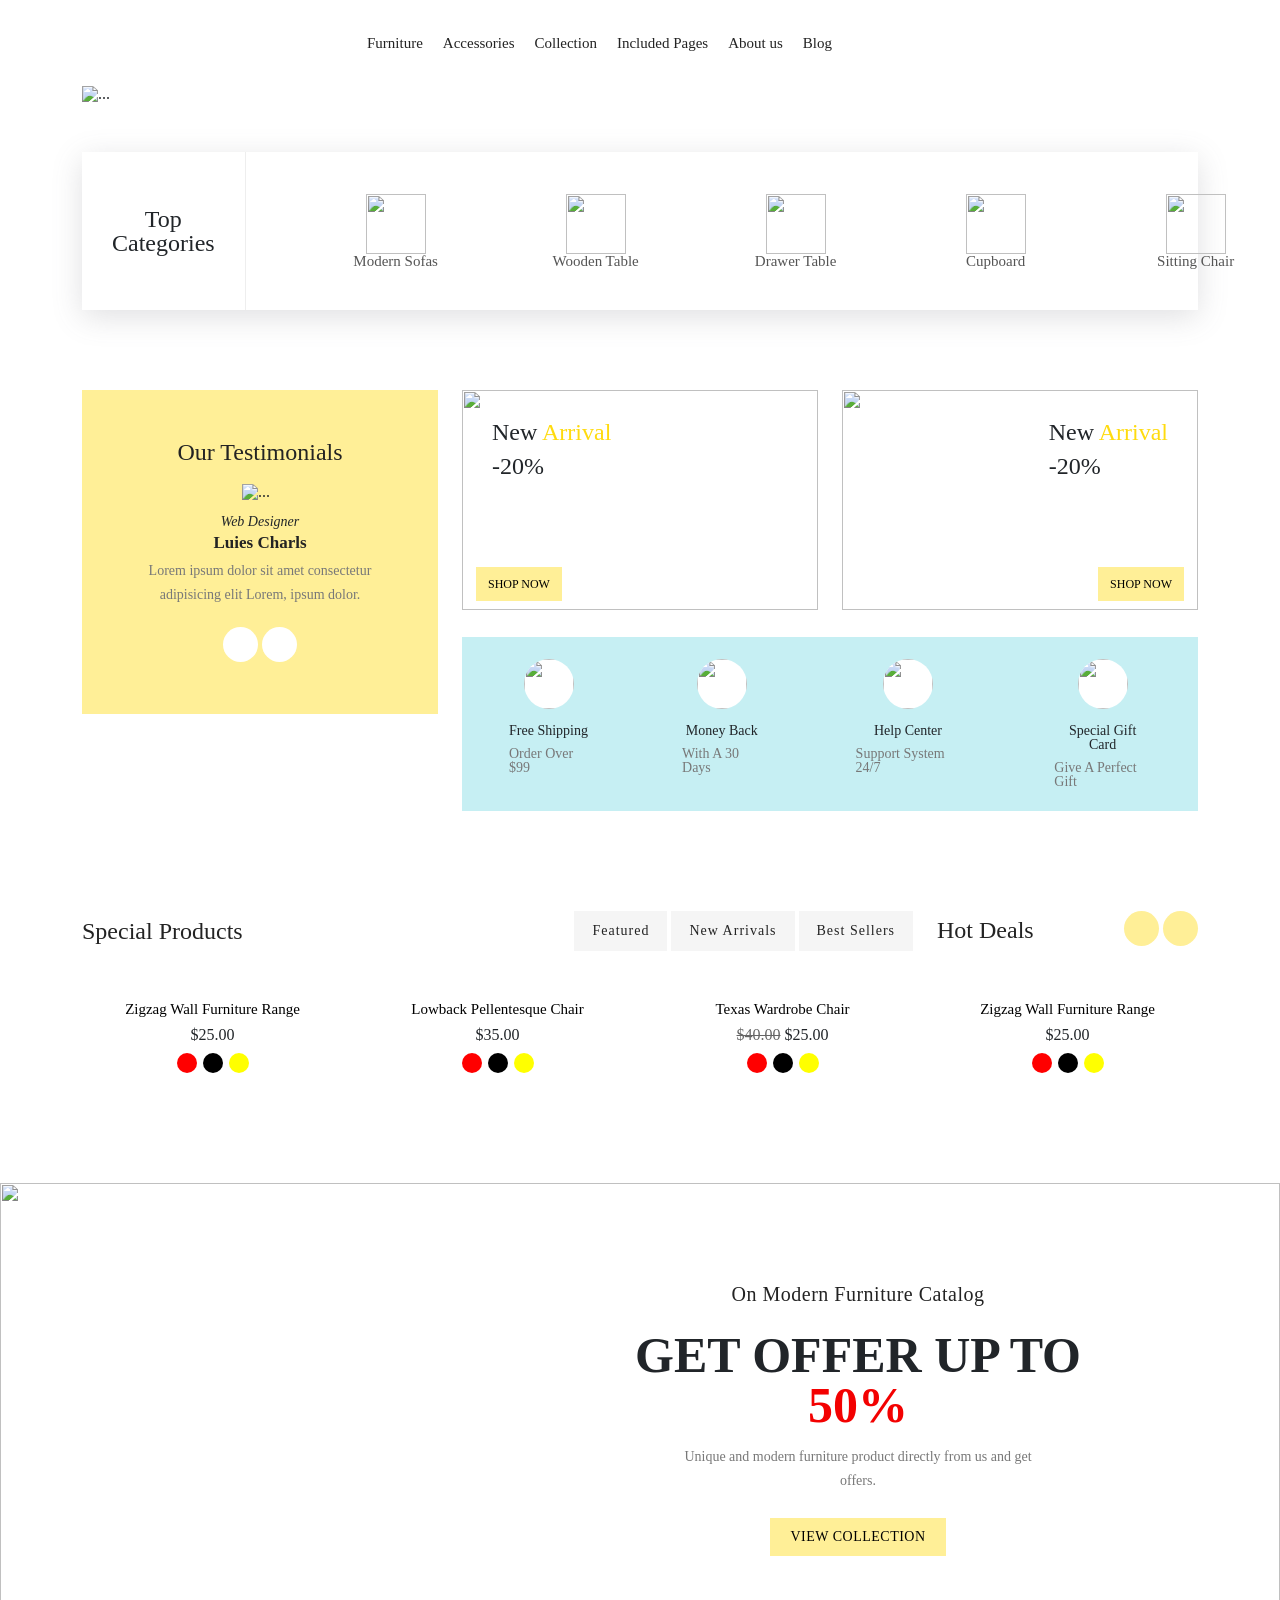
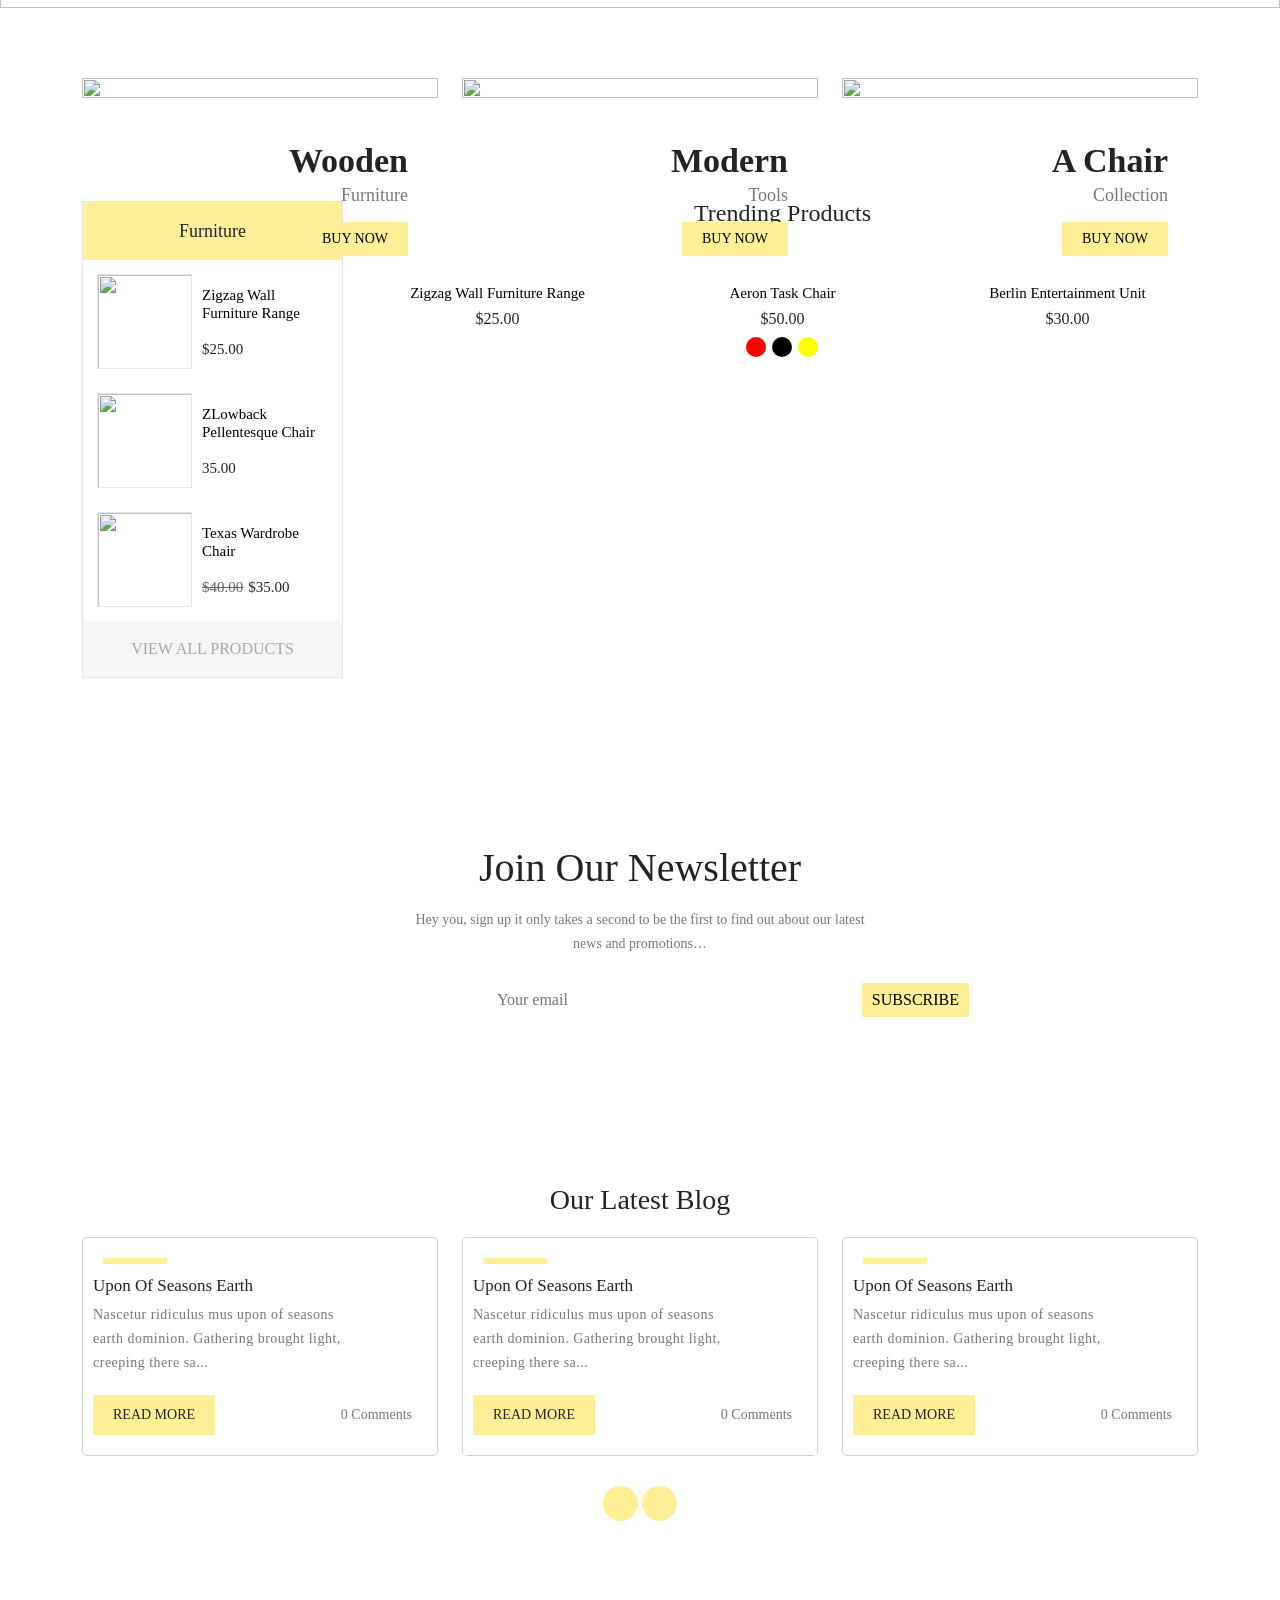
==== commit c77224c1: "about changes final" ====
--- a/final procekt/public/index.html
+++ b/final procekt/public/index.html
@@ -230,163 +230,158 @@
          </div>
       </section>
       <section id="special">
-        <div class="container">
-         <div class="special_info">
-             <div class="row">
-                 <div class="col-xl-9">
-                   <div class="lefts">
-                     <div class="left">
-                         <h1>Special Products</h1>
-                     </div>
-                     <div class="right">
-                         <button>Featured</button>
-                         <button>New Arrivals</button>
-                         <button>Best Sellers</button>  
-                     </div>
-                   </div>
-                 </div>
-                 <div class="col-xl-3">
-                     <div class="rights">
-                         <h1>Hot Deals</h1>
-                         <div class="btns">
-                             <button><i class="ri-arrow-left-s-line"></i></button>
-                             <button><i class="ri-arrow-right-s-line"></i></button>
-                         </div>
-                     </div>
-                 </div>
-             </div>
-         </div>
-         <div class="special_cards">
-          <div class="row">
-             <div class="col-xl-3">
-                 <div class="card">
-                     <div class="card_image">
-                         <img src="https://creative-ishi.myshopify.com/cdn/shop/products/20_bad84c56-7e3c-46dc-ab1f-15f7973f31e5.png?v=1642564022" alt="">
-                         <div class="hover_image">
-                             <img src="https://creative-ishi.myshopify.com/cdn/shop/products/1_f7c545aa-8d60-4763-a5c0-9f43c91ec7b4.png?v=1642564032" alt="">
-                         </div>
-                         <div class="btns">
-                               <button type="button" class="btn btn-primary" data-bs-toggle="modal" data-bs-target="#exampleModal">
-                                   <i class="ri-eye-fill"></i></button>
-                               <button> <i class="ri-heart-3-line"></i></button>
-                         </div>
-                         <div class="icons">
-                             <i class="ri-star-fill"></i>
-                             <i class="ri-star-fill"></i>
-                             <i class="ri-star-fill"></i>
-                             <i class="ri-star-fill"></i>
-                             <i class="ri-star-fill"></i>
-                         </div>
-                     </div>
-                     <div class="card_info">
-                         <h2>Zigzag Wall Furniture Range</h2>
-                         <p>$25.00</p>
-                         <div class="colors">
-                             <div class="red"></div>
-                             <div class="black"></div>
-                             <div class="yellow"></div>
-                         </div>
-                     </div>
-                 </div>
-             </div>
-             <div class="col-xl-3">
-                 <div class="card">
-                     <div class="card_image">
-                         <img src="https://creative-ishi.myshopify.com/cdn/shop/products/12_55faa1ae-cab0-4927-8d77-47c4957f4a3c.png?v=1642563797" alt="">
-                         <div class="hover_image">
-                             <img src="https://creative-ishi.myshopify.com/cdn/shop/products/13_73a3feed-a6a2-451b-b650-140b103a5147.png?v=1642563808" alt="">
-                         </div>
-                         <div class="btns">
-                           <button type="button" class="btn btn-primary" data-bs-toggle="modal" data-bs-target="#exampleModal">
-                               <i class="ri-eye-fill"></i></button>
-                           <button> <i class="ri-heart-3-line"></i></button>
-    
-                           </div>
-                         <div class="icons">
-                             <i class="ri-star-fill"></i>
-                             <i class="ri-star-fill"></i>
-                             <i class="ri-star-fill"></i>
-                             <i class="ri-star-fill"></i>
-                             <i class="ri-star-fill"></i>
-                         </div>
-                     </div>
-                     <div class="card_info">
-                         <h2>Lowback Pellentesque Chair</h2>
-                         <p>$35.00</p>
-                         <div class="colors">
-                             <div class="red"></div>
-                             <div class="black"></div>
-                             <div class="yellow"></div>
-                         </div>
-                     </div>
-                 </div>
-             </div>
-             <div class="col-xl-3">
-                 <div class="card">
-                     <div class="card_image">
-                         <img src="https://creative-ishi.myshopify.com/cdn/shop/products/19_164f127b-7201-4e59-a047-80f7d08b38f8.png?v=1642563995" alt="">
-                         <div class="hover_image">
-                             <img src="https://creative-ishi.myshopify.com/cdn/shop/products/1_ea7d29dc-4095-4fac-8120-ef88e66972f3.png?v=1642564008" alt="">
-                         </div>
-                         <div class="btns">
-                           <button type="button" class="btn btn-primary" data-bs-toggle="modal" data-bs-target="#exampleModal">
-                               <i class="ri-eye-fill"></i></button>
-                           <button> <i class="ri-heart-3-line"></i></button>
-                           </div>
-                         <div class="icons">
-                             <i class="ri-star-fill"></i>
-                             <i class="ri-star-fill"></i>
-                             <i class="ri-star-fill"></i>
-                             <i class="ri-star-fill"></i>
-                             <i class="ri-star-fill"></i>
-                         </div>
-                     </div>
-                     <div class="card_info">
-                         <h2>Texas Wardrobe Chair</h2>
-                         <p> <del>$40.00</del> $25.00</p>
-                         <div class="colors">
-                             <div class="red"></div>
-                             <div class="black"></div>
-                             <div class="yellow"></div>
-                         </div>
-                     </div>
-                 </div>
-             </div>
-             <div class="col-xl-3">
-                 <div class="card">
-                     <div class="card_image">
-                         <img src="https://creative-ishi.myshopify.com/cdn/shop/products/5_cfde1cef-baa5-4e0c-9569-e05b7079e362_940x.png?v=1642563621" alt="">
-                         <div class="hover_image">
-                             <img src="https://creative-ishi.myshopify.com/cdn/shop/products/6_209acacb-8c35-4103-92bf-4058bd7da4af_940x.png?v=1642563633" alt="">
-                         </div>
-                         <div class="btns">
-                           <button type="button" class="btn btn-primary" data-bs-toggle="modal" data-bs-target="#exampleModal">
-                               <i class="ri-eye-fill"></i></button>
-                           <button> <i class="ri-heart-3-line"></i></button>
-                            </div>
-                         <div class="icons">
-                             <i class="ri-star-fill"></i>
-                             <i class="ri-star-fill"></i>
-                             <i class="ri-star-fill"></i>
-                             <i class="ri-star-fill"></i>
-                             <i class="ri-star-fill"></i>
-                         </div>
-                     </div>
-                     <div class="card_info">
-                         <h2>Zigzag Wall Furniture Range</h2>
-                         <p>$25.00</p>
-                         <div class="colors">
-                             <div class="red"></div>
-                             <div class="black"></div>
-                             <div class="yellow"></div>
-                         </div>
-                     </div>
-                 </div>
-             </div>
+         <div class="container">
+          <div class="special_info">
+              <div class="row">
+                  <div class="col-xl-9">
+                    <div class="lefts">
+                      <div class="left">
+                          <h1>Special Products</h1>
+                      </div>
+                      <div class="right">
+                          <button>Featured</button>
+                          <button>New Arrivals</button>
+                          <button>Best Sellers</button>  
+                      </div>
+                    </div>
+                  </div>
+                  <div class="col-xl-3">
+                      <div class="rights">
+                          <h1>Hot Deals</h1>
+                          <div class="btns">
+                              <button><i class="ri-arrow-left-s-line"></i></button>
+                              <button><i class="ri-arrow-right-s-line"></i></button>
+                          </div>
+                      </div>
+                  </div>
+              </div>
+          </div>
+          <div class="special_cards">
+           <div class="row">
+              <div class="col-xl-3">
+                  <div class="card">
+                      <div class="card_image">
+                          <img src="https://creative-ishi.myshopify.com/cdn/shop/products/20_bad84c56-7e3c-46dc-ab1f-15f7973f31e5.png?v=1642564022" alt="">
+                          <div class="hover_image">
+                              <img src="https://creative-ishi.myshopify.com/cdn/shop/products/1_f7c545aa-8d60-4763-a5c0-9f43c91ec7b4.png?v=1642564032" alt="">
+                          </div>
+                          <div class="btns">
+                                  <i class="ri-eye-fill"></i>
+                                  <i class="ri-heart-3-line"></i>
+                          </div>
+                          <div class="icons">
+                              <i class="ri-star-fill"></i>
+                              <i class="ri-star-fill"></i>
+                              <i class="ri-star-fill"></i>
+                              <i class="ri-star-fill"></i>
+                              <i class="ri-star-fill"></i>
+                          </div>
+                      </div>
+                      <div class="card_info">
+                          <h2>Zigzag Wall Furniture Range</h2>
+                          <p>$25.00</p>
+                          <div class="colors">
+                              <div class="red"></div>
+                              <div class="black"></div>
+                              <div class="yellow"></div>
+                          </div>
+                      </div>
+                  </div>
+              </div>
+              <div class="col-xl-3">
+                  <div class="card">
+                      <div class="card_image">
+                          <img src="https://creative-ishi.myshopify.com/cdn/shop/products/12_55faa1ae-cab0-4927-8d77-47c4957f4a3c.png?v=1642563797" alt="">
+                          <div class="hover_image">
+                              <img src="https://creative-ishi.myshopify.com/cdn/shop/products/13_73a3feed-a6a2-451b-b650-140b103a5147.png?v=1642563808" alt="">
+                          </div>
+                          <div class="btns">
+                                  <i class="ri-eye-fill"></i>
+                                  <i class="ri-heart-3-line"></i>
+                          </div>
+                          <div class="icons">
+                              <i class="ri-star-fill"></i>
+                              <i class="ri-star-fill"></i>
+                              <i class="ri-star-fill"></i>
+                              <i class="ri-star-fill"></i>
+                              <i class="ri-star-fill"></i>
+                          </div>
+                      </div>
+                      <div class="card_info">
+                          <h2>Lowback Pellentesque Chair</h2>
+                          <p>$35.00</p>
+                          <div class="colors">
+                              <div class="red"></div>
+                              <div class="black"></div>
+                              <div class="yellow"></div>
+                          </div>
+                      </div>
+                  </div>
+              </div>
+              <div class="col-xl-3">
+                  <div class="card">
+                      <div class="card_image">
+                          <img src="https://creative-ishi.myshopify.com/cdn/shop/products/19_164f127b-7201-4e59-a047-80f7d08b38f8.png?v=1642563995" alt="">
+                          <div class="hover_image">
+                              <img src="https://creative-ishi.myshopify.com/cdn/shop/products/1_ea7d29dc-4095-4fac-8120-ef88e66972f3.png?v=1642564008" alt="">
+                          </div>
+                          <div class="btns">
+                                  <i class="ri-eye-fill"></i>
+                                  <i class="ri-heart-3-line"></i>
+                          </div>
+                          <div class="icons">
+                              <i class="ri-star-fill"></i>
+                              <i class="ri-star-fill"></i>
+                              <i class="ri-star-fill"></i>
+                              <i class="ri-star-fill"></i>
+                              <i class="ri-star-fill"></i>
+                          </div>
+                      </div>
+                      <div class="card_info">
+                          <h2>Texas Wardrobe Chair</h2>
+                          <p> <del>$40.00</del> $25.00</p>
+                          <div class="colors">
+                              <div class="red"></div>
+                              <div class="black"></div>
+                              <div class="yellow"></div>
+                          </div>
+                      </div>
+                  </div>
+              </div>
+              <div class="col-xl-3">
+                  <div class="card">
+                      <div class="card_image">
+                          <img src="https://creative-ishi.myshopify.com/cdn/shop/products/5_cfde1cef-baa5-4e0c-9569-e05b7079e362_940x.png?v=1642563621" alt="">
+                          <div class="hover_image">
+                              <img src="https://creative-ishi.myshopify.com/cdn/shop/products/6_209acacb-8c35-4103-92bf-4058bd7da4af_940x.png?v=1642563633" alt="">
+                          </div>
+                          <div class="btns">
+                                  <i class="ri-eye-fill"></i>
+                                  <i class="ri-heart-3-line"></i>
+                          </div>
+                          <div class="icons">
+                              <i class="ri-star-fill"></i>
+                              <i class="ri-star-fill"></i>
+                              <i class="ri-star-fill"></i>
+                              <i class="ri-star-fill"></i>
+                              <i class="ri-star-fill"></i>
+                          </div>
+                      </div>
+                      <div class="card_info">
+                          <h2>Zigzag Wall Furniture Range</h2>
+                          <p>$25.00</p>
+                          <div class="colors">
+                              <div class="red"></div>
+                              <div class="black"></div>
+                              <div class="yellow"></div>
+                          </div>
+                      </div>
+                  </div>
+              </div>
+           </div>
           </div>
          </div>
-        </div>
-     </section>
+      </section>
     <section id="offer">
        <div class="image">
         <img src="https://creative-ishi.myshopify.com/cdn/shop/files/parallaxbackground_91b6aa81-4655-47b9-a3da-a6bd4192d1da.png?v=1653976217" alt="">
@@ -738,177 +733,6 @@
 
     </section>
    </main>
-   <footer>
-    <div class="container">
-        <div class="card">
-            <div class="card_body">
-                <div class="row row-cols-5">
-                    <div class="col-xl">
-                        <div class="firemart">
-                            <img src="https://creative-ishi.myshopify.com/cdn/shop/files/Logo_293cc5df-9184-4292-b9e2-5476c0bfc79c_large.png?v=1614306862" alt="">
-                            <p>Lorem, ipsum dolor sit amet ohum adipisicing elit. Tempora est eos quam okomloo sequi at necessitatibus officiis repellendus deserunt velit esse dozen.</p>
-                            <div class="logos">
-                                <div class="facebook">
-                                    <i class="ri-facebook-fill"></i>
-                                </div>
-                                <div class="instagram">
-                                    <i class="ri-instagram-line"></i>
-                                </div>
-                                <div class="tiktok">
-                                    <i class="ri-tiktok-fill"></i>
-                                </div>
-                                <div class="snapchat">
-                                    <i class="ri-snapchat-fill"></i>
-                                </div>
-                                <div class="vimeo">
-                                    <i class="ri-vimeo-fill"></i>
-                                </div>
-                            </div>
-                        </div>
-                    </div>
-                    <div class="col-xl">
-                        <div class="account">
-                            <h2>YOUR ACCOUNT</h2>
-                            <p>About Us</p>
-                            <p>Contact Us</p>
-                            <p>FAQs</p>
-                            <p>New Products</p>
-                            <p>Best Sales</p>
-                        </div>
-                    </div>
-                    <div class="col-xl">
-                        <div class="company">
-                            <h2>OUR COMPANY</h2>
-                            <p>Personal Info</p>
-                            <p>Address</p>
-                            <p>Orders</p>
-                            <p>Credit Slips</p>
-                            <p>Wishlist</p>
-                        </div>
-                    </div>
-                    <div class="col-xl">
-                        <div class="information">
-                            <h2>STORE INFORMATION</h2>
-                            <div class="map">
-                              <div class="icon">
-                                <i class="ri-map-pin-fill"></i>
-                              </div>
-                                <p>Silver business point <br> India</p>
-                            </div>
-                            <div class="number">
-                               <div class="icon">
-                                <i class="ri-phone-fill"></i>
-                               </div>
-                                <p> 9033697984</p>
-                            </div>
-                            <div class="gmail">
-                              <div class="icon">
-                                <i class="ri-mail-fill"></i>
-                              </div>
-                                <p> info@gmail.com</p>
-                            </div>
-                        </div>
-                    </div>
-                </div>
-               
-            </div>
-            <div class="card_footer">
-                <div class="left">
-                    <p>© 2024, Firemart Sectioned Shopify Theme</p>
-                </div>
-                <div class="right">
-                    <div class="image">
-                        <img src="https://upload.wikimedia.org/wikipedia/commons/thumb/b/b0/Apple_Pay_logo.svg/1200px-Apple_Pay_logo.svg.png" alt="">
-                    </div>
-                    <div class="image active">
-                        <img src="https://thefinancialtechnologyreport.com/wp-content/uploads/2023/07/VISA.png" alt="">
-                    </div>
-                    <div class="image active">
-                        <img src="https://upload.wikimedia.org/wikipedia/commons/thumb/a/a4/Mastercard_2019_logo.svg/640px-Mastercard_2019_logo.svg.png" alt="">
-                    </div>
-                    <div class="image active">
-                        <img src="https://logos-world.net/wp-content/uploads/2023/02/Discover-Card-Logo-2001.png" alt="">
-                    </div>
-            </div>
-        </div>
-    </div>
-   </footer>
-
-   
-
-
-
-
-
-
-
-   <section id="modals">
-    <div class="modal fade" id="exampleModal" tabindex="-1" aria-labelledby="exampleModalLabel" aria-hidden="true">
-        <div class="modal-dialog modal-xl">
-          <div class="modal-content">
-            <div class="modal-header">
-                <button type="button" class="btn-close" data-bs-dismiss="modal" aria-label="Close"></button>
-              </div>
-            <div class="modal-body">
-                <div class="card">
-                    <div class="row">
-                      <div class="col-xl-6">
-                        <div class="left">
-                            <img src="https://cdn.shopify.com/s/files/1/0267/2073/1222/products/4_01e5877d-335f-4f4c-a44f-a31bcedd39ff.png?v=1642564031" alt="">
-                            <div class="image">
-                                <img src="https://cdn.shopify.com/s/files/1/0267/2073/1222/products/20_bad84c56-7e3c-46dc-ab1f-15f7973f31e5.png?v=1642564022" alt="">
-                                <img src="https://cdn.shopify.com/s/files/1/0267/2073/1222/products/1_f7c545aa-8d60-4763-a5c0-9f43c91ec7b4.png?v=1642564032" alt="">
-                                <img src="https://cdn.shopify.com/s/files/1/0267/2073/1222/products/2_b0caecff-16ed-44ef-b616-c20cc2ed54e6.png?v=1642564031" alt="">
-                                <img src="https://cdn.shopify.com/s/files/1/0267/2073/1222/products/3_5eea7014-80f8-46ff-ad53-2c0327ff9c2f.png?v=1642564031" alt="">
-                            </div>
-                        </div>
-                      </div>
-                      <div class="col-xl-6">
-                        <div class="right">
-                            <h2>Zigzag Wall Furniture Range</h2>
-                            <h2>$25.00</h2>
-                            <div class="icons">
-                                <i class="ri-star-fill"></i>
-                                <i class="ri-star-fill"></i>
-                                <i class="ri-star-fill"></i>
-                                <i class="ri-star-fill"></i>
-                                <i class="ri-star-fill"></i>
-                            </div>
-                            <p>Faded short sleeves t-shirt with high neckline. Soft and stretchy material for a comfortable fit. Accessorize with a straw hat and you're ready for summer!</p>
-                            <h5>Read More</h5>
-                            <h4>Size</h4>
-                            <div class="sml">
-                                <button>S</button>
-                                <button>M</button>
-                                <button>L</button>
-                            </div>
-                            <h4>Color</h4>
-                            <div class="colors">
-                                <div class="red"></div>
-                                <div class="black"></div>
-                                <div class="yellow"></div>
-                            </div>
-                            
-                               
-                                    <div class="btns">
-                                        <button class="minus">-</button>
-                                        <button class="number">1</button>
-                                        <button class="pilus">+</button>
-                                    </div>
-                                
-
-                            <button id="cardsbtn">ADD TO CARD</button>
-                        </div>
-                      </div>
-                    </div>
-                </div>
-        
-            </div>
-          </div>
-        </div>
-      </div>
-  </section>
-
   
 
 
--- a/final procekt/src/scss/style.css
+++ b/final procekt/src/scss/style.css
@@ -62,7 +62,7 @@
   padding-bottom: 100px;
 }
 .hero nav {
-  padding: 25px 0;
+  padding: 35px 0;
 }
 .hero nav .head-nav .center ul {
   display: flex;
@@ -1336,6 +1336,7 @@
   color: white;
 }
 
+<<<<<<< HEAD
 #about {
   background-color: white;
   margin-top: -100px;
@@ -1439,10 +1440,504 @@
 }
 #services .services_cards .card {
   border: none;
+=======
+#wooden2 {
+  background-color: white;
+  padding: 30px 0;
+  margin-top: -100px;
+  margin-bottom: 0;
+}
+#wooden2 .left .shop {
+  border: 1px solid #e9e9e9;
+  margin-bottom: 30px;
+}
+#wooden2 .left .shop .heads {
+  padding: 15px;
+  background-color: #f5f5f5;
+}
+#wooden2 .left .shop .heads h4 {
+  color: #232323;
+  font-size: 16px;
+  font-weight: 400;
+  letter-spacing: 0.5px;
+  line-height: 18px;
+}
+#wooden2 .left .shop .body {
+  padding-top: 15px;
+}
+#wooden2 .left .shop .body .table .accordion .accordion-item {
+  margin-bottom: 0;
+  box-shadow: none !important;
+  border: 0 !important;
+}
+#wooden2 .left .shop .body .table .accordion .accordion-item .accordion-header:focus {
+  background-color: white;
+  outline: none;
+}
+#wooden2 .left .shop .body .table .accordion .accordion-item .accordion-header .accordion-button {
+  padding: 0 7px;
+  box-shadow: none !important;
+  margin-bottom: 0;
+  font-size: 14px;
+  font-weight: 400;
+  color: #232323;
+  letter-spacing: 0.6px;
+}
+#wooden2 .left .shop .body .table .accordion .accordion-item .accordion-header .accordion-button:focus {
+  border: none !important;
+  background-color: white;
+}
+#wooden2 .left .shop .body .table .accordion .accordion-item .accordion-header .accordion-button.collapsed::after {
+  transform: scale(0.6);
+}
+#wooden2 .left .shop .body .table .accordion .accordion-item .accordion-body {
+  padding-left: 19px;
+  padding-top: 0;
+  padding-bottom: 0;
+}
+#wooden2 .left .shop .body .table .accordion .accordion-item .accordion-body h5 {
+  font-size: 14px;
+  color: #232323;
+  font-weight: 400;
+  margin-bottom: 8px;
+  line-height: 1.5;
+  letter-spacing: 0.5px;
+}
+#wooden2 .left .filter {
+  border: 1px solid #e9e9e9;
+  margin-bottom: 30px;
+}
+#wooden2 .left .filter .heads {
+  padding: 15px;
+  background-color: #f5f5f5;
+}
+#wooden2 .left .filter .heads h4 {
+  color: #232323;
+  font-size: 16px;
+  font-weight: 400;
+  letter-spacing: 0.5px;
+  line-height: 18px;
+}
+#wooden2 .left .filter .body {
+  padding: 20px 0;
+}
+#wooden2 .left .filter .body .availability {
+  border-bottom: 1px solid #e9e9e9;
+  padding: 0 15px;
+  padding-bottom: 10px;
+}
+#wooden2 .left .filter .body .availability h5 {
+  font-size: 14px;
+  color: #232323;
+  font-weight: 500;
+  margin-bottom: 8px;
+  line-height: 1.5;
+  letter-spacing: 0.5px;
+}
+#wooden2 .left .filter .body .availability .input {
+  display: flex;
+  align-items: center;
+  gap: 10px;
+  margin-bottom: 8px;
+}
+#wooden2 .left .filter .body .availability .input label {
+  font-size: 14px;
+  font-weight: 400;
+  color: #787878;
+}
+#wooden2 .left .filter .body .prince {
+  border-bottom: 1px solid #e9e9e9;
+  padding: 15px 15px 10px 15px;
+}
+#wooden2 .left .filter .body .prince h5 {
+  font-size: 14px;
+  color: #232323;
+  font-weight: 500;
+  margin-bottom: 8px;
+  line-height: 1.5;
+  letter-spacing: 0.5px;
+}
+#wooden2 .left .filter .body .prince .fromto {
+  display: flex;
+  align-items: center;
+  gap: 20px;
+}
+#wooden2 .left .filter .body .prince .fromto .from, #wooden2 .left .filter .body .prince .fromto .to {
+  display: flex;
+  align-items: center;
+  gap: 6px;
+}
+#wooden2 .left .filter .body .prince .fromto .from p, #wooden2 .left .filter .body .prince .fromto .to p {
+  font-size: 16px;
+}
+#wooden2 .left .filter .body .prince .fromto .from input, #wooden2 .left .filter .body .prince .fromto .to input {
+  width: 78px;
+  height: 45px;
+  border: 1px solid #e9e9e9;
+  font-size: 14px;
+  font-weight: 400;
+  letter-spacing: 0.1rem;
+  color: #787878;
+}
+#wooden2 .left .filter .body .prince .fromto .from input:focus, #wooden2 .left .filter .body .prince .fromto .to input:focus {
+  outline: 1px solid #e9e9e9;
+}
+#wooden2 .left .filter .body .brand {
+  border-bottom: 1px solid #e9e9e9;
+  padding: 15px 15px 17px 15px;
+}
+#wooden2 .left .filter .body .brand h5 {
+  font-size: 14px;
+  color: #232323;
+  font-weight: 500;
+  margin-bottom: 8px;
+  line-height: 1.5;
+  letter-spacing: 0.5px;
+}
+#wooden2 .left .filter .body .brand .input {
+  display: flex;
+  align-items: center;
+  gap: 10px;
+  margin-bottom: 8px;
+}
+#wooden2 .left .filter .body .brand .input label {
+  font-size: 14px;
+  font-weight: 400;
+  color: #787878;
+}
+#wooden2 .left .filter .body .color {
+  border-bottom: 1px solid #e9e9e9;
+  padding: 15px 15px 25px 15px;
+}
+#wooden2 .left .filter .body .color h5 {
+  font-size: 14px;
+  color: #232323;
+  font-weight: 500;
+  margin-bottom: 8px;
+  line-height: 1.5;
+  letter-spacing: 0.5px;
+}
+#wooden2 .left .filter .body .color .colors {
+  display: flex;
+  gap: 10px;
+}
+#wooden2 .left .filter .body .color .colors div {
+  width: 35px;
+  height: 35px;
+  border-radius: 50%;
+  box-shadow: 2px 4px 4px #e0e0e0;
+}
+#wooden2 .left .filter .body .color .colors .gray {
+  background-color: #303030;
+}
+#wooden2 .left .filter .body .color .colors .blue {
+  background-color: #5555ff;
+}
+#wooden2 .left .filter .body .color .colors .red {
+  background-color: #ff6c6c;
+}
+#wooden2 .left .filter .body .color .colors .green {
+  background-color: #00a800;
+}
+#wooden2 .left .filter .body .color .colors .yellow {
+  background-color: #ffff66;
+}
+#wooden2 .left .filter .body .size {
+  padding: 15px 15px 10px 15px;
+}
+#wooden2 .left .filter .body .size h5 {
+  font-size: 14px;
+  color: #232323;
+  font-weight: 500;
+  margin-bottom: 8px;
+  line-height: 1.5;
+  letter-spacing: 0.5px;
+}
+#wooden2 .left .filter .body .size .sml {
+  display: flex;
+  align-items: center;
+  gap: 6px;
+}
+#wooden2 .left .filter .body .size .sml button {
+  width: 40px;
+  height: 40px;
+  border: 0.1rem solid #eee;
+  background-color: white;
+  transition: 0.4s ease-in-out;
+}
+#wooden2 .left .filter .body .size .sml button:hover {
+  background-color: black;
+  color: white;
+}
+#wooden2 .left .newpr {
+  border: 1px solid #e5e5e5;
+  margin-bottom: 30px;
+}
+#wooden2 .left .newpr .heads {
+  text-align: center;
+  padding: 20px 0;
+  background: #f5f5f5;
+}
+#wooden2 .left .newpr .heads h1 {
+  color: #232323;
+  font-size: 16px;
+  font-weight: 400;
+}
+#wooden2 .left .newpr .cards {
+  padding: 7px;
+  display: flex;
+  flex-direction: column;
+  gap: 10px;
+}
+#wooden2 .left .newpr .cards .card {
+  padding: 7px;
+  display: flex;
+  flex-direction: row;
+  gap: 10px;
+  border: none;
+}
+#wooden2 .left .newpr .cards .card .left {
+  width: 95px;
+  height: 95px;
+}
+#wooden2 .left .newpr .cards .card .left img {
+  position: relative;
+  width: 95px;
+  height: 95px;
+  -o-object-fit: cover;
+     object-fit: cover;
+  border: 1px solid #e5e5e5;
+  overflow: hidden;
+  transition: 0.4s ease-in-out;
+}
+#wooden2 .left .newpr .cards .card .left .hover_image {
+  width: 95px;
+  height: 95px;
+}
+#wooden2 .left .newpr .cards .card .left .hover_image img {
+  position: absolute;
+  opacity: 0;
+  width: 95px;
+  height: 95px;
+  inset: 0;
+  margin: 7px;
+}
+#wooden2 .left .newpr .cards .card .left:hover .hover_image img {
+  opacity: 1;
+}
+#wooden2 .left .newpr .cards .card .right {
+  display: flex;
+  flex-direction: column;
+  justify-content: center;
+  gap: 10px;
+}
+#wooden2 .left .newpr .cards .card .right h5 {
+  color: #232323;
+  font-size: 14px;
+  font-weight: 400;
+  line-height: 18px;
+  text-transform: capitalize;
+  letter-spacing: 0.6px;
+}
+#wooden2 .left .newpr .cards .card .right .icons {
+  display: flex;
+}
+#wooden2 .left .newpr .cards .card .right .icons i {
+  color: #FEC42D;
+  font-size: 18px;
+}
+#wooden2 .left .newpr .cards .card .right .active i {
+  color: #ccc;
+}
+#wooden2 .left .newpr .cards .card .right p {
+  margin: 0;
+  font-size: 15px;
+}
+#wooden2 .left .newpr .cards .card .right p del {
+  color: #666;
+  margin-right: 5px;
+}
+#wooden2 .left .newpr .footers {
+  text-align: center;
+  padding: 20px 0;
+  background-color: #f6f6f6;
+}
+#wooden2 .left .newpr .footers h1 {
+  color: #a7a7a7;
+  font-size: 16px;
+  font-weight: 500;
+}
+#wooden2 .left .chair {
+  position: relative;
+  margin-bottom: 30px;
+}
+#wooden2 .left .chair img {
+  width: 100%;
+  height: 380px;
+  -o-object-fit: cover;
+     object-fit: cover;
+}
+#wooden2 .left .chair .info {
+  position: absolute;
+  top: 30px;
+  left: 70px;
+  display: flex;
+  flex-direction: column;
+  gap: 8px;
+  text-align: center;
+}
+#wooden2 .left .chair .info h4 {
+  font-size: 16px;
+  font-weight: 500;
+  color: rgb(31, 42, 85);
+}
+#wooden2 .left .chair .info h2 {
+  font-size: 24px;
+  color: rgb(116, 38, 38);
+}
+#wooden2 .left .chair button {
+  position: absolute;
+  bottom: 15px;
+  right: 20px;
+  padding: 8px 10px;
+  font-size: 12px;
+  background-color: #ffef97;
+  color: black;
+  border: none;
+  transition: 0.4s ease-in-out;
+}
+#wooden2 .left .chair button:hover {
+  background-color: black;
+  color: white;
+}
+#wooden2 .left .specialpr {
+  border: 1px solid #e5e5e5;
+}
+#wooden2 .left .specialpr .heads {
+  text-align: center;
+  padding: 20px 0;
+  background: #f5f5f5;
+}
+#wooden2 .left .specialpr .heads h1 {
+  color: #232323;
+  font-size: 16px;
+  font-weight: 400;
+}
+#wooden2 .left .specialpr .cards {
+  padding: 7px;
+  display: flex;
+  flex-direction: column;
+  gap: 10px;
+}
+#wooden2 .left .specialpr .cards .card {
+  padding: 7px;
+  display: flex;
+  flex-direction: row;
+  gap: 10px;
+  border: none;
+}
+#wooden2 .left .specialpr .cards .card .left {
+  width: 95px;
+  height: 95px;
+}
+#wooden2 .left .specialpr .cards .card .left img {
+  position: relative;
+  width: 95px;
+  height: 95px;
+  -o-object-fit: cover;
+     object-fit: cover;
+  border: 1px solid #e5e5e5;
+  overflow: hidden;
+  transition: 0.4s ease-in-out;
+}
+#wooden2 .left .specialpr .cards .card .left .hover_image {
+  width: 95px;
+  height: 95px;
+}
+#wooden2 .left .specialpr .cards .card .left .hover_image img {
+  position: absolute;
+  opacity: 0;
+  width: 95px;
+  height: 95px;
+  inset: 0;
+  margin: 7px;
+}
+#wooden2 .left .specialpr .cards .card .left:hover .hover_image img {
+  opacity: 1;
+}
+#wooden2 .left .specialpr .cards .card .right {
+  display: flex;
+  flex-direction: column;
+  justify-content: center;
+  gap: 10px;
+}
+#wooden2 .left .specialpr .cards .card .right h5 {
+  color: #232323;
+  font-size: 14px;
+  font-weight: 400;
+  line-height: 18px;
+  text-transform: capitalize;
+  letter-spacing: 0.6px;
+}
+#wooden2 .left .specialpr .cards .card .right .icons {
+  display: flex;
+}
+#wooden2 .left .specialpr .cards .card .right .icons i {
+  color: #FEC42D;
+  font-size: 18px;
+}
+#wooden2 .left .specialpr .cards .card .right .active i {
+  color: #ccc;
+}
+#wooden2 .left .specialpr .cards .card .right p {
+  margin: 0;
+  font-size: 15px;
+}
+#wooden2 .left .specialpr .cards .card .right p del {
+  color: #666;
+  margin-right: 5px;
+}
+#wooden2 .left .specialpr .footers {
+  text-align: center;
+  padding: 20px 0;
+  background-color: #f6f6f6;
+}
+#wooden2 .left .specialpr .footers h1 {
+  color: #a7a7a7;
+  font-size: 16px;
+  font-weight: 500;
+}
+#wooden2 .right h2 {
+  font-size: 24px;
+  color: #232323;
+  margin-bottom: 10px;
+  font-weight: 500;
+  line-height: 26px;
+}
+#wooden2 .right p {
+  margin-bottom: 20px;
+  font-size: 14px;
+  font-weight: 400;
+  color: #787878;
+  letter-spacing: 0.5px;
+  line-height: 24px;
+}
+#wooden2 .right .image {
+  position: relative;
+}
+#wooden2 .right .image img {
+  width: 100%;
+  height: 185px;
+  -o-object-fit: cover;
+     object-fit: cover;
+}
+#wooden2 .right .image .info {
+>>>>>>> about-page
   display: flex;
   flex-direction: column;
   align-items: center;
   gap: 10px;
+<<<<<<< HEAD
 }
 #services .services_cards .card:hover h3 {
   font-size: 19px;
@@ -1548,6 +2043,206 @@
 #about2 .about_card .left button i {
   font-size: 16px;
 }
+=======
+  position: absolute;
+  top: 50px;
+  margin: 0 340px;
+}
+#wooden2 .right .image .info h3, #wooden2 .right .image .info h5 {
+  color: #787878;
+  font-size: 18px;
+  font-weight: 400;
+}
+#wooden2 .right .image .info h1 {
+  letter-spacing: 0.08rem;
+  font-size: 32px;
+  font-weight: 500;
+}
+#wooden2 .right .showing {
+  display: flex;
+  align-items: center;
+  justify-content: space-between;
+  padding: 15px;
+  background: #f5f5f5;
+  margin: 30px 0;
+}
+#wooden2 .right .showing p {
+  margin-bottom: 0;
+  color: #232323;
+}
+#wooden2 .right .showing .right {
+  display: flex;
+  align-items: baseline;
+  gap: 20px;
+}
+#wooden2 .right .showing .right #alphabetically {
+  font-size: 14px;
+  font-weight: 400;
+  border: 1px solid rgba(0, 0, 0, 0.1);
+  color: #acaaa6;
+  width: 290px;
+  padding: 10px;
+}
+#wooden2 .right .showing .right #alphabetically:focus {
+  outline: none;
+}
+#wooden2 .right .agreeable_cards {
+  margin-bottom: 30px;
+}
+#wooden2 .right .agreeable_cards .card {
+  width: 310px;
+  border: none;
+  overflow: hidden;
+  border-radius: 0;
+  transition: 0.4s ease-in-out;
+}
+#wooden2 .right .agreeable_cards .card:hover .card_image .btns {
+  opacity: 1;
+}
+#wooden2 .right .agreeable_cards .card .card_image {
+  position: relative;
+  transition: 0.4s ease-in-out;
+}
+#wooden2 .right .agreeable_cards .card .card_image img {
+  width: 100%;
+  position: relative;
+}
+#wooden2 .right .agreeable_cards .card .card_image .hover_image {
+  opacity: 0;
+  position: absolute;
+  width: 100%;
+  height: 100%;
+  inset: 0;
+  transition: 0.4s ease-in-out;
+}
+#wooden2 .right .agreeable_cards .card .card_image:hover .hover_image {
+  opacity: 1;
+}
+#wooden2 .right .agreeable_cards .card .card_image .btns {
+  opacity: 0;
+  border-radius: 50%;
+  display: flex;
+  flex-direction: column;
+  gap: 5px;
+  position: absolute;
+  right: 10px;
+  top: 10px;
+}
+#wooden2 .right .agreeable_cards .card .card_image .btns button {
+  border: none;
+  background-color: transparent;
+  margin-bottom: 8px;
+}
+#wooden2 .right .agreeable_cards .card .card_image .btns button i {
+  background-color: #ffef97;
+  border-radius: 50%;
+  box-shadow: rgba(149, 157, 165, 0.2) 0px 8px 24px;
+  padding: 10px;
+  font-size: 20px;
+  transform: translateX(180deg);
+  transition: 0.3s ease-in-out;
+  color: black;
+}
+#wooden2 .right .agreeable_cards .card .card_image .btns button i:hover {
+  color: white;
+  background-color: black;
+}
+#wooden2 .right .agreeable_cards .card .card_image .sale {
+  position: absolute;
+  top: 10px;
+  left: 10px;
+  z-index: 1;
+  font-size: 10px;
+  font-weight: 600;
+  color: white;
+  background-color: #7fbc1e;
+  width: 40px;
+  height: 40px;
+  border-radius: 100%;
+  border: none;
+}
+#wooden2 .right .agreeable_cards .card .card_info {
+  display: flex;
+  flex-direction: column;
+  gap: 5px;
+  text-align: center;
+  margin-top: 10px;
+}
+#wooden2 .right .agreeable_cards .card .card_info h2 {
+  font-weight: 400;
+  font-size: 15px;
+  color: #232323;
+  margin-bottom: 0;
+}
+#wooden2 .right .agreeable_cards .card .card_info p {
+  font-size: 16px;
+  font-weight: 500;
+  margin-bottom: 0;
+  color: #232323;
+}
+#wooden2 .right .agreeable_cards .card .card_info p del {
+  color: #666;
+}
+#wooden2 .right .agreeable_cards .card .card_info .colors {
+  display: flex;
+  justify-content: center;
+  gap: 6px;
+  margin-bottom: 10px;
+}
+#wooden2 .right .agreeable_cards .card .card_info .colors div {
+  width: 15px;
+  height: 15px;
+  border-radius: 50%;
+  transition: 0.4s;
+  outline: 1px solid transparent;
+  outline-offset: 2px;
+}
+#wooden2 .right .agreeable_cards .card .card_info .colors div:hover {
+  outline-color: black;
+}
+#wooden2 .right .agreeable_cards .card .card_info .colors .red {
+  background-color: red;
+}
+#wooden2 .right .agreeable_cards .card .card_info .colors .blue {
+  background-color: blue;
+}
+#wooden2 .right .agreeable_cards .card .card_info .colors .black {
+  background-color: black;
+}
+#wooden2 .right .showing2 {
+  display: flex;
+  align-items: center;
+  justify-content: space-between;
+  padding: 15px;
+  background: #f5f5f5;
+  margin-top: 60px;
+}
+#wooden2 .right .showing2 p {
+  margin-bottom: 0;
+  color: #232323;
+}
+#wooden2 .right .showing2 .right {
+  display: flex;
+  align-items: baseline;
+  gap: 20px;
+}
+#wooden2 .right .showing2 .right .sml {
+  display: flex;
+  align-items: center;
+  gap: 6px;
+}
+#wooden2 .right .showing2 .right .sml button {
+  width: 40px;
+  height: 40px;
+  border: 0.1rem solid #eee;
+  background-color: white;
+  transition: 0.4s ease-in-out;
+}
+#wooden2 .right .showing2 .right .sml button:hover {
+  background-color: black;
+  color: white;
+}
+>>>>>>> about-page
 
 body {
   font-family: "Poppins", sans-serif;
